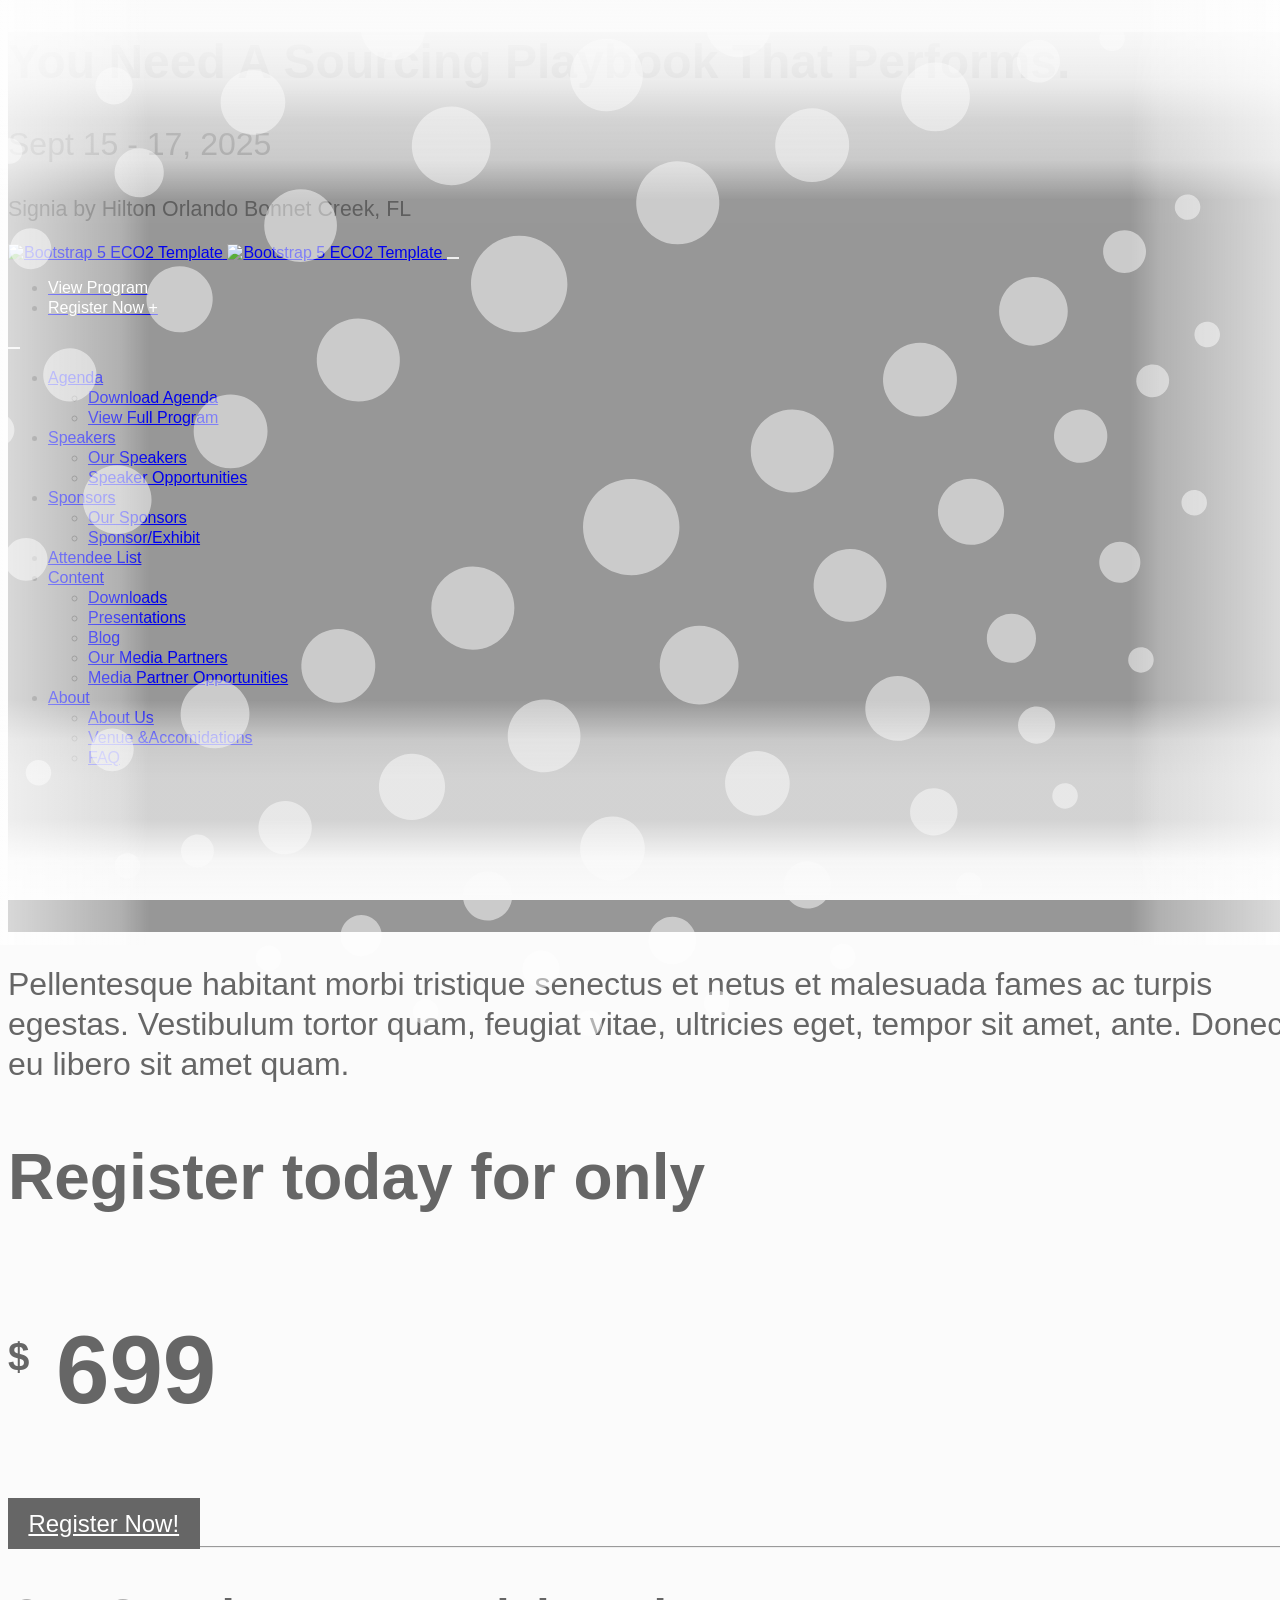
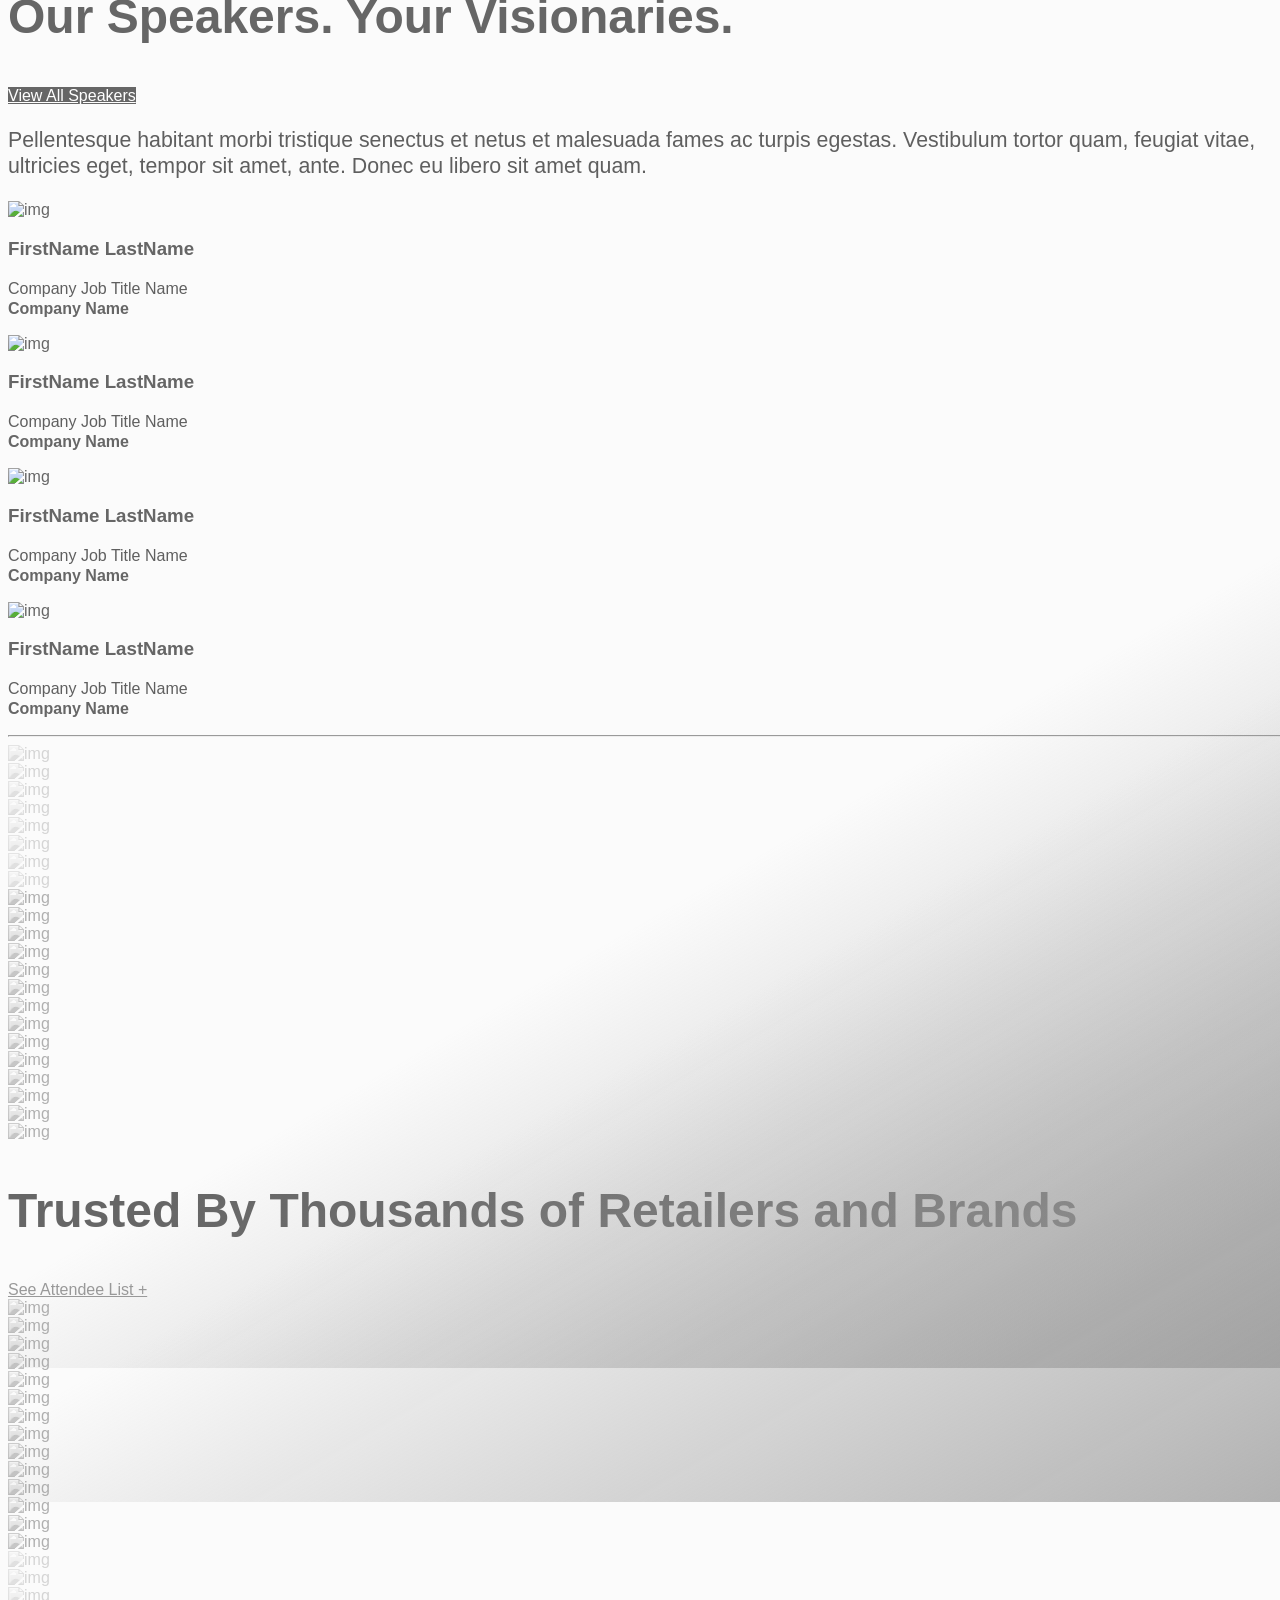
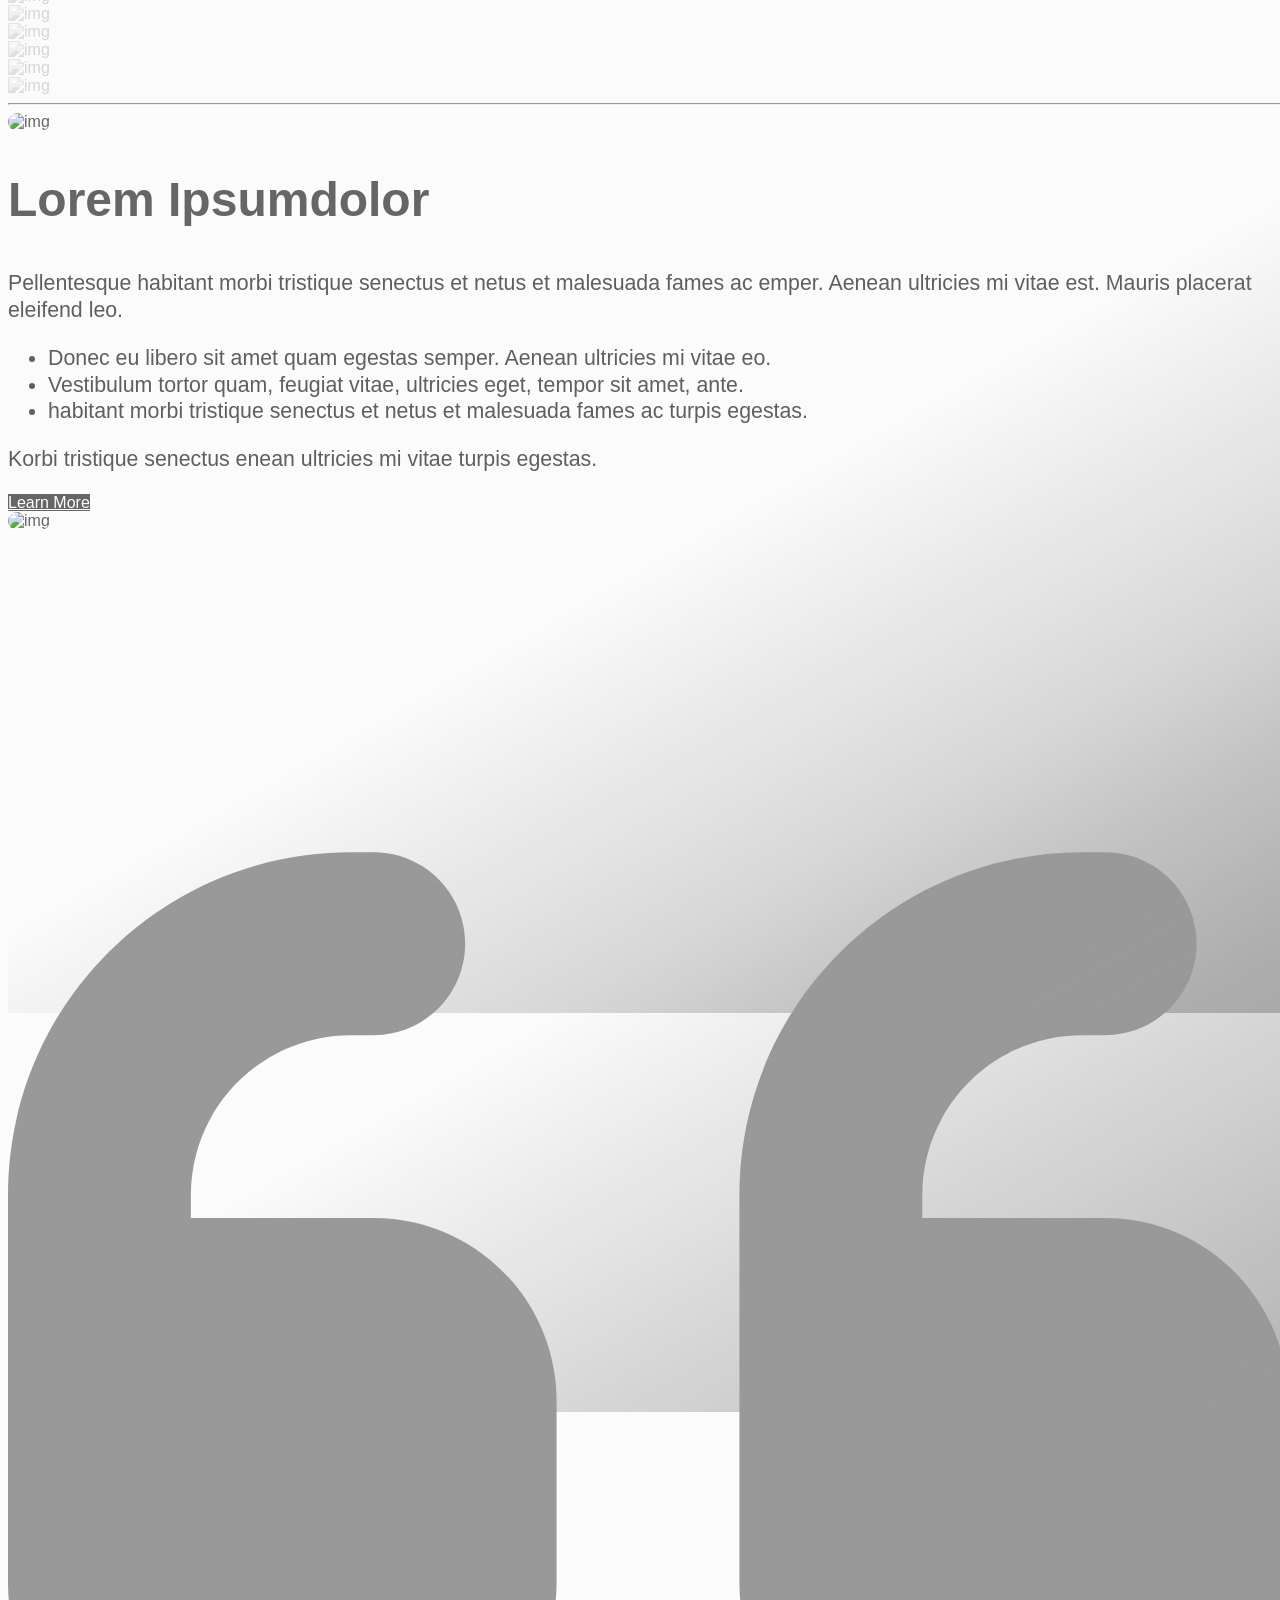
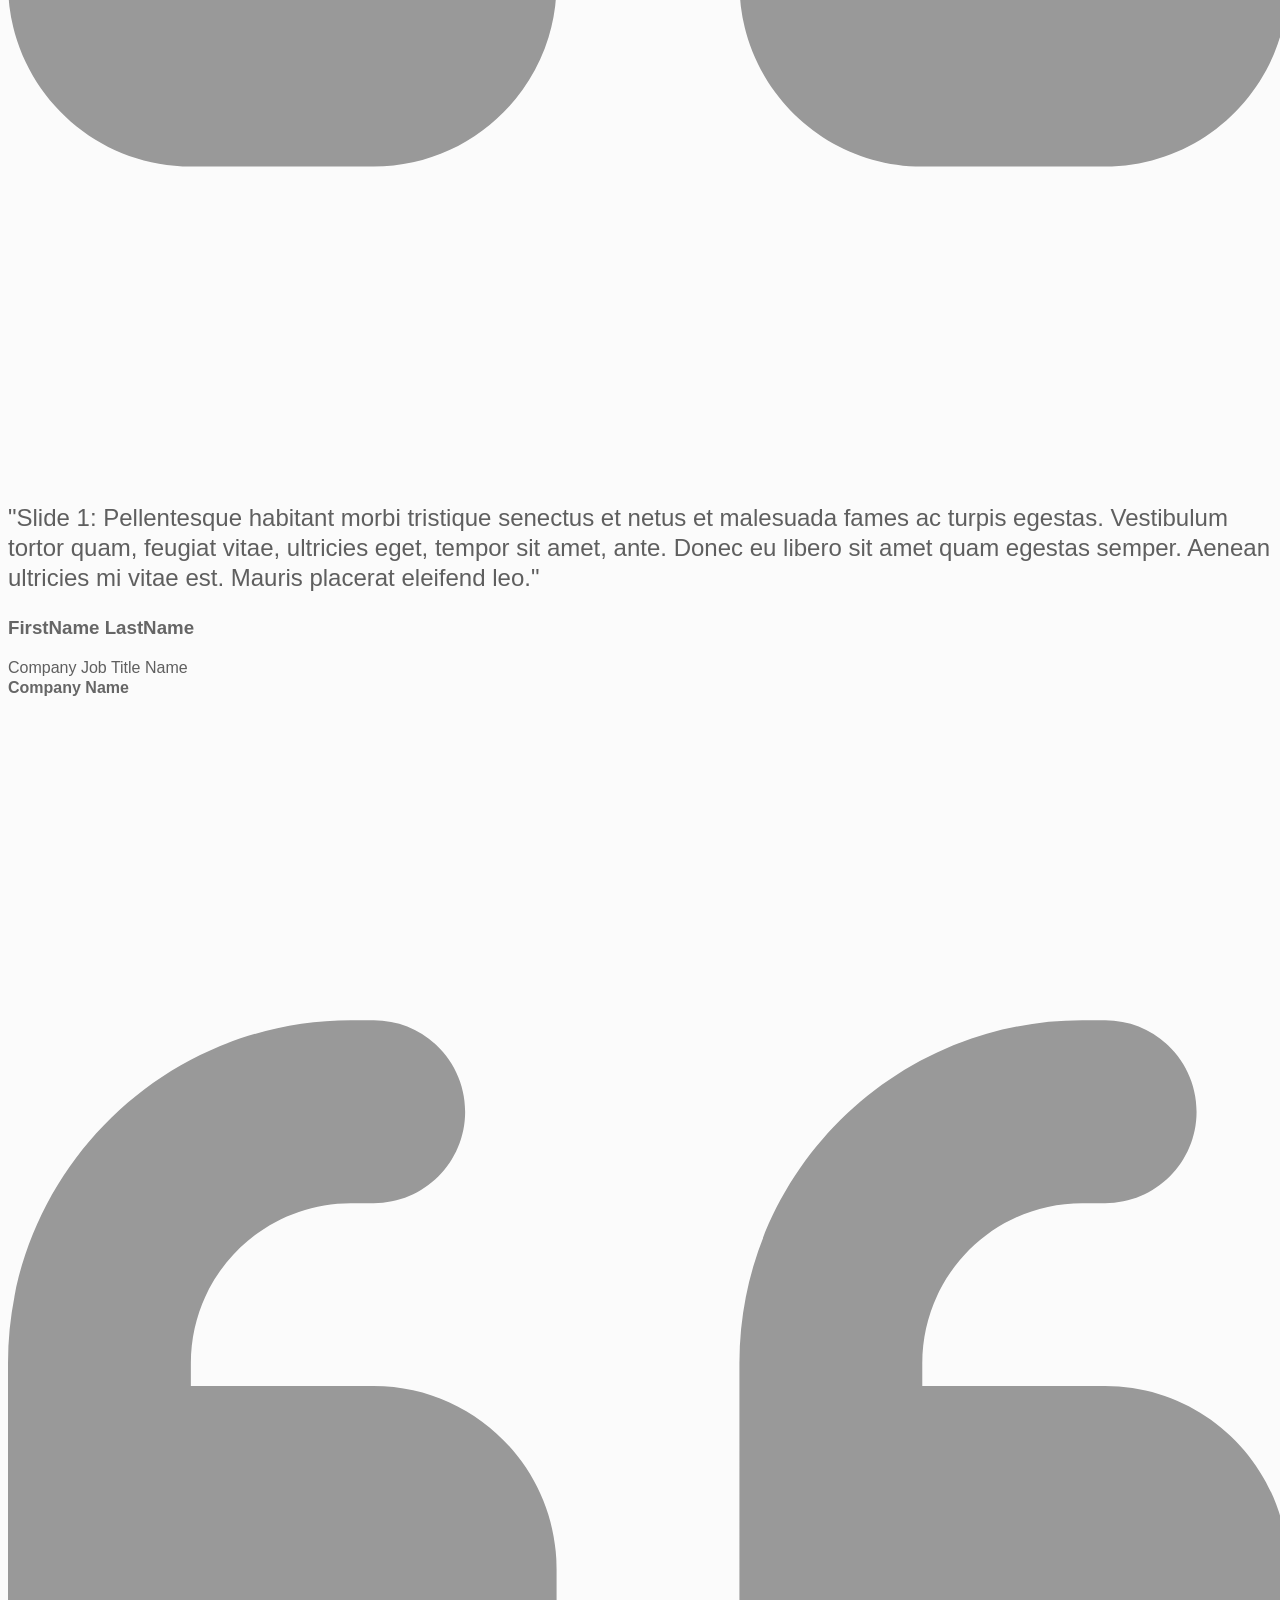
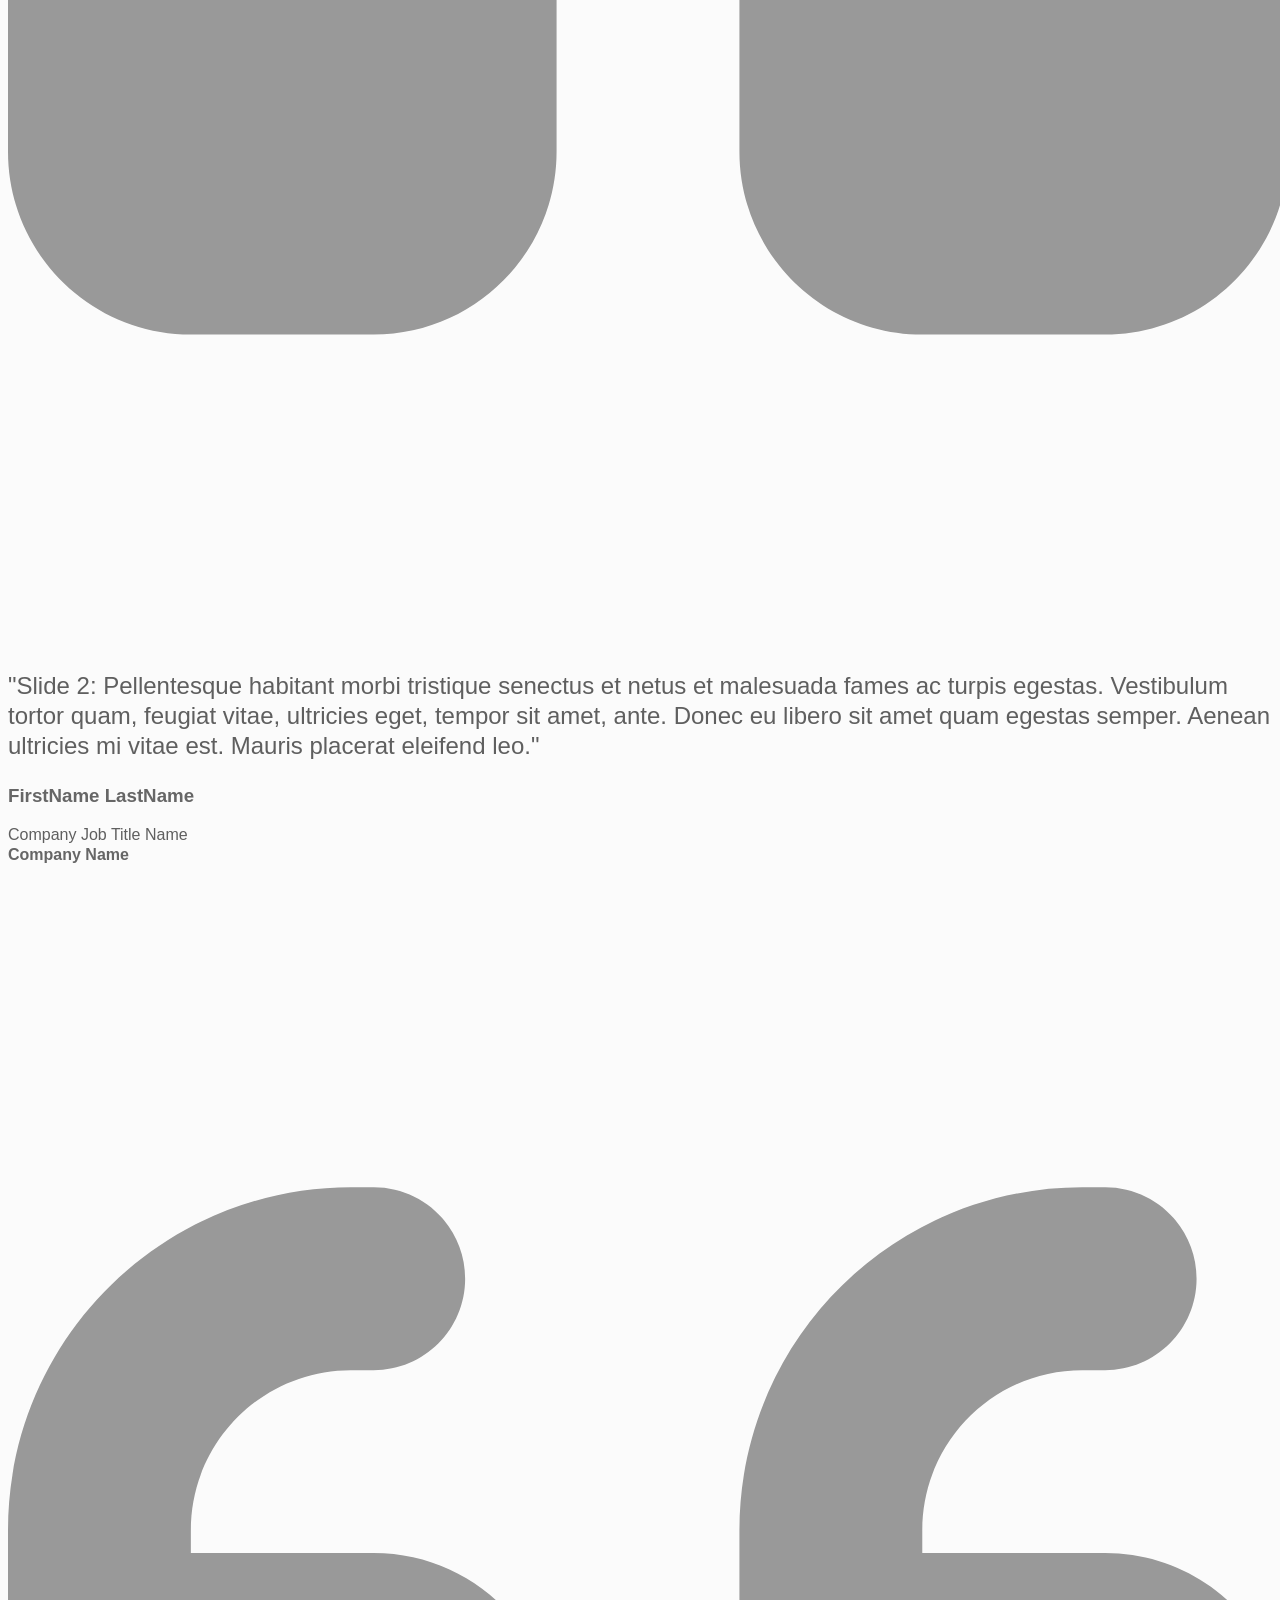
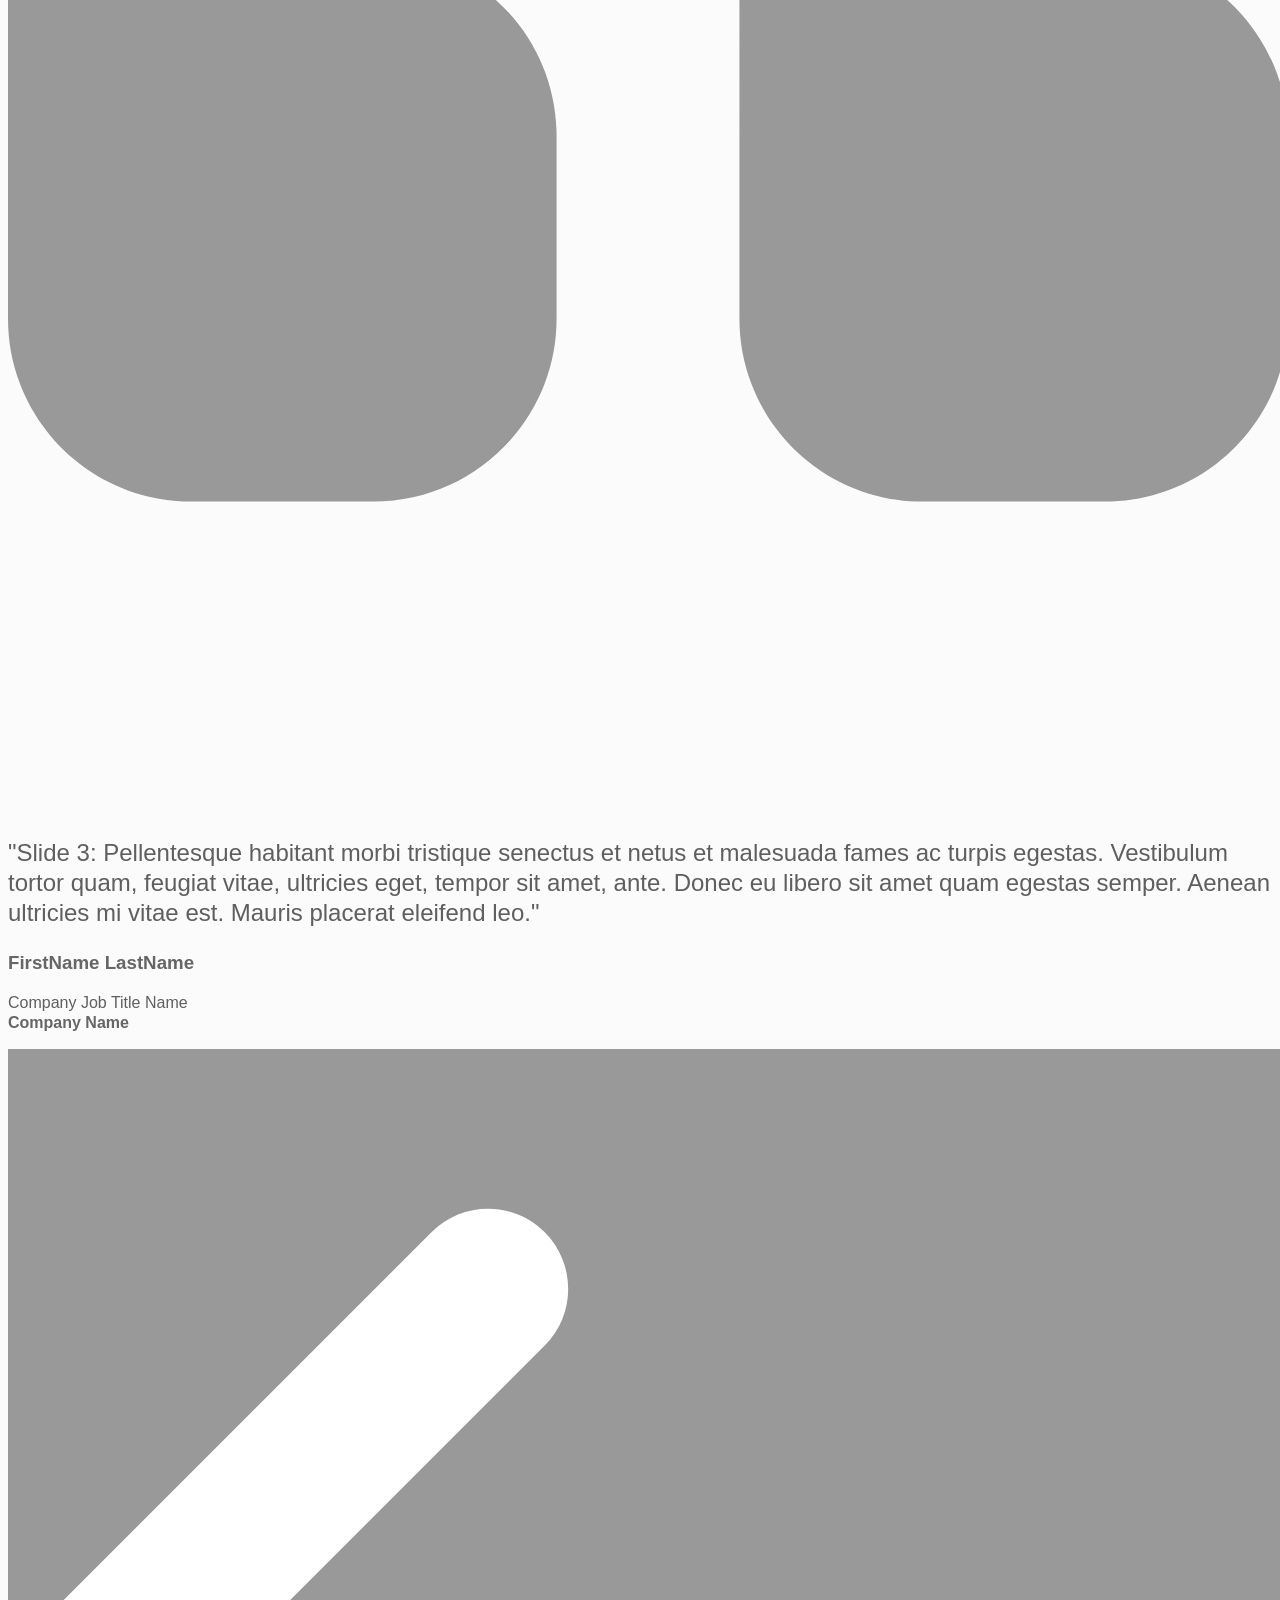
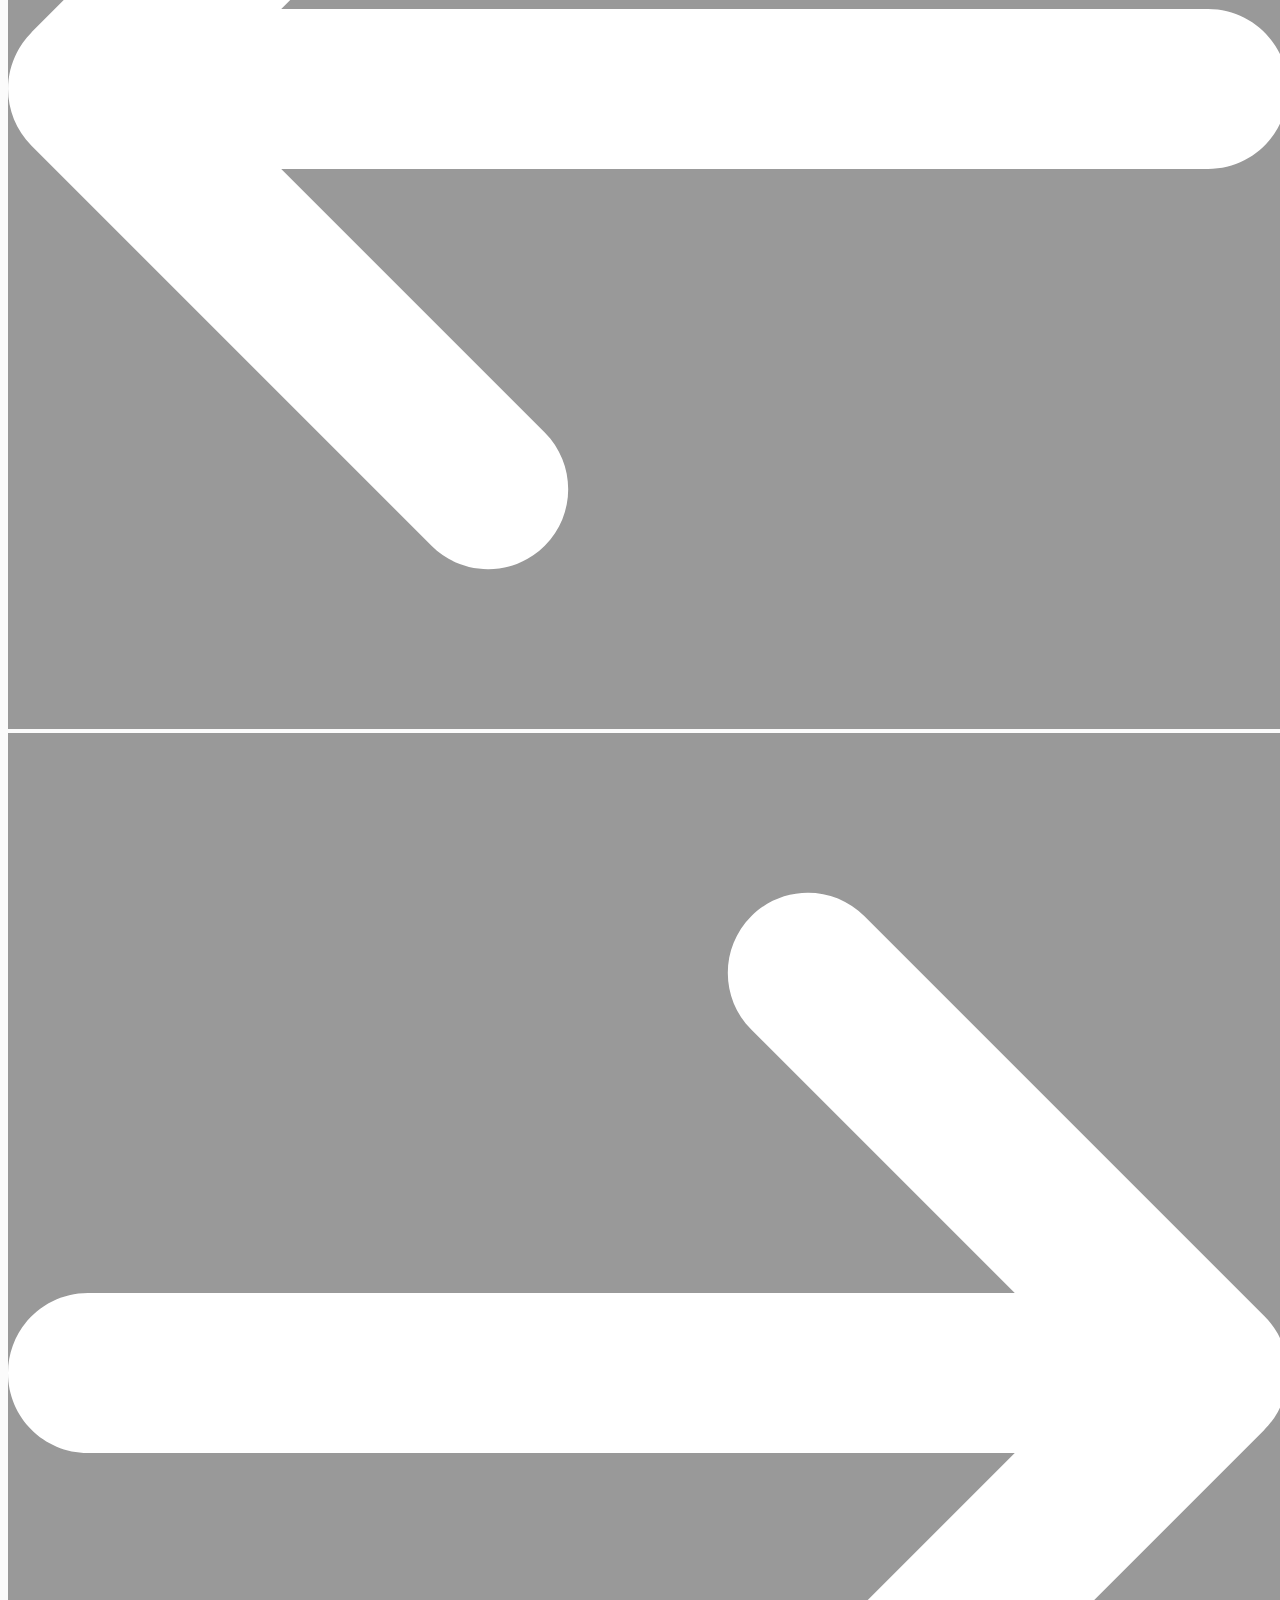
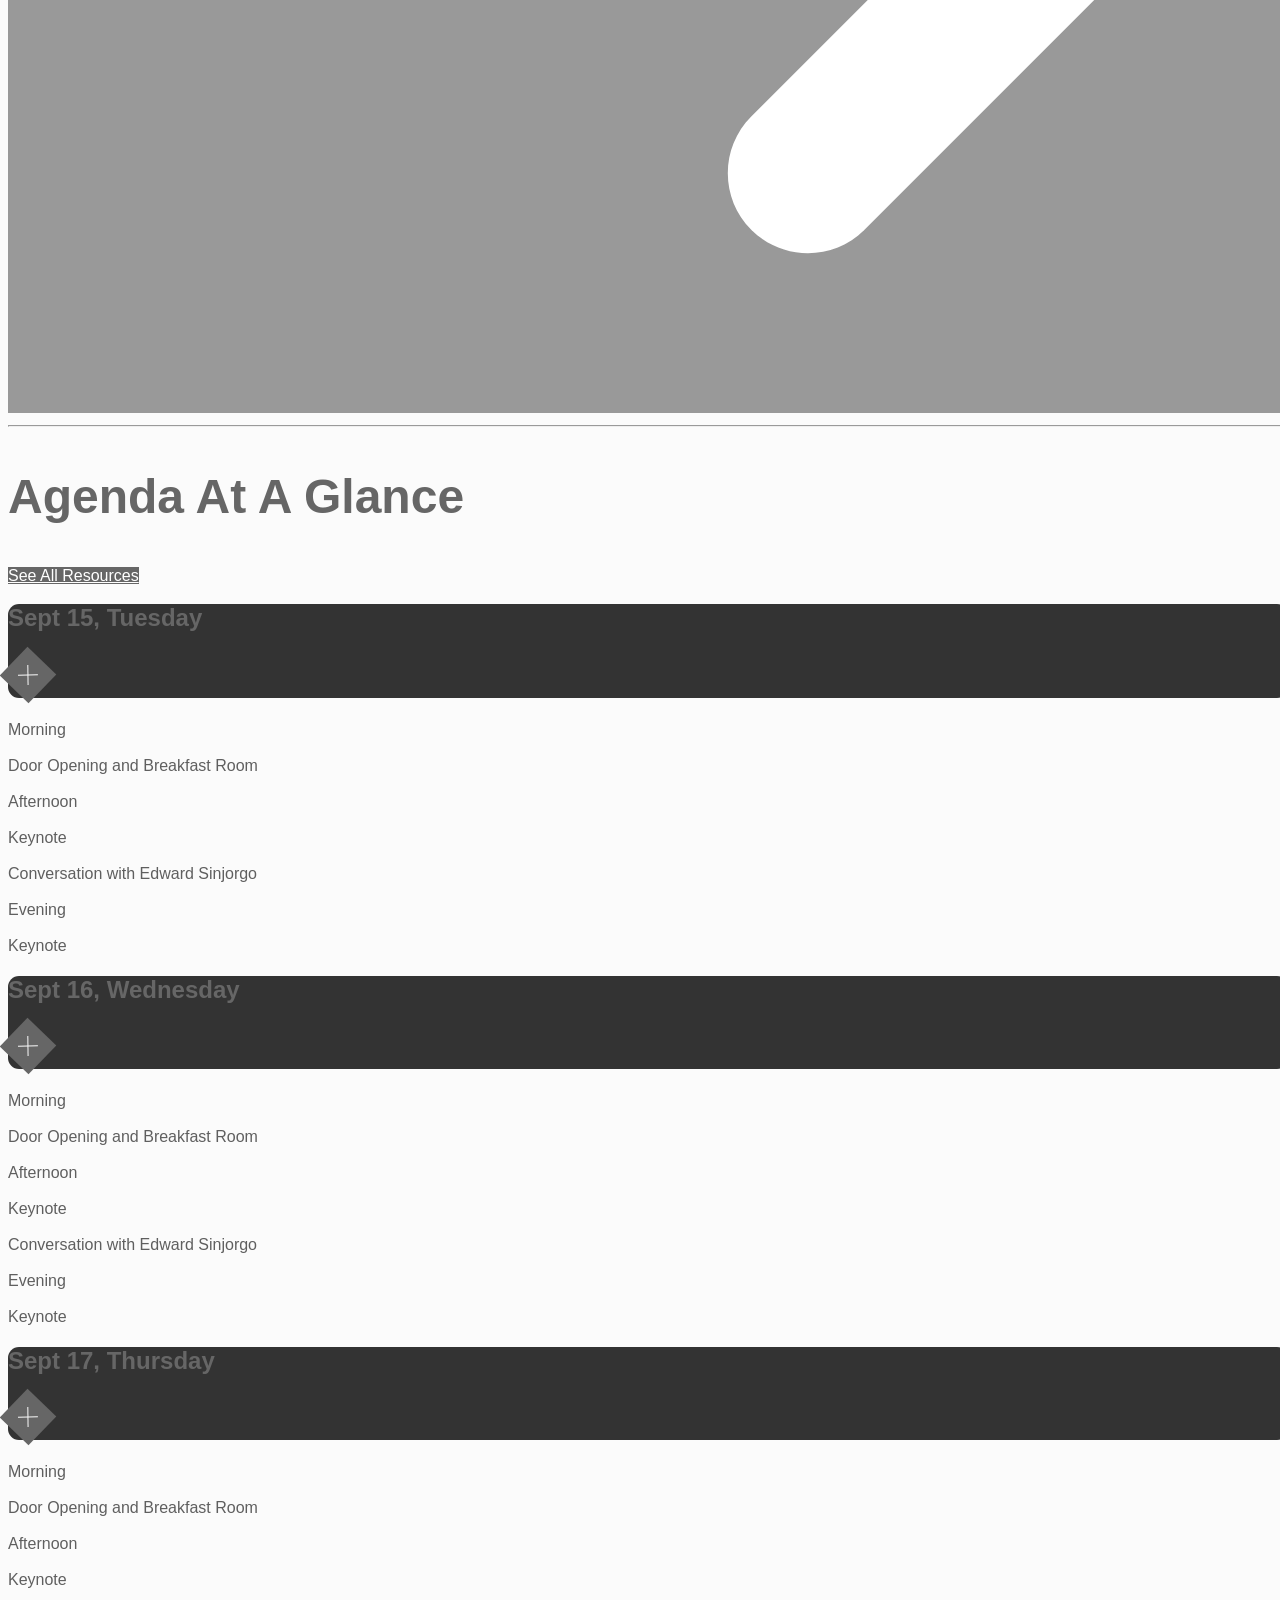
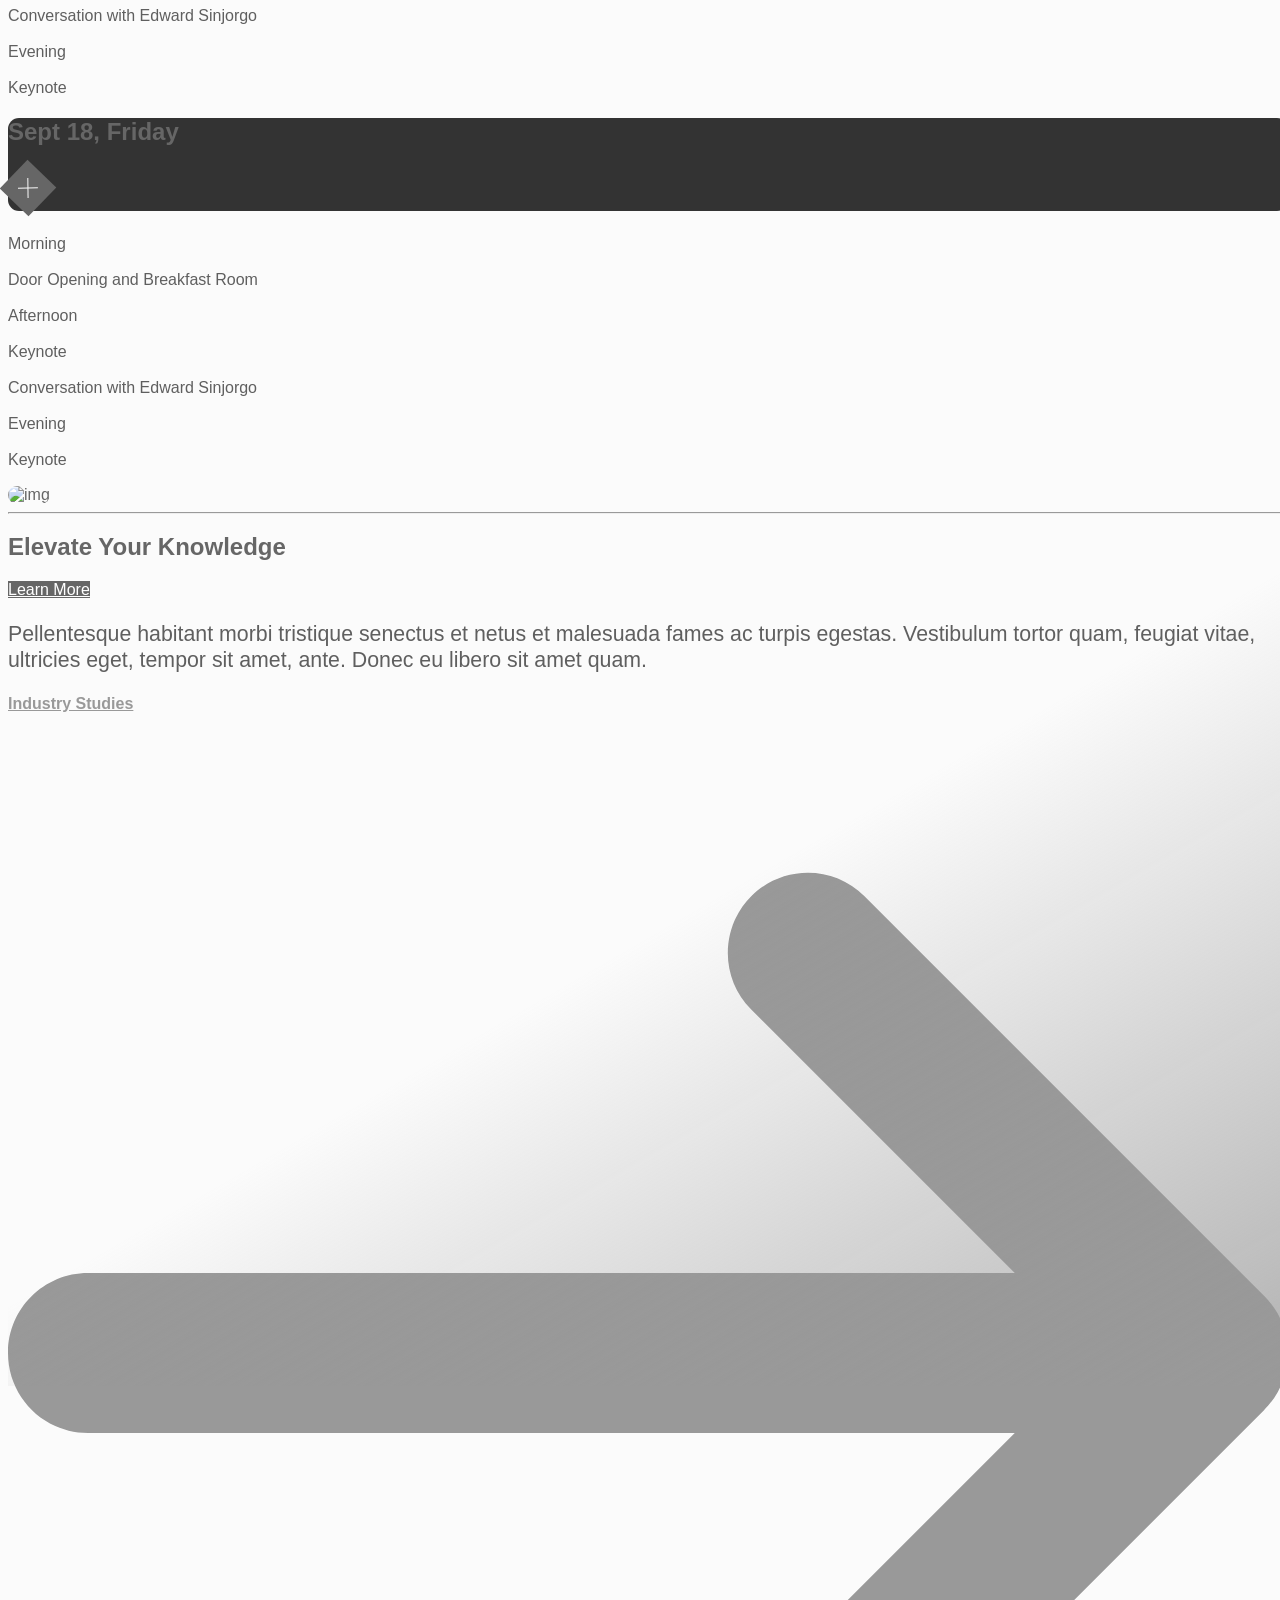
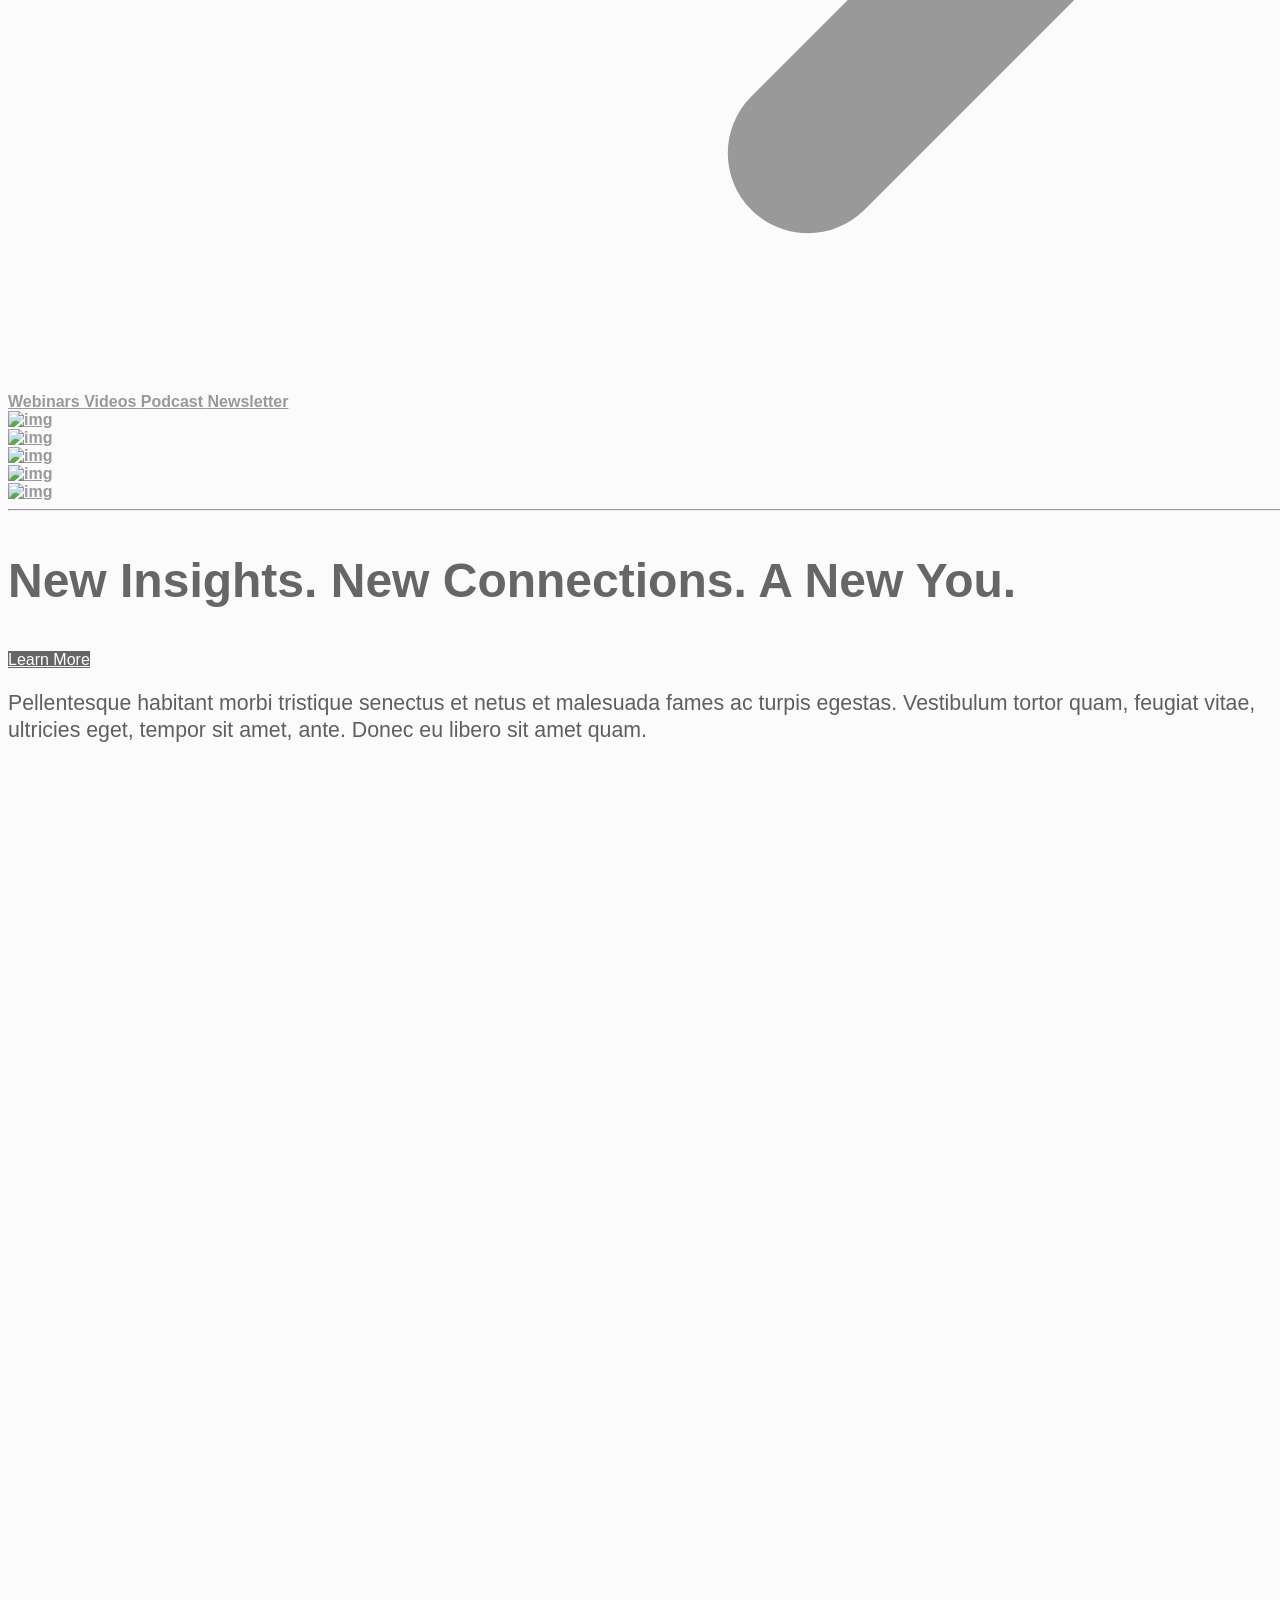
==== index.html @ 9654b540 "Add per-event customization hooks to the primary nav Gives every template area of the nav (container" ====
<!doctype html>
<html lang="en">

<head>
    <!-- jQuery -->
    <script rel="script" type="text/javascript" src="js/jquery.min.js"></script>
    <!-- Title -->
    <title>Bootstrap 5 ECO2 Template</title>
    <!-- Meta -->
    <meta name="viewport" content="width=device-width, initial-scale=1" />
    <meta name="author" content="Joshua Vining">
    <meta name="copyright" content="https://github.com/jvining">
    <meta name="description" content="Missing site slogan">
    <link rel="icon" type="image/png" href="img/favicon-32x32.svg">
    <!-- Open Graph -->
    <meta property="og:url" content="https://github.com/jvining" />
    <meta property="og:type" content="Product" />
    <meta property="og:title" content="Bootstrap 5 ECO2 Template" />
    <meta property="og:description" content="Missing site slogan" />
    <meta property="og:image" content="https://placehold.co/600x315/563d7c/ffffff?text=https://github.com/jvining" />
    <!-- CSS -->
    <link rel="stylesheet" type="text/css" href="css/bootstrap.min.css">
    <link rel="stylesheet" type="text/css" href="css/open-sans.css">
    <link rel="stylesheet" type="text/css" href="css/fontawesome.min.css">
    <link rel="stylesheet" type="text/css" href="css/slick.css">
    <link rel="stylesheet" type="text/css" href="css/base.css">
    <link rel="stylesheet" type="text/css" href="css/logo-dual-img.css">
    <link rel="stylesheet" type="text/css" href="style.css">
</head>

<body class="front-page">
    <header id="eco-header" class="px-0">
        <div class="video-container">
            <style>
                #eco-header {
                        background-image: unset!important;
                        background-color: unset!important;
                        box-shadow: inset 10000px 0 0 rgba(8 46 237 / 35%);
                    }

                    #eco-header:after {
                        z-index: 99;
                    }

                    #eco-header .video-container {
                        position: absolute;
                        top: 0em;
                        left: 0;
                        right: 0;
                        width: 100%;
                        height: 100vh;
                        overflow: hidden;
                        z-index: -999;
                        min-width: 400px;
                    }

                    #eco-header .video-container video {
                        min-height: 100%;
                        min-width: 100%;
                    }

                    #eco-header .video-container video::-webkit-media-controls-fullscreen-button {
                        display: none !important;
                    }

                    #eco-header .video-container video[poster] {
                        object-fit: cover;
                    }

                    @media(max-width: 550px) {
                        #eco-header .video-container {
                            display:none;
                        }

                        #eco-header {
                            background: url(https://procureconeast.wbresearch.com/UploadedFiles/EventPage/1005349/video/procureconeast-video-3.jpg)center center no-repeat!important;
                            background-size: cover !important;
                        }
                    }
                </style>
            <!-- <video hidden autoplay loop muted playsinline controlsList="nofullscreen" poster="https://www.wbresearch.com/UploadedFiles/EventPage/1005349/video/procureconeast-video-3.jpg" id="video-bg"><source src="https://procureconeast.wbresearch.com/UploadedFiles/EventPage/9999992/video/bg-video-hero.mp4" type="video/mp4"></video>-->
            <video autoplay loop muted playsinline controlsList="nofullscreen" poster="http://wbrftp.net/web/dev/video/8716579-uhd_3840_2160_25fps.jpg" id="video-bg">
                <source src="http://wbrftp.net/web/dev/video/8716579-uhd_3840_2160_25fps.mp4" type="video/mp4">
            </video>
        </div>
        <div class="container-fluid h-100 w-100  px-0 d-flex flex-column justify-content-end">
            <div class="container">
                <div class="row my-3 pb-5">
                    <div class="col-md-6 p-3 rounded-xl ms-auto" style="background-color: color-mix(in srgb, var(--event-color-primary) 75%, transparent);">
                        <h1 class="fa-3x text-white fw-light mb-5" data-attribute="Event Settings - Tagline">You Need A Sourcing Playbook That Performs.</h1>
                        <p class="fa-2x text-white fw-bolder mt-5 mb-0">Sept 15 - 17, 2025</p>
                        <p class="fa-lg text-white fw-light mt-0">Signia by Hilton Orlando Bonnet Creek, FL</p>
                    </div>
                </div>
            </div>
        </div>
        <!-- Logo: "dual image" version - see css/logo-dual-img.css.
             For the CSS-variable/background-image version instead, open
             nav-demo-bg-image-logo.html (uses css/logo-bg-image.css). -->
        <nav id="eco-primary-nav" class="navbar navbar-expand-lg fixed-top py-3 px-md-0 px-4  navbar-dark bg-transparent">
            <div class="container eco-nav-container" id="eco-nav-container">

                <!-- Col 1: Logo + cross-event dropdown caret + toggler (toggler only shown here below md) -->
                <div class="d-flex align-items-center justify-content-between flex-grow-1 flex-md-grow-0 eco-nav-col eco-nav-col-logo" id="eco-nav-col-logo">
                    <a href="index.php" class="navbar-brand eco-nav-logo-link" id="eco-nav-logo-link">
                        <img src="img/logo-knockout.svg" alt="Bootstrap 5 ECO2 Template" class="eco-logo eco-logo-knockout">
                        <img src="img/logo-color.svg" alt="Bootstrap 5 ECO2 Template" class="eco-logo eco-logo-color">
                    </a>
                    <button class="navbar-toggler ms-3 d-md-none eco-nav-toggler eco-nav-toggler-logo" id="eco-nav-toggler-logo" type="button" data-bs-toggle="collapse" data-bs-target="#primary-nav" aria-controls="primary-nav" aria-expanded="false" aria-label="Toggle navigation">
                        <span class="navbar-toggler-icon"></span>
                    </button>
                </div>

                <!-- Col 3: CTAs (stretch to fill the row + split evenly below md; add/remove <li class="eco-nav-cta"> items freely, flex-fill shares the row among however many are present) + mobile toggler (md-lg only; hidden below md since it lives in Col 1 there, hidden at lg+ by navbar-expand-lg) -->
                <div class="d-flex align-items-center justify-content-end order-lg-3 flex-grow-1 flex-lg-grow-0 eco-nav-col eco-nav-col-ctas" id="eco-nav-col-ctas">
                    <ul class="navbar-nav flex-row gap-2 flex-fill flex-md-grow-0 eco-nav-ctas" id="eco-nav-ctas">
                        <li class="nav-item flex-fill flex-md-grow-0 eco-nav-cta">
                            <a class="nav-link p-0" href="#">
                                <span class="btn btn-sm btn-primary d-block  text-white">View Program</span>
                            </a>
                        </li>
                        <li class="nav-item flex-fill flex-md-grow-0 eco-nav-cta">
                            <a class="nav-link p-0" href="#">
                                <span class="btn btn-sm btn-danger d-block   text-white">Register Now +</span>
                            </a>
                        </li>
                    </ul>
                    <button class="navbar-toggler ms-3 d-none d-md-block d-lg-none eco-nav-toggler eco-nav-toggler-ctas" id="eco-nav-toggler-ctas" type="button" data-bs-toggle="collapse" data-bs-target="#primary-nav" aria-controls="primary-nav" aria-expanded="false" aria-label="Toggle navigation">
                        <span class="navbar-toggler-icon"></span>
                    </button>
                </div>

                <!-- Col 2: Navigation items (own row below lg, inline between Col 1 and Col 3 at lg+) -->
                <div class="navbar-collapse collapse mt-3 mt-lg-0 eco-nav-col eco-nav-col-items" id="primary-nav" style="">
                    <ul class="navbar-nav mx-lg-auto eco-nav-items" id="eco-nav-items">
                        <li class="nav-item dropdown text-center text-lg-start eco-nav-item eco-nav-item-agenda" id="eco-nav-item-agenda">
                            <a class="nav-link dropdown-toggle mx-0 mx-lg-1 text-uppercase fw-semibold" href="#" data-bs-toggle="dropdown" aria-expanded="false">Agenda</a>
                            <ul class="dropdown-menu eco-nav-dropdown eco-nav-dropdown-agenda" id="eco-nav-dropdown-agenda">
                                <li class="my-1">
                                    <a class="dropdown-item" href="#">Download Agenda</a>
                                </li>
                                <li class="my-1">
                                    <a class="dropdown-item" href="#">View Full Program</a>
                                </li>
                            </ul>
                        </li>
                        <li class="nav-item dropdown text-center text-lg-start eco-nav-item eco-nav-item-speakers" id="eco-nav-item-speakers">
                            <a class="nav-link dropdown-toggle mx-0 mx-lg-1 text-uppercase fw-semibold" href="#" data-bs-toggle="dropdown" aria-expanded="false">Speakers</a>
                            <ul class="dropdown-menu eco-nav-dropdown eco-nav-dropdown-speakers" id="eco-nav-dropdown-speakers">
                                <li class="my-1">
                                    <a class="dropdown-item" href="#">Our Speakers</a>
                                </li>
                                <li class="my-1">
                                    <a class="dropdown-item" href="#">Speaker Opportunities</a>
                                </li>
                            </ul>
                        </li>
                        <li class="nav-item dropdown text-center text-lg-start eco-nav-item eco-nav-item-sponsors" id="eco-nav-item-sponsors">
                            <a class="nav-link dropdown-toggle mx-0 mx-lg-1 text-uppercase fw-semibold" href="#" data-bs-toggle="dropdown" aria-expanded="false">Sponsors</a>
                            <ul class="dropdown-menu eco-nav-dropdown eco-nav-dropdown-sponsors" id="eco-nav-dropdown-sponsors">
                                <li class="my-1">
                                    <a class="dropdown-item" href="sponsors.php">Our Sponsors</a>
                                </li>
                                <li class="my-1">
                                    <a class="dropdown-item" href="#">Sponsor/Exhibit </a>
                                </li>
                            </ul>
                        </li>
                        <li class="nav-item dropdown text-center text-lg-start eco-nav-item eco-nav-item-attendee-list" id="eco-nav-item-attendee-list">
                            <a class="nav-link mx-0 mx-lg-1 text-uppercase fw-semibold" href="#" data-bs-toggle="dropdown" aria-expanded="false">Attendee List</a>
                        </li>
                        <li class="nav-item dropdown text-center text-lg-start eco-nav-item eco-nav-item-content" id="eco-nav-item-content">
                            <a class="nav-link dropdown-toggle mx-0 mx-lg-1 text-uppercase fw-semibold" href="#" data-bs-toggle="dropdown" aria-expanded="false">Content</a>
                            <ul class="dropdown-menu eco-nav-dropdown eco-nav-dropdown-content" id="eco-nav-dropdown-content">
                                <li class="my-1">
                                    <a class="dropdown-item" href="#">Downloads</a>
                                </li>
                                <li class="my-1">
                                    <a class="dropdown-item" href="#">Presentations</a>
                                </li>
                                <li class="my-1">
                                    <a class="dropdown-item" href="#">Blog</a>
                                </li>
                                <li class="my-1">
                                    <a class="dropdown-item" href="#">Our Media Partners</a>
                                </li>
                                <li class="my-1">
                                    <a class="dropdown-item" href="#">Media Partner Opportunities</a>
                                </li>
                            </ul>
                        </li>
                        <li class="nav-item dropdown text-center text-lg-start eco-nav-item eco-nav-item-about" id="eco-nav-item-about">
                            <a class="nav-link dropdown-toggle mx-0 mx-lg-1 text-uppercase fw-semibold" href="#" data-bs-toggle="dropdown" aria-expanded="false">About</a>
                            <ul class="dropdown-menu eco-nav-dropdown eco-nav-dropdown-about" id="eco-nav-dropdown-about">
                                <li class="my-1">
                                    <a class="dropdown-item" href="#">About Us</a>
                                </li>
                                <li class="my-1">
                                    <a class="dropdown-item" href="#">Venue &amp;Accomidations</a>
                                </li>
                                <li class="my-1">
                                    <a class="dropdown-item" href="#">FAQ</a>
                                </li>
                            </ul>
                        </li>
                    </ul>
                </div>

            </div>
        </nav>
    </header>
    <main id="eco-content" class="container-fluid px-0" data-attribute="ECO2 Set/full-width Container dropdown">
        <section class="container-fluid my-3 py-3 px-md-0">
            <div class="row">
                <div class="col-md-11 mx-auto">
                    <div class="row my-3">
                        <div class="col-md-9">
                            <p class="fa-2x fw-bold" style="color:var(--event-header-color);">Pellentesque habitant morbi tristique senectus et netus et malesuada fames ac turpis egestas. Vestibulum tortor quam, feugiat vitae, ultricies eget, tempor sit amet, ante. Donec eu libero sit amet quam. </p>
                        </div>
                    </div>
                </div>
            </div>
        </section>
        <section class="container-fluid my-3 py-3 px-md-0">
            <div class="row">
                <div class="col-md-11 mx-auto px-0">
                    <div class="row my-3 d-flex align-items-stretch">
                        <div class="col-md-12">
                            <div class="card h-100 w-100 rounded-xl overflow-hidden" style="background:var(--gradient-event);">
                                <svg xmlns="http://www.w3.org/2000/svg" viewBox="0 0 454.52 454.94" style="position:absolute;height: 150%;width:auto;top: -25%;right: 0!important;opacity: 0.5;" width="900" height="900">
                                    <defs>
                                        <style>
                                            .cls-2 {
                                                    fill: #fff;
                                                }
                                            </style>
                                    </defs>
                                    <g>
                                        <path class="cls-2" d="M34.46,332.36c-2.14,1.05-3.01,3.62-1.97,5.75,1.06,2.12,3.63,3,5.75,1.96,2.13-1.04,3.01-3.62,1.96-5.75-1.05-2.12-3.62-3-5.74-1.95Z"></path>
                                        <path class="cls-2" d="M64.43,363.79c-2.13,1.05-3.01,3.62-1.96,5.75,1.04,2.13,3.62,3,5.74,1.95,2.13-1.05,3-3.62,1.96-5.74-1.05-2.13-3.62-3-5.74-1.96Z"></path>
                                        <path class="cls-2" d="M112.04,394.9c-2.12,1.05-3.01,3.62-1.96,5.74,1.05,2.13,3.62,3.01,5.75,1.96,2.13-1.05,3-3.62,1.96-5.75-1.05-2.13-3.62-3-5.75-1.95Z"></path>
                                        <path class="cls-2" d="M164.93,412.99c-2.13,1.05-3,3.62-1.96,5.75,1.05,2.13,3.62,3,5.75,1.95,2.12-1.04,3-3.62,1.95-5.75-1.05-2.13-3.62-3-5.74-1.95Z"></path>
                                        <path class="cls-2" d="M220.09,416.79c-2.13,1.05-3,3.62-1.96,5.75,1.05,2.13,3.63,3.01,5.75,1.96,2.12-1.05,3-3.62,1.95-5.75-1.05-2.13-3.61-3-5.74-1.96Z"></path>
                                        <path class="cls-2" d="M263,410.04c-2.12,1.05-3,3.62-1.95,5.75,1.05,2.13,3.62,3,5.74,1.96,2.13-1.05,3-3.62,1.96-5.75-1.04-2.13-3.62-3-5.75-1.96Z"></path>
                                        <path class="cls-2" d="M305.46,394.33c-2.13,1.06-3,3.62-1.96,5.75,1.04,2.13,3.61,3,5.74,1.96,2.13-1.05,3.01-3.62,1.96-5.75-1.05-2.13-3.62-3-5.74-1.96Z"></path>
                                        <path class="cls-2" d="M58.01,322.03c-3.59,1.76-5.05,6.09-3.29,9.67,1.76,3.58,6.09,5.05,9.67,3.29,3.58-1.76,5.05-6.09,3.29-9.67-1.76-3.58-6.08-5.06-9.66-3.29Z"></path>
                                        <path class="cls-2" d="M90.75,306.06c-5.74,2.82-8.1,9.76-5.27,15.49,2.83,5.73,9.76,8.1,15.5,5.27,5.74-2.82,8.1-9.76,5.27-15.49-2.83-5.73-9.76-8.1-15.5-5.27Z"></path>
                                        <path class="cls-2" d="M131.91,289.05c-6.16,3.03-8.71,10.49-5.67,16.66,3.04,6.16,10.51,8.7,16.67,5.67,6.16-3.04,8.71-10.5,5.67-16.66-3.04-6.17-10.5-8.71-16.67-5.67Z"></path>
                                        <path class="cls-2" d="M176.55,268.21c-6.94,3.41-9.8,11.8-6.38,18.73,3.41,6.93,11.8,9.79,18.73,6.38,6.93-3.41,9.79-11.8,6.38-18.74-3.41-6.93-11.8-9.79-18.73-6.37Z"></path>
                                        <path class="cls-2" d="M228.92,238.88c-8.05,3.96-11.36,13.69-7.4,21.74,3.96,8.04,13.69,11.36,21.75,7.4,8.04-3.96,11.36-13.69,7.4-21.74-3.96-8.04-13.69-11.36-21.74-7.4Z"></path>
                                        <path class="cls-2" d="M253.14,288.09c-6.57,3.23-9.27,11.18-6.04,17.75,3.24,6.57,11.19,9.28,17.76,6.04,6.57-3.23,9.28-11.18,6.04-17.75-3.23-6.58-11.19-9.28-17.76-6.04Z"></path>
                                        <path class="cls-2" d="M201.33,312.84c-6.07,2.99-8.57,10.33-5.58,16.4,2.98,6.07,10.33,8.57,16.4,5.58,6.07-2.98,8.57-10.33,5.58-16.4-2.99-6.07-10.33-8.57-16.4-5.58Z"></path>
                                        <path class="cls-2" d="M157.3,330.99c-5.52,2.71-7.79,9.4-5.08,14.92,2.72,5.53,9.4,7.8,14.92,5.08,5.53-2.72,7.8-9.4,5.08-14.93-2.72-5.52-9.4-7.79-14.92-5.07Z"></path>
                                        <path class="cls-2" d="M115.53,346.7c-4.44,2.19-6.27,7.56-4.09,12,2.19,4.45,7.56,6.28,12.01,4.09,4.44-2.19,6.27-7.56,4.09-12-2.19-4.45-7.57-6.28-12.01-4.09Z"></path>
                                        <path class="cls-2" d="M87.47,357.64c-2.75,1.35-3.87,4.67-2.52,7.41,1.34,2.75,4.67,3.88,7.41,2.53,2.75-1.35,3.88-4.67,2.53-7.42-1.34-2.75-4.67-3.88-7.41-2.53Z"></path>
                                        <path class="cls-2" d="M273.81,330.06c-5.4,2.66-7.62,9.18-4.96,14.58,2.65,5.4,9.18,7.61,14.58,4.96,5.4-2.65,7.61-9.18,4.96-14.57-2.66-5.4-9.18-7.62-14.58-4.96Z"></path>
                                        <path class="cls-2" d="M225,352.07c-5.4,2.66-7.62,9.18-4.96,14.58,2.66,5.4,9.18,7.61,14.58,4.96,5.4-2.66,7.61-9.18,4.96-14.58-2.66-5.4-9.18-7.62-14.58-4.96Z"></path>
                                        <path class="cls-2" d="M184.03,370.35c-4.1,2.02-5.8,6.98-3.77,11.08,2.02,4.11,6.98,5.8,11.08,3.78,4.1-2.02,5.8-6.98,3.78-11.09-2.02-4.1-6.98-5.8-11.09-3.77Z"></path>
                                        <path class="cls-2" d="M142.04,384.92c-3.43,1.69-4.84,5.83-3.15,9.26,1.69,3.43,5.83,4.84,9.26,3.15,3.43-1.68,4.84-5.83,3.16-9.25-1.69-3.43-5.84-4.84-9.26-3.16Z"></path>
                                        <path class="cls-2" d="M291.94,366.87c-3.95,1.95-5.58,6.73-3.63,10.68,1.94,3.96,6.72,5.58,10.68,3.64,3.95-1.94,5.58-6.73,3.63-10.68-1.94-3.95-6.73-5.58-10.68-3.64Z"></path>
                                        <path class="cls-2" d="M246.46,385.61c-3.95,1.95-5.58,6.73-3.64,10.68,1.95,3.96,6.73,5.58,10.69,3.64,3.95-1.95,5.58-6.73,3.63-10.69-1.94-3.95-6.72-5.58-10.68-3.63Z"></path>
                                        <path class="cls-2" d="M202.94,396.77c-3.1,1.52-4.38,5.27-2.85,8.37,1.52,3.1,5.28,4.38,8.38,2.85,3.1-1.52,4.38-5.27,2.85-8.37-1.52-3.1-5.27-4.38-8.38-2.85Z"></path>
                                        <path class="cls-2" d="M421.7,141.78c2.13-1.05,4.7-.17,5.75,1.95,1.04,2.13.17,4.71-1.96,5.75-2.12,1.04-4.69.17-5.75-1.96-1.04-2.13-.17-4.7,1.96-5.75Z"></path>
                                        <path class="cls-2" d="M428.33,184.7c2.12-1.05,4.7-.17,5.74,1.96,1.05,2.13.17,4.7-1.96,5.74-2.13,1.05-4.7.17-5.75-1.95-1.05-2.13-.17-4.7,1.96-5.75Z"></path>
                                        <path class="cls-2" d="M423.93,241.39c2.13-1.04,4.71-.17,5.75,1.96,1.04,2.13.17,4.7-1.96,5.75-2.13,1.05-4.7.17-5.75-1.96-1.05-2.13-.16-4.69,1.96-5.75Z"></path>
                                        <path class="cls-2" d="M405.99,294.35c2.13-1.05,4.7-.17,5.75,1.96,1.05,2.13.17,4.7-1.96,5.74-2.13,1.05-4.7.17-5.75-1.95-1.04-2.13-.18-4.7,1.95-5.75Z"></path>
                                        <path class="cls-2" d="M380.41,340.19c2.13-1.05,4.7-.17,5.75,1.95,1.05,2.13.16,4.71-1.96,5.75-2.13,1.05-4.7.17-5.75-1.96-1.05-2.12-.16-4.69,1.96-5.74Z"></path>
                                        <path class="cls-2" d="M348.08,370.26c2.12-1.05,4.7-.17,5.74,1.95,1.05,2.13.18,4.7-1.95,5.75-2.13,1.04-4.7.16-5.75-1.96-1.05-2.13-.18-4.7,1.96-5.75Z"></path>
                                        <path class="cls-2" d="M399.16,154.13c3.58-1.76,7.9-.29,9.67,3.29,1.76,3.58.28,7.91-3.29,9.67-3.59,1.76-7.92.29-9.67-3.29-1.77-3.58-.29-7.91,3.29-9.67Z"></path>
                                        <path class="cls-2" d="M366.53,170.34c5.74-2.82,12.67-.46,15.49,5.28,2.83,5.73.46,12.67-5.27,15.49-5.73,2.82-12.67.46-15.49-5.27-2.83-5.73-.47-12.67,5.26-15.49Z"></path>
                                        <path class="cls-2" d="M327.93,192.58c6.17-3.03,13.63-.5,16.66,5.67,3.03,6.17.5,13.63-5.67,16.67-6.16,3.04-13.62.5-16.66-5.67-3.03-6.17-.5-13.63,5.67-16.67Z"></path>
                                        <path class="cls-2" d="M284.19,215.23c6.93-3.41,15.32-.56,18.74,6.38,3.41,6.93.55,15.32-6.38,18.73-6.93,3.42-15.32.56-18.73-6.38-3.41-6.93-.56-15.32,6.38-18.73Z"></path>
                                        <path class="cls-2" d="M304.44,262.1c6.07-2.99,13.41-.49,16.4,5.58,2.98,6.07.48,13.42-5.59,16.4-6.06,2.98-13.41.48-16.4-5.59-2.99-6.06-.48-13.41,5.59-16.4Z"></path>
                                        <path class="cls-2" d="M345.68,238.28c5.52-2.71,12.2-.45,14.92,5.08,2.72,5.52.44,12.2-5.07,14.92-5.52,2.72-12.21.44-14.93-5.08-2.71-5.52-.44-12.2,5.08-14.92Z"></path>
                                        <path class="cls-2" d="M383.62,214.77c4.44-2.19,9.81-.36,12,4.09,2.19,4.44.36,9.81-4.08,12-4.44,2.19-9.82.36-12.01-4.09-2.18-4.44-.35-9.81,4.09-12Z"></path>
                                        <path class="cls-2" d="M409.39,199.2c2.75-1.35,6.07-.22,7.42,2.53,1.35,2.74.22,6.06-2.53,7.41-2.74,1.35-6.06.23-7.41-2.52-1.35-2.75-.22-6.06,2.52-7.42Z"></path>
                                        <path class="cls-2" d="M321.09,304.79c5.39-2.66,11.91-.43,14.57,4.96,2.66,5.4.43,11.93-4.96,14.58-5.39,2.66-11.92.44-14.58-4.95-2.65-5.4-.43-11.93,4.97-14.58Z"></path>
                                        <path class="cls-2" d="M360.56,283.47c4.11-2.02,9.07-.34,11.09,3.77,2.02,4.1.33,9.07-3.77,11.09-4.1,2.02-9.07.33-11.09-3.77-2.02-4.1-.33-9.07,3.77-11.08Z"></path>
                                        <path class="cls-2" d="M397.72,259.09c3.42-1.68,7.56-.28,9.25,3.15,1.69,3.43.28,7.57-3.15,9.26-3.43,1.69-7.57.28-9.26-3.15-1.69-3.43-.28-7.57,3.16-9.26Z"></path>
                                        <path class="cls-2" d="M334.56,342.26c3.96-1.95,8.74-.32,10.68,3.63,1.95,3.96.32,8.74-3.63,10.68-3.96,1.95-8.74.32-10.68-3.63-1.95-3.96-.32-8.74,3.63-10.68Z"></path>
                                        <path class="cls-2" d="M369.95,314.57c3.11-1.53,6.86-.25,8.38,2.85,1.52,3.1.25,6.85-2.85,8.38-3.11,1.52-6.85.25-8.38-2.85-1.52-3.1-.24-6.85,2.85-8.38Z"></path>
                                    </g>
                                    <g>
                                        <path class="cls-2" d="M12.82,283.16c-2.13,1.05-4.7.17-5.75-1.96-1.05-2.13-.17-4.7,1.96-5.75,2.12-1.05,4.7-.17,5.74,1.96,1.04,2.13.17,4.7-1.96,5.75Z"></path>
                                        <path class="cls-2" d="M6.19,240.24c-2.13,1.05-4.71.17-5.75-1.95-1.05-2.13-.17-4.71,1.96-5.75,2.13-1.05,4.7-.17,5.74,1.96,1.05,2.13.18,4.7-1.95,5.74Z"></path>
                                        <path class="cls-2" d="M10.59,183.54c-2.12,1.04-4.7.17-5.75-1.96-1.04-2.13-.17-4.7,1.96-5.74,2.13-1.05,4.69-.17,5.75,1.95,1.04,2.13.16,4.7-1.96,5.75Z"></path>
                                        <path class="cls-2" d="M28.52,130.59c-2.12,1.04-4.7.16-5.74-1.96-1.05-2.13-.17-4.7,1.96-5.75,2.13-1.05,4.7-.17,5.75,1.96,1.04,2.13.17,4.7-1.96,5.75Z"></path>
                                        <path class="cls-2" d="M59.16,84.56c-2.12,1.05-4.7.17-5.74-1.96-1.05-2.13-.17-4.7,1.95-5.75,2.13-1.05,4.71-.17,5.75,1.95,1.05,2.13.18,4.7-1.96,5.75Z"></path>
                                        <path class="cls-2" d="M90.68,54.68c-2.12,1.04-4.7.17-5.74-1.96-1.05-2.13-.18-4.7,1.95-5.74,2.13-1.04,4.7-.17,5.74,1.96,1.06,2.12.18,4.7-1.96,5.74Z"></path>
                                        <path class="cls-2" d="M129.03,30.62c-2.13,1.05-4.7.17-5.75-1.96-1.05-2.13-.17-4.7,1.95-5.74,2.13-1.05,4.7-.18,5.75,1.96,1.05,2.13.17,4.7-1.96,5.74Z"></path>
                                        <path class="cls-2" d="M35.37,270.8c-3.58,1.76-7.91.29-9.67-3.29-1.76-3.58-.28-7.91,3.29-9.67,3.59-1.77,7.91-.29,9.67,3.29,1.77,3.58.29,7.91-3.29,9.67Z"></path>
                                        <path class="cls-2" d="M67.99,254.6c-5.73,2.82-12.67.46-15.49-5.27-2.83-5.74-.46-12.67,5.27-15.5,5.73-2.82,12.66-.46,15.48,5.27,2.83,5.73.46,12.67-5.27,15.49Z"></path>
                                        <path class="cls-2" d="M106.59,232.35c-6.17,3.04-13.63.5-16.66-5.67-3.04-6.17-.5-13.63,5.67-16.67,6.17-3.03,13.62-.5,16.66,5.67,3.03,6.16.49,13.63-5.67,16.66Z"></path>
                                        <path class="cls-2" d="M150.33,209.71c-6.93,3.42-15.32.56-18.74-6.38-3.41-6.93-.55-15.32,6.38-18.73,6.93-3.42,15.33-.56,18.73,6.37,3.41,6.94.55,15.33-6.38,18.74Z"></path>
                                        <path class="cls-2" d="M205.52,186.1c-8.05,3.96-17.79.65-21.75-7.4-3.96-8.04-.65-17.78,7.4-21.74,8.05-3.96,17.78-.65,21.74,7.4,3.96,8.05.65,17.78-7.39,21.74Z"></path>
                                        <path class="cls-2" d="M181.3,136.89c-6.57,3.23-14.51.53-17.75-6.04-3.23-6.57-.52-14.52,6.04-17.75,6.57-3.24,14.52-.53,17.75,6.04,3.23,6.57.53,14.52-6.04,17.76Z"></path>
                                        <path class="cls-2" d="M130.08,162.84c-6.07,2.99-13.41.49-16.4-5.58-2.98-6.07-.48-13.41,5.58-16.4,6.08-2.99,13.42-.49,16.4,5.58,3,6.07.49,13.41-5.58,16.4Z"></path>
                                        <path class="cls-2" d="M88.84,186.66c-5.52,2.72-12.2.44-14.92-5.08-2.72-5.52-.44-12.2,5.07-14.93,5.52-2.71,12.21-.44,14.93,5.08,2.72,5.52.44,12.21-5.07,14.93Z"></path>
                                        <path class="cls-2" d="M50.9,210.17c-4.44,2.19-9.82.36-12-4.09-2.19-4.44-.37-9.81,4.08-12,4.44-2.19,9.82-.36,12,4.08,2.19,4.44.36,9.82-4.09,12.01Z"></path>
                                        <path class="cls-2" d="M25.13,225.73c-2.75,1.35-6.07.22-7.42-2.52-1.34-2.74-.21-6.06,2.53-7.42,2.74-1.35,6.06-.22,7.41,2.52,1.35,2.75.22,6.06-2.52,7.42Z"></path>
                                        <path class="cls-2" d="M160.65,94.91c-5.39,2.65-11.92.43-14.57-4.97-2.66-5.39-.44-11.92,4.95-14.57,5.4-2.66,11.92-.44,14.58,4.96,2.66,5.4.44,11.92-4.96,14.58Z"></path>
                                        <path class="cls-2" d="M113.44,120.15c-5.4,2.66-11.92.44-14.58-4.96-2.66-5.4-.43-11.92,4.96-14.58,5.39-2.65,11.92-.43,14.57,4.96,2.66,5.39.44,11.92-4.95,14.58Z"></path>
                                        <path class="cls-2" d="M73.96,141.46c-4.11,2.02-9.08.33-11.09-3.77-2.02-4.1-.33-9.07,3.77-11.09,4.1-2.02,9.07-.33,11.09,3.77,2.02,4.1.33,9.07-3.77,11.09Z"></path>
                                        <path class="cls-2" d="M36.8,165.84c-3.42,1.7-7.56.28-9.26-3.14-1.69-3.43-.27-7.57,3.15-9.26,3.43-1.68,7.57-.28,9.26,3.15,1.69,3.43.28,7.57-3.15,9.26Z"></path>
                                        <path class="cls-2" d="M142.53,58.08c-3.95,1.95-8.73.32-10.68-3.63-1.95-3.95-.32-8.74,3.63-10.68,3.96-1.95,8.74-.32,10.68,3.63,1.95,3.96.31,8.74-3.64,10.68Z"></path>
                                        <path class="cls-2" d="M99.96,82.69c-3.96,1.94-8.74.32-10.69-3.64-1.94-3.95-.31-8.74,3.64-10.68,3.95-1.95,8.73-.32,10.68,3.64,1.94,3.95.31,8.73-3.64,10.68Z"></path>
                                        <path class="cls-2" d="M64.57,110.36c-3.11,1.53-6.85.25-8.38-2.85-1.53-3.1-.25-6.85,2.85-8.38,3.1-1.52,6.85-.25,8.38,2.85,1.52,3.09.24,6.85-2.85,8.37Z"></path>
                                        <path class="cls-2" d="M400.06,92.58c2.12-1.05,3-3.62,1.96-5.75-1.05-2.13-3.62-3-5.74-1.96-2.13,1.05-3,3.62-1.96,5.75,1.05,2.12,3.62,3,5.75,1.95Z"></path>
                                        <path class="cls-2" d="M370.09,61.14c2.12-1.04,3-3.62,1.96-5.75-1.04-2.13-3.62-3-5.74-1.96-2.12,1.04-3,3.62-1.96,5.75,1.05,2.13,3.62,3,5.74,1.96Z"></path>
                                        <path class="cls-2" d="M322.48,30.04c2.12-1.05,3.01-3.62,1.96-5.75-1.05-2.13-3.63-3-5.75-1.96-2.13,1.05-3.01,3.62-1.96,5.75,1.05,2.13,3.62,3,5.75,1.96Z"></path>
                                        <path class="cls-2" d="M269.59,11.95c2.13-1.04,3.01-3.62,1.96-5.75-1.05-2.13-3.62-3-5.75-1.96-2.12,1.05-3.01,3.62-1.96,5.75,1.05,2.13,3.62,3,5.75,1.96Z"></path>
                                        <path class="cls-2" d="M214.43,8.14c2.13-1.04,3-3.62,1.96-5.74-1.05-2.13-3.62-3-5.75-1.96-2.12,1.04-3,3.62-1.95,5.74,1.04,2.13,3.61,3,5.74,1.96Z"></path>
                                        <path class="cls-2" d="M171.52,14.9c2.13-1.05,3-3.62,1.96-5.75-1.04-2.13-3.61-3-5.74-1.96-2.13,1.05-3,3.62-1.96,5.75,1.05,2.13,3.62,3,5.74,1.96Z"></path>
                                        <path class="cls-2" d="M376.51,102.91c3.59-1.76,5.06-6.09,3.29-9.67-1.76-3.58-6.09-5.05-9.67-3.3-3.58,1.76-5.05,6.1-3.29,9.68,1.76,3.58,6.09,5.05,9.67,3.29Z"></path>
                                        <path class="cls-2" d="M343.77,118.88c5.73-2.83,8.09-9.76,5.27-15.49-2.83-5.74-9.76-8.1-15.5-5.27-5.74,2.82-8.1,9.76-5.27,15.49,2.82,5.74,9.76,8.1,15.5,5.28Z"></path>
                                        <path class="cls-2" d="M302.6,135.89c6.17-3.04,8.71-10.5,5.67-16.67-3.04-6.16-10.5-8.7-16.67-5.67-6.16,3.03-8.71,10.5-5.67,16.66,3.04,6.16,10.5,8.71,16.67,5.67Z"></path>
                                        <path class="cls-2" d="M257.97,156.73c6.93-3.41,9.8-11.8,6.39-18.74-3.42-6.93-11.81-9.79-18.74-6.38-6.94,3.42-9.8,11.8-6.38,18.74,3.41,6.93,11.8,9.79,18.73,6.38Z"></path>
                                        <path class="cls-2" d="M233.19,112.09c6.07-2.98,8.57-10.33,5.58-16.4-2.98-6.07-10.33-8.57-16.4-5.58-6.07,2.99-8.57,10.33-5.58,16.4,2.99,6.07,10.32,8.57,16.4,5.58Z"></path>
                                        <path class="cls-2" d="M277.22,93.94c5.53-2.71,7.8-9.4,5.09-14.92-2.72-5.52-9.4-7.8-14.93-5.08-5.52,2.72-7.79,9.4-5.07,14.92,2.72,5.52,9.4,7.8,14.92,5.07Z"></path>
                                        <path class="cls-2" d="M318.99,78.24c4.44-2.19,6.27-7.56,4.09-12.01-2.19-4.44-7.57-6.27-12.01-4.08-4.44,2.18-6.27,7.56-4.09,12.01,2.19,4.44,7.57,6.27,12.01,4.09Z"></path>
                                        <path class="cls-2" d="M347.05,67.3c2.74-1.35,3.87-4.67,2.52-7.42-1.34-2.74-4.67-3.87-7.41-2.52-2.75,1.35-3.88,4.67-2.53,7.41,1.34,2.74,4.67,3.87,7.42,2.52Z"></path>
                                        <path class="cls-2" d="M209.52,72.86c5.4-2.66,7.62-9.19,4.96-14.58-2.66-5.4-9.18-7.62-14.58-4.96-5.4,2.66-7.61,9.18-4.96,14.58,2.65,5.39,9.18,7.62,14.58,4.96Z"></path>
                                        <path class="cls-2" d="M250.49,54.58c4.1-2.02,5.8-6.98,3.77-11.09-2.01-4.1-6.98-5.79-11.09-3.77-4.1,2.02-5.79,6.98-3.77,11.09,2.02,4.1,6.98,5.8,11.09,3.77Z"></path>
                                        <path class="cls-2" d="M292.48,40.02c3.42-1.69,4.84-5.84,3.15-9.27-1.69-3.43-5.84-4.84-9.26-3.15-3.43,1.68-4.84,5.83-3.15,9.26,1.69,3.42,5.84,4.84,9.26,3.15Z"></path>
                                        <path class="cls-2" d="M188.06,39.32c3.95-1.94,5.58-6.73,3.63-10.68-1.95-3.95-6.74-5.58-10.68-3.64-3.95,1.95-5.58,6.73-3.64,10.68,1.95,3.95,6.73,5.58,10.69,3.64Z"></path>
                                        <path class="cls-2" d="M231.58,28.17c3.1-1.52,4.37-5.27,2.84-8.38-1.52-3.1-5.27-4.37-8.37-2.85-3.1,1.52-4.38,5.27-2.85,8.37,1.52,3.1,5.27,4.38,8.38,2.85Z"></path>
                                    </g>
                                </svg>
                                <div class="card-body">
                                    <div class="row d-flex align-items-center h-50 ps-3 py-3">
                                        <div class="row d-flex align-items-center h-100 w-100">
                                            <div class="col-md-12">
                                                <h2 class="fa-4x text-white fw-light">Register today for only</h2>
                                                <h2 class="fa-6x text-white fw-bold">
                                                    <sup class="fw-light" style="font-size:.4em; top:-1em;">$</sup>
                                                    699
                                                </h2>
                                            </div>
                                        </div>
                                    </div>
                                    <div class="row d-flex align-items-center h-50 ps-3 py-3">
                                        <div class="row d-flex align-items-end h-100 w-100">
                                            <div class="col-md-3">
                                                <a href="#" class="btn btn-inverse btn-xl w-100">Register Now!</a>
                                            </div>
                                        </div>
                                    </div>
                                </div>
                            </div>
                        </div>
                    </div>
                </div>
            </div>
        </section>
        <section class="container-fluid my-3 py-3 px-md-0">
            <div class="row">
                <div class="col-md-11 mx-auto">
                    <div class="row d-flex align-items-center my-3">
                        <div class="col-md-6">
                            <hr>
                            <h2 class="fa-3x fw-bold">Our Speakers. Your Visionaries.</h2>
                            <a href="#" class="btn btn-inverse btn-lg py-2 px-4 my-2">
                                View All Speakers <i class="fa-solid fa-arrow-right"></i>
                            </a>
                        </div>
                        <div class="col-md-6">
                            <p class="fa-lg">Pellentesque habitant morbi tristique senectus et netus et malesuada fames ac turpis egestas. Vestibulum tortor quam, feugiat vitae, ultricies eget, tempor sit amet, ante. Donec eu libero sit amet quam.</p>
                        </div>
                    </div>
                    <div class="row my-3">
                        <div class="col-md-3 col-6">
                            <div class="card bg-transparent border-0">
                                <div class="card-img-top border-bottom border-primary rounded" style="border-width:.25em!important;border-color:var(--event-color-primary)!important;">
                                    <img alt="img" loading="lazy" class="img-fluid mx-auto d-block rounded-top h-100 w-100" src="https://placehold.co/250x250/999999/ffffff?text=Headshot">
                                </div>
                                <div class="card-body px-1">
                                    <h3 class="card-title my-0">FirstName LastName</h3>
                                    <p class="card-text">
                                        Company Job Title Name<br>
                                        <strong class="h3 fw-bold" style="color:var(--event-color-secondary)!important;">Company Name</strong>
                                    </p>
                                </div>
                            </div>
                        </div>
                        <div class="col-md-3 col-6">
                            <div class="card bg-transparent border-0">
                                <div class="card-img-top border-bottom border-primary rounded " style="border-width:.25em!important;border-color:var(--event-color-primary)!important;">
                                    <img alt="img" loading="lazy" class="img-fluid mx-auto d-block rounded-top h-100 w-100" src="https://placehold.co/250x250/999999/ffffff?text=Headshot">
                                </div>
                                <div class="card-body px-1">
                                    <h3 class="card-title my-0">FirstName LastName</h3>
                                    <p class="card-text">
                                        Company Job Title Name<br>
                                        <strong class="h3 fw-bold" style="color:var(--event-color-secondary)!important;">Company Name</strong>
                                    </p>
                                </div>
                            </div>
                        </div>
                        <div class="col-md-3 col-6">
                            <div class="card bg-transparent border-0">
                                <div class="card-img-top border-bottom border-primary rounded img-gradient position-relative" style="border-width:.25em!important;border-color:var(--event-color-primary)!important;">
                                    <img alt="img" loading="lazy" class="img-fluid mx-auto d-block rounded-top h-100 w-100" src="https://placehold.co/250x250/999999/ffffff?text=Headshot">
                                </div>
                                <div class="card-body px-1">
                                    <h3 class="card-title my-0">FirstName LastName</h3>
                                    <p class="card-text">
                                        Company Job Title Name<br>
                                        <strong class="h3 fw-bold" style="color:var(--event-color-secondary)!important;">Company Name</strong>
                                    </p>
                                </div>
                            </div>
                        </div>
                        <div class="col-md-3 col-6">
                            <div class="card bg-transparent border-0">
                                <div class="card-img-top border-bottom border-primary rounded img-gradient position-relative" style="border-width:.25em!important;border-color:var(--event-color-primary)!important;">
                                    <img alt="img" loading="lazy" class="img-fluid mx-auto d-block rounded-top h-100 w-100" src="https://placehold.co/250x250/999999/ffffff?text=Headshot">
                                </div>
                                <div class="card-body px-1">
                                    <h3 class="card-title my-0">FirstName LastName</h3>
                                    <p class="card-text">
                                        Company Job Title Name<br>
                                        <strong class="h3 fw-bold" style="color:var(--event-color-secondary)!important;">Company Name</strong>
                                    </p>
                                </div>
                            </div>
                        </div>
                    </div>
                    <div class="row my-3" hidden>
                        <div class="col-md-3 col-6 text-center">
                            <div class="card bg-transparent border-0">
                                <div class="card-img-top border-bottom border-primary rounded-circle" style="border-width:.25em!important;border-color:var(--event-color-primary)!important;">
                                    <img alt="img" loading="lazy" class="img-fluid mx-auto d-block h-100 w-100 rounded-circle" src="https://placehold.co/250x250/999999/ffffff?text=Headshot">
                                </div>
                                <div class="card-body px-1">
                                    <h3 class="card-title my-0">FirstName LastName</h3>
                                    <p class="card-text">
                                        Company Job Title Name<br>
                                        <strong class="h3 fw-bold" style="color:var(--event-color-secondary)!important;">Company Name</strong>
                                    </p>
                                </div>
                            </div>
                        </div>
                        <div class="col-md-3 col-6 text-center">
                            <div class="card bg-transparent border-0">
                                <div class="card-img-top border-bottom border-primary rounded-circle" style="border-width:.25em!important;border-color:var(--event-color-primary)!important;">
                                    <img alt="img" loading="lazy" class="img-fluid mx-auto d-block h-100 w-100 rounded-circle" src="https://placehold.co/250x250/999999/ffffff?text=Headshot">
                                </div>
                                <div class="card-body px-1">
                                    <h3 class="card-title my-0">FirstName LastName</h3>
                                    <p class="card-text">
                                        Company Job Title Name<br>
                                        <strong class="h3 fw-bold" style="color:var(--event-color-secondary)!important;">Company Name</strong>
                                    </p>
                                </div>
                            </div>
                        </div>
                        <div class="col-md-3 col-6 text-center">
                            <div class="card bg-transparent border-0">
                                <div class="card-img-top border-bottom border-primary rounded img-gradient position-relative rounded-circle" style="border-width:.25em!important;border-color:var(--event-color-primary)!important;">
                                    <img alt="img" loading="lazy" class="img-fluid mx-auto d-block h-100 w-100 rounded-circle" src="https://placehold.co/250x250/999999/ffffff?text=Headshot">
                                </div>
                                <div class="card-body px-1">
                                    <h3 class="card-title my-0">FirstName LastName</h3>
                                    <p class="card-text">
                                        Company Job Title Name<br>
                                        <strong class="h3 fw-bold" style="color:var(--event-color-secondary)!important;">Company Name</strong>
                                    </p>
                                </div>
                            </div>
                        </div>
                        <div class="col-md-3 col-6 text-center">
                            <div class="card bg-transparent border-0">
                                <div class="card-img-top border-bottom border-primary rounded img-gradient position-relative rounded-circle" style="border-width:.25em!important;border-color:var(--event-color-primary)!important;">
                                    <img alt="img" loading="lazy" class="img-fluid mx-auto d-block h-100 w-100 rounded-circle" src="https://placehold.co/250x250/999999/ffffff?text=Headshot">
                                </div>
                                <div class="card-body px-1">
                                    <h3 class="card-title my-0">FirstName LastName</h3>
                                    <p class="card-text">
                                        Company Job Title Name<br>
                                        <strong class="h3 fw-bold" style="color:var(--event-color-secondary)!important;">Company Name</strong>
                                    </p>
                                </div>
                            </div>
                        </div>
                    </div>
                </div>
            </div>
        </section>
        <section class="container-fluid my-3 py-3 px-md-0">
            <div class="row">
                <div class="col-md-11 mx-auto">
                    <div class="row my-3">
                        <div class="col-md-12">
                            <hr>
                        </div>
                    </div>
                    <div class="row d-flex align-items-center my-3">
                        <div class="col-md col-4 d-none d-md-block">
                            <img alt="img" loading="lazy" style="mix-blend-mode:multiply; opacity:.25;" class="img-fluid d-block mx-auto img-grey w-75 my-2" src="https://www.wbresearch.com/UploadedFiles/EventPage/1005340/uploads/2025-0045-1800flowers.jpg">
                        </div>
                        <div class="col-md col-4 d-none d-md-block">
                            <img alt="img" loading="lazy" style="mix-blend-mode:multiply; opacity:.25;" class="img-fluid d-block mx-auto img-grey w-75 my-2" src="https://www.wbresearch.com/UploadedFiles/EventPage/1005340/uploads/2025-0044-Abercrombie-&amp;-Fitch-logo1.jpg">
                        </div>
                        <div class="col-md col-4 d-none d-md-block">
                            <img alt="img" loading="lazy" style="mix-blend-mode:multiply; opacity:.25;" class="img-fluid d-block mx-auto img-grey w-75 my-2" src="https://www.wbresearch.com/UploadedFiles/EventPage/1005340/uploads/2025-0043-adidas.jpg">
                        </div>
                        <div class="col-md col-4 d-none d-md-block">
                            <img alt="img" loading="lazy" style="mix-blend-mode:multiply; opacity:.25;" class="img-fluid d-block mx-auto img-grey w-75 my-2" src="https://www.wbresearch.com/UploadedFiles/EventPage/1005340/uploads/2025-0042-amazonlogo.jpg">
                        </div>
                        <div class="col-md col-4 d-none d-md-block">
                            <img alt="img" loading="lazy" style="mix-blend-mode:multiply; opacity:.25;" class="img-fluid d-block mx-auto img-grey w-75 my-2" src="https://www.wbresearch.com/UploadedFiles/EventPage/1005340/uploads/2025-0041-asics.jpg">
                        </div>
                        <div class="col-md col-4 d-none d-md-block">
                            <img alt="img" loading="lazy" style="mix-blend-mode:multiply; opacity:.25;" class="img-fluid d-block mx-auto img-grey w-75 my-2" src="https://www.wbresearch.com/UploadedFiles/EventPage/1005340/uploads/2025-0040-baublebarlogo.jpg">
                        </div>
                        <div class="col-md col-4 d-none d-md-block">
                            <img alt="img" loading="lazy" style="mix-blend-mode:multiply; opacity:.25;" class="img-fluid d-block mx-auto img-grey w-75 my-2" src="https://www.wbresearch.com/UploadedFiles/EventPage/1005340/uploads/2025-0039-Best-Buy-Logo.jpg">
                        </div>
                        <div class="col-md col-4 d-none d-md-block">
                            <img alt="img" loading="lazy" style="mix-blend-mode:multiply; opacity:.25;" class="img-fluid d-block mx-auto img-grey w-75 my-2" src="https://www.wbresearch.com/UploadedFiles/EventPage/1005340/uploads/2025-0038-casper.jpg">
                        </div>
                    </div>
                    <div class="row d-flex align-items-center my-3">
                        <div class="col-md col-3">
                            <img alt="img" loading="lazy" style="mix-blend-mode:multiply; opacity:.5;" class="img-fluid d-block mx-auto img-grey w-75 my-2" src="https://www.wbresearch.com/UploadedFiles/EventPage/1005340/uploads/2025-0037-Coca-Cola-logo.jpg">
                        </div>
                        <div class="col-md col-3">
                            <img alt="img" loading="lazy" style="mix-blend-mode:multiply; opacity:.5;" class="img-fluid d-block mx-auto img-grey w-75 my-2" src="https://www.wbresearch.com/UploadedFiles/EventPage/1005340/uploads/2025-0036-crocs.jpg">
                        </div>
                        <div class="col-md col-3">
                            <img alt="img" loading="lazy" style="mix-blend-mode:multiply; opacity:.5;" class="img-fluid d-block mx-auto img-grey w-75 my-2" src="https://www.wbresearch.com/UploadedFiles/EventPage/1005340/uploads/2025-0035-cvs-health-logo-stacked-1920x971.jpg">
                        </div>
                        <div class="col-md col-3">
                            <img alt="img" loading="lazy" style="mix-blend-mode:multiply; opacity:.5;" class="img-fluid d-block mx-auto img-grey w-75 my-2" src="https://www.wbresearch.com/UploadedFiles/EventPage/1005340/uploads/2025-0034-dicks-sporting-goods.jpg">
                        </div>
                        <div class="col-md col-3">
                            <img alt="img" loading="lazy" style="mix-blend-mode:multiply; opacity:.5;" class="img-fluid d-block mx-auto img-grey w-75 my-2" src="https://www.wbresearch.com/UploadedFiles/EventPage/1005340/uploads/2025-0033-disneylogo.jpg">
                        </div>
                        <div class="col-md col-3">
                            <img alt="img" loading="lazy" style="mix-blend-mode:multiply; opacity:.5;" class="img-fluid d-block mx-auto img-grey w-75 my-2" src="https://www.wbresearch.com/UploadedFiles/EventPage/1005340/uploads/2025-0032-fanaticslogo.jpg">
                        </div>
                        <div class="col-md col-3">
                            <img alt="img" loading="lazy" style="mix-blend-mode:multiply; opacity:.5;" class="img-fluid d-block mx-auto img-grey w-75 my-2" src="https://www.wbresearch.com/UploadedFiles/EventPage/1005340/uploads/2025-0031-footlocker1.jpg">
                        </div>
                        <div class="col-md col-3">
                            <img alt="img" loading="lazy" style="mix-blend-mode:multiply; opacity:.5;" class="img-fluid d-block mx-auto img-grey w-75 my-2" src="https://www.wbresearch.com/UploadedFiles/EventPage/1005340/uploads/2025-0030-HarleyDavidson.jpg">
                        </div>
                    </div>
                    <div class="row d-flex align-items-center mt-3">
                        <div class="col-md pe-0 col-md col-4 d-none d-md-block">
                            <div class="row my-3">
                                <div class="col-md-6 col-4">
                                    <img alt="img" loading="lazy" style="mix-blend-mode:multiply; opacity:.5;" class="img-fluid d-block mx-auto img-grey w-75 my-2" src="https://www.wbresearch.com/UploadedFiles/EventPage/1005340/uploads/2025-0029-harryslogo.jpg">
                                </div>
                                <div class="col-md-6 col-4">
                                    <img alt="img" loading="lazy" style="mix-blend-mode:multiply; opacity:.5;" class="img-fluid d-block mx-auto img-grey w-75 my-2" src="https://www.wbresearch.com/UploadedFiles/EventPage/1005340/uploads/2025-0028-ikea-logo1.jpg">
                                </div>
                                <div class="col-md-6 col-4">
                                    <img alt="img" loading="lazy" style="mix-blend-mode:multiply; opacity:.5;" class="img-fluid d-block mx-auto img-grey w-75 my-2" src="https://www.wbresearch.com/UploadedFiles/EventPage/1005340/uploads/2025-0027-indochino2.jpg">
                                </div>
                                <div class="col-md-6 col-4">
                                    <img alt="img" loading="lazy" style="mix-blend-mode:multiply; opacity:.5;" class="img-fluid d-block mx-auto img-grey w-75 my-2" src="https://www.wbresearch.com/UploadedFiles/EventPage/1005340/uploads/2025-0026-keds1.jpg">
                                </div>
                                <div class="col-md-6 col-4">
                                    <img alt="img" loading="lazy" style="mix-blend-mode:multiply; opacity:.5;" class="img-fluid d-block mx-auto img-grey w-75 my-2" src="https://www.wbresearch.com/UploadedFiles/EventPage/1005340/uploads/2025-0025-kendra-scott.jpg">
                                </div>
                                <div class="col-md-6 col-4">
                                    <img alt="img" loading="lazy" style="mix-blend-mode:multiply; opacity:.5;" class="img-fluid d-block mx-auto img-grey w-75 my-2" src="https://www.wbresearch.com/UploadedFiles/EventPage/1005340/uploads/2025-0024-kohls.jpg">
                                </div>
                            </div>
                        </div>
                        <div class="col-md-6 col-10 mx-auto px-2">
                            <div class="row d-flex align-items-center my-3">
                                <div class="col-md-10 mx-auto text-center">
                                    <h2 class="fa-3x fw-bold">Trusted By Thousands of Retailers and Brands</h2>
                                    <div class="row my-3">
                                        <div class="col-md-8 mx-auto">
                                            <a href="#" class="btn btn-outline-event btn-lg d-block">See Attendee List +</a>
                                        </div>
                                    </div>
                                </div>
                            </div>
                        </div>
                        <div class="col-md ps-0 col-md col-4 d-none d-md-block">
                            <div class="row my-3">
                                <div class="col-md-6 col-4">
                                    <img alt="img" loading="lazy" style="mix-blend-mode:multiply; opacity:.5;" class="img-fluid d-block mx-auto img-grey w-75 my-2" src="https://www.wbresearch.com/UploadedFiles/EventPage/1005340/uploads/2025-0023-LEGO.jpg">
                                </div>
                                <div class="col-md-6 col-4">
                                    <img alt="img" loading="lazy" style="mix-blend-mode:multiply; opacity:.5;" class="img-fluid d-block mx-auto img-grey w-75 my-2" src="https://www.wbresearch.com/UploadedFiles/EventPage/1005340/uploads/2025-0022-levis.jpg">
                                </div>
                                <div class="col-md-6 col-4">
                                    <img alt="img" loading="lazy" style="mix-blend-mode:multiply; opacity:.5;" class="img-fluid d-block mx-auto img-grey w-75 my-2" src="https://www.wbresearch.com/UploadedFiles/EventPage/1005340/uploads/2025-0021-loreal.jpg">
                                </div>
                                <div class="col-md-6 col-4">
                                    <img alt="img" loading="lazy" style="mix-blend-mode:multiply; opacity:.5;" class="img-fluid d-block mx-auto img-grey w-75 my-2" src="https://www.wbresearch.com/UploadedFiles/EventPage/1005340/uploads/2025-0020-manscaped1.jpg">
                                </div>
                                <div class="col-md-6 col-4">
                                    <img alt="img" loading="lazy" style="mix-blend-mode:multiply; opacity:.5;" class="img-fluid d-block mx-auto img-grey w-75 my-2" src="https://www.wbresearch.com/UploadedFiles/EventPage/1005340/uploads/2025-0019-nike.jpg">
                                </div>
                                <div class="col-md-6 col-4">
                                    <img alt="img" loading="lazy" style="mix-blend-mode:multiply; opacity:.5;" class="img-fluid d-block mx-auto img-grey w-75 my-2" src="https://www.wbresearch.com/UploadedFiles/EventPage/1005340/uploads/2025-0018-nordstrom.jpg">
                                </div>
                            </div>
                        </div>
                    </div>
                    <div class="row d-flex align-items-center my-3">
                        <div class="col-md col-3">
                            <img alt="img" loading="lazy" style="mix-blend-mode:multiply; opacity:.5;" class="img-fluid d-block mx-auto img-grey w-75 my-2" src="https://www.wbresearch.com/UploadedFiles/EventPage/1005340/uploads/2025-0017-petsmart1.jpg">
                        </div>
                        <div class="col-md col-3">
                            <img alt="img" loading="lazy" style="mix-blend-mode:multiply; opacity:.5;" class="img-fluid d-block mx-auto img-grey w-75 my-2" src="https://www.wbresearch.com/UploadedFiles/EventPage/1005340/uploads/2025-0016-poshmark1.jpg">
                        </div>
                        <div class="col-md col-3">
                            <img alt="img" loading="lazy" style="mix-blend-mode:multiply; opacity:.5;" class="img-fluid d-block mx-auto img-grey w-75 my-2" src="https://www.wbresearch.com/UploadedFiles/EventPage/1005340/uploads/2025-0015-reebok.jpg">
                        </div>
                        <div class="col-md col-3">
                            <img alt="img" loading="lazy" style="mix-blend-mode:multiply; opacity:.5;" class="img-fluid d-block mx-auto img-grey w-75 my-2" src="https://www.wbresearch.com/UploadedFiles/EventPage/1005340/uploads/2025-0014-rei.jpg">
                        </div>
                        <div class="col-md col-3">
                            <img alt="img" loading="lazy" style="mix-blend-mode:multiply; opacity:.5;" class="img-fluid d-block mx-auto img-grey w-75 my-2" src="https://www.wbresearch.com/UploadedFiles/EventPage/1005340/uploads/2025-0013-Revlon-logo.svg.jpg">
                        </div>
                        <div class="col-md col-3">
                            <img alt="img" loading="lazy" style="mix-blend-mode:multiply; opacity:.5;" class="img-fluid d-block mx-auto img-grey w-75 my-2" src="https://www.wbresearch.com/UploadedFiles/EventPage/1005340/uploads/2025-0012-sephora.jpg">
                        </div>
                        <div class="col-md col-3">
                            <img alt="img" loading="lazy" style="mix-blend-mode:multiply; opacity:.5;" class="img-fluid d-block mx-auto img-grey w-75 my-2" src="https://www.wbresearch.com/UploadedFiles/EventPage/1005340/uploads/2025-0011-sonos.jpg">
                        </div>
                        <div class="col-md col-3">
                            <img alt="img" loading="lazy" style="mix-blend-mode:multiply; opacity:.5;" class="img-fluid d-block mx-auto img-grey w-75 my-2" src="https://www.wbresearch.com/UploadedFiles/EventPage/1005340/uploads/2025-0010-sperry1.jpg">
                        </div>
                    </div>
                    <div class="row d-flex align-items-center my-3">
                        <div class="col-md col-4 d-none d-md-block">
                            <img alt="img" loading="lazy" style="mix-blend-mode:multiply; opacity:.25;" class="img-fluid d-block mx-auto img-grey w-75 my-2" src="https://www.wbresearch.com/UploadedFiles/EventPage/1005340/uploads/2025-0008-thehomedepot.jpg">
                        </div>
                        <div class="col-md col-4 d-none d-md-block">
                            <img alt="img" loading="lazy" style="mix-blend-mode:multiply; opacity:.25;" class="img-fluid d-block mx-auto img-grey w-75 my-2" src="https://www.wbresearch.com/UploadedFiles/EventPage/1005340/uploads/2025-0007-thirdlove1.jpg">
                        </div>
                        <div class="col-md col-4 d-none d-md-block">
                            <img alt="img" loading="lazy" style="mix-blend-mode:multiply; opacity:.25;" class="img-fluid d-block mx-auto img-grey w-75 my-2" src="https://www.wbresearch.com/UploadedFiles/EventPage/1005340/uploads/2025-0006-toms.jpg">
                        </div>
                        <div class="col-md col-4 d-none d-md-block">
                            <img alt="img" loading="lazy" style="mix-blend-mode:multiply; opacity:.25;" class="img-fluid d-block mx-auto img-grey w-75 my-2" src="https://www.wbresearch.com/UploadedFiles/EventPage/1005340/uploads/2025-0005-ulta.jpg">
                        </div>
                        <div class="col-md col-4 d-none d-md-block">
                            <img alt="img" loading="lazy" style="mix-blend-mode:multiply; opacity:.25;" class="img-fluid d-block mx-auto img-grey w-75 my-2" src="https://www.wbresearch.com/UploadedFiles/EventPage/1005340/uploads/2025-0004-Victoria-Secret-Logo.jpg">
                        </div>
                        <div class="col-md col-4 d-none d-md-block">
                            <img alt="img" loading="lazy" style="mix-blend-mode:multiply; opacity:.25;" class="img-fluid d-block mx-auto img-grey w-75 my-2" src="https://www.wbresearch.com/UploadedFiles/EventPage/1005340/uploads/2025-0003-walgreens.jpg">
                        </div>
                        <div class="col-md col-4 d-none d-md-block">
                            <img alt="img" loading="lazy" style="mix-blend-mode:multiply; opacity:.25;" class="img-fluid d-block mx-auto img-grey w-75 my-2" src="https://www.wbresearch.com/UploadedFiles/EventPage/1005340/uploads/2025-0002-walmart1.jpg">
                        </div>
                        <div class="col-md col-4 d-none d-md-block">
                            <img alt="img" loading="lazy" style="mix-blend-mode:multiply; opacity:.25;" class="img-fluid d-block mx-auto img-grey w-75 my-2" src="https://www.wbresearch.com/UploadedFiles/EventPage/1005340/uploads/2025-0001-Warby-Parker.jpg">
                        </div>
                    </div>
                </div>
            </div>
        </section>
        <section class="container-fluid my-3 py-3 px-md-0">
            <div class="row">
                <div class="col-md-11 mx-auto">
                    <div class="row">
                        <div class="col-md-6">
                            <hr>
                        </div>
                    </div>
                    <div class="row d-flex align-items-stretch">
                        <div class="col-md-6 order-md-2 my-3">
                            <div class="img-gradient position-relative rounded-xl overflow-hidden">
                                <img alt="img" loading="lazy" class="img-fluid mx-auto d-block rounded-xl h-100 w-100" src="https://picsum.photos/600/400">
                            </div>
                        </div>
                        <div class="col-md-6 order-md-1 my-3">
                            <h2 class="fa-3x">Lorem Ipsumdolor</h2>
                            <p class="fa-lg">Pellentesque habitant morbi tristique senectus et netus et malesuada fames ac emper. Aenean ultricies mi vitae est. Mauris placerat eleifend leo.</p>
                            <ul class="my-2">
                                <li class="fa-lg my-2">Donec eu libero sit amet quam egestas semper. Aenean ultricies mi vitae eo.</li>
                                <li class="fa-lg my-2">Vestibulum tortor quam, feugiat vitae, ultricies eget, tempor sit amet, ante. </li>
                                <li class="fa-lg my-2">habitant morbi tristique senectus et netus et malesuada fames ac turpis egestas. </li>
                            </ul>
                            <p class="fa-lg mt-3">Korbi tristique senectus enean ultricies mi vitae turpis egestas.</p>
                            <a href="#" class="btn btn-inverse btn-lg py-2 px-4 my-2">
                                Learn More <i class="fa-solid fa-arrow-right"></i>
                            </a>
                        </div>
                    </div>
                </div>
            </div>
        </section>
        <section class="container-fluid my-3 py-3 px-md-0">
            <div class="row">
                <div class="col-md-11 mx-auto">
                    <div class="row my-3 d-flex align-items-stretch">
                        <div class="col-md-5 px-md-1">
                            <div class="img-gradient position-relative rounded-xl overflow-hidden h-100 w-100">
                                <img alt="img" loading="lazy" class="img-fluid mx-auto d-block rounded-xl h-100 w-100" src="https://picsum.photos/600/401">
                            </div>
                        </div>
                        <div class="col-md-7 px-md-0">
                            <div class="card rounded-xl w-100 h-100">
                                <div class="card-body">
                                    <script>
                                        $(document).ready(function() {
                                                let maxHeight = 0;
                                                $('.carousel#carousel-testimonial-1 .carousel-inner').children(".carousel-item").each(function() {
                                                    maxHeight = Math.max(maxHeight, $(this).height());
                                                });
                                                $('.carousel#carousel-testimonial-1 .carousel-inner').children(".carousel-item").css('min-height', maxHeight + 'px');
                                            });
                                        </script>
                                    <div id="carousel-testimonial-1" class="carousel slide" data-bs-ride="true" data-bs-touch="true">
                                        <div class="carousel-inner">
                                            <div class="carousel-item active">
                                                <div class="card h-100 rounded-xl border-0 bg-transparent">
                                                    <div class="card-body">
                                                        <div class="d-flex align-items-start flex-column bd-highlight h-md-50 mb-5">
                                                            <p class="fa-3x">
                                                                <svg class="svg-inline--fa fa-quote-left" style="color:var(--event-color-primary);" data-prefix="fas" data-icon="quote-left" role="img" viewBox="0 0 448 512" aria-hidden="true" data-fa-i2svg="">
                                                                    <path fill="currentColor" d="M0 216C0 149.7 53.7 96 120 96l8 0c17.7 0 32 14.3 32 32s-14.3 32-32 32l-8 0c-30.9 0-56 25.1-56 56l0 8 64 0c35.3 0 64 28.7 64 64l0 64c0 35.3-28.7 64-64 64l-64 0c-35.3 0-64-28.7-64-64L0 216zm256 0c0-66.3 53.7-120 120-120l8 0c17.7 0 32 14.3 32 32s-14.3 32-32 32l-8 0c-30.9 0-56 25.1-56 56l0 8 64 0c35.3 0 64 28.7 64 64l0 64c0 35.3-28.7 64-64 64l-64 0c-35.3 0-64-28.7-64-64l0-136z"></path>
                                                                </svg>
                                                                <!-- <i class="fa-solid fa-quote-left"></i> Font Awesome fontawesome.com -->
                                                            </p>
                                                            <p class="fa-1x fw-light">"Slide 1: Pellentesque habitant morbi tristique senectus et netus et malesuada fames ac turpis egestas. Vestibulum tortor quam, feugiat vitae, ultricies eget, tempor sit amet, ante. Donec eu libero sit amet quam egestas semper. Aenean ultricies mi vitae est. Mauris placerat eleifend leo."</p>
                                                        </div>
                                                        <div class="d-flex align-items-start flex-column bd-highlight h-md-50 mb-4">
                                                            <div class="row d-flex align-items-center">
                                                                <div class="col-md-12">
                                                                    <h3 class="card-title my-0">FirstName LastName</h3>
                                                                    <p class="card-text">
                                                                        Company Job Title Name<br>
                                                                        <strong class="h3 fw-bold" style="color:var(--event-color-secondary)!important;">Company Name</strong>
                                                                    </p>
                                                                </div>
                                                            </div>
                                                        </div>
                                                    </div>
                                                </div>
                                            </div>
                                            <div class="carousel-item">
                                                <div class="card h-100 rounded-xl border-0 bg-transparent">
                                                    <div class="card-body">
                                                        <div class="d-flex align-items-start flex-column bd-highlight h-md-50 mb-5">
                                                            <p class="fa-3x">
                                                                <svg class="svg-inline--fa fa-quote-left" style="color:var(--event-color-primary);" data-prefix="fas" data-icon="quote-left" role="img" viewBox="0 0 448 512" aria-hidden="true" data-fa-i2svg="">
                                                                    <path fill="currentColor" d="M0 216C0 149.7 53.7 96 120 96l8 0c17.7 0 32 14.3 32 32s-14.3 32-32 32l-8 0c-30.9 0-56 25.1-56 56l0 8 64 0c35.3 0 64 28.7 64 64l0 64c0 35.3-28.7 64-64 64l-64 0c-35.3 0-64-28.7-64-64L0 216zm256 0c0-66.3 53.7-120 120-120l8 0c17.7 0 32 14.3 32 32s-14.3 32-32 32l-8 0c-30.9 0-56 25.1-56 56l0 8 64 0c35.3 0 64 28.7 64 64l0 64c0 35.3-28.7 64-64 64l-64 0c-35.3 0-64-28.7-64-64l0-136z"></path>
                                                                </svg>
                                                                <!-- <i class="fa-solid fa-quote-left"></i> Font Awesome fontawesome.com -->
                                                            </p>
                                                            <p class="fa-1x fw-light">"Slide 2: Pellentesque habitant morbi tristique senectus et netus et malesuada fames ac turpis egestas. Vestibulum tortor quam, feugiat vitae, ultricies eget, tempor sit amet, ante. Donec eu libero sit amet quam egestas semper. Aenean ultricies mi vitae est. Mauris placerat eleifend leo."</p>
                                                        </div>
                                                        <div class="d-flex align-items-start flex-column bd-highlight h-md-50 mb-4">
                                                            <div class="row d-flex align-items-center">
                                                                <div class="col-md-12">
                                                                    <h3 class="card-title my-0">FirstName LastName</h3>
                                                                    <p class="card-text">
                                                                        Company Job Title Name<br>
                                                                        <strong class="h3 fw-bold" style="color:var(--event-color-secondary)!important;">Company Name</strong>
                                                                    </p>
                                                                </div>
                                                            </div>
                                                        </div>
                                                    </div>
                                                </div>
                                            </div>
                                            <div class="carousel-item ">
                                                <div class="card h-100 rounded-xl border-0 bg-transparent">
                                                    <div class="card-body">
                                                        <div class="d-flex align-items-start flex-column bd-highlight h-md-50 mb-5">
                                                            <p class="fa-3x">
                                                                <svg class="svg-inline--fa fa-quote-left" style="color:var(--event-color-primary);" data-prefix="fas" data-icon="quote-left" role="img" viewBox="0 0 448 512" aria-hidden="true" data-fa-i2svg="">
                                                                    <path fill="currentColor" d="M0 216C0 149.7 53.7 96 120 96l8 0c17.7 0 32 14.3 32 32s-14.3 32-32 32l-8 0c-30.9 0-56 25.1-56 56l0 8 64 0c35.3 0 64 28.7 64 64l0 64c0 35.3-28.7 64-64 64l-64 0c-35.3 0-64-28.7-64-64L0 216zm256 0c0-66.3 53.7-120 120-120l8 0c17.7 0 32 14.3 32 32s-14.3 32-32 32l-8 0c-30.9 0-56 25.1-56 56l0 8 64 0c35.3 0 64 28.7 64 64l0 64c0 35.3-28.7 64-64 64l-64 0c-35.3 0-64-28.7-64-64l0-136z"></path>
                                                                </svg>
                                                                <!-- <i class="fa-solid fa-quote-left"></i> Font Awesome fontawesome.com -->
                                                            </p>
                                                            <p class="fa-1x fw-light">"Slide 3: Pellentesque habitant morbi tristique senectus et netus et malesuada fames ac turpis egestas. Vestibulum tortor quam, feugiat vitae, ultricies eget, tempor sit amet, ante. Donec eu libero sit amet quam egestas semper. Aenean ultricies mi vitae est. Mauris placerat eleifend leo."</p>
                                                        </div>
                                                        <div class="d-flex align-items-start flex-column bd-highlight h-md-50 mb-4">
                                                            <div class="row d-flex align-items-center">
                                                                <div class="col-md-12">
                                                                    <h3 class="card-title my-0">FirstName LastName</h3>
                                                                    <p class="card-text">
                                                                        Company Job Title Name<br>
                                                                        <strong class="h3 fw-bold" style="color:var(--event-color-secondary)!important;">Company Name</strong>
                                                                    </p>
                                                                </div>
                                                            </div>
                                                        </div>
                                                    </div>
                                                </div>
                                            </div>
                                        </div>
                                    </div>
                                    <div class="carousel slide p-0" data-ride="carousel" id="carousel-testimonial-1" data-interval="false" data-touch="true">
                                        <div class="row mt-n5">
                                            <div class="col-md-3">
                                                <svg class="svg-inline--fa fa-arrow-left btn btn-event btn-md fa-lg fw-bold p-3 rounded-circle" data-bs-target="#carousel-testimonial-1" data-bs-slide="prev" data-prefix="fas" data-icon="arrow-left" role="img" viewBox="0 0 512 512" aria-hidden="true" data-fa-i2svg="">
                                                    <path fill="currentColor" d="M9.4 233.4c-12.5 12.5-12.5 32.8 0 45.3l160 160c12.5 12.5 32.8 12.5 45.3 0s12.5-32.8 0-45.3L109.3 288 480 288c17.7 0 32-14.3 32-32s-14.3-32-32-32l-370.7 0 105.4-105.4c12.5-12.5 12.5-32.8 0-45.3s-32.8-12.5-45.3 0l-160 160z"></path>
                                                </svg>
                                                <!-- <i class="fa-lg fw-bold fa-solid fa-arrow-left btn btn-event p-3 rounded-circle btn-md" data-bs-target="#carousel-testimonial-1" data-bs-slide="prev"></i> Font Awesome fontawesome.com -->
                                                <svg class="svg-inline--fa fa-arrow-right btn btn-event btn-md fa-lg fw-bold p-3 rounded-circle" data-bs-target="#carousel-testimonial-1" data-bs-slide="next" data-prefix="fas" data-icon="arrow-right" role="img" viewBox="0 0 512 512" aria-hidden="true" data-fa-i2svg="">
                                                    <path fill="currentColor" d="M502.6 278.6c12.5-12.5 12.5-32.8 0-45.3l-160-160c-12.5-12.5-32.8-12.5-45.3 0s-12.5 32.8 0 45.3L402.7 224 32 224c-17.7 0-32 14.3-32 32s14.3 32 32 32l370.7 0-105.4 105.4c-12.5 12.5-12.5 32.8 0 45.3s32.8 12.5 45.3 0l160-160z"></path>
                                                </svg>
                                                <!-- <i class="fa-lg fw-bold fa-solid fa-arrow-right btn btn-event p-3 rounded-circle btn-md" data-bs-target="#carousel-testimonial-1" data-bs-slide="next"></i> Font Awesome fontawesome.com -->
                                            </div>
                                        </div>
                                    </div>
                                </div>
                            </div>
                        </div>
                    </div>
                </div>
            </div>
        </section>
        <section class="container-fluid my-3 py-3 px-md-0">
            <style>
                .btn-accordion svg {
                        transition: all .3s ease-in-out;
                    }

                    .btn-accordian.collapsed svg {
                        rotate: 0deg;
                    }

                    .btn-accordian.collapsed svg {
                        rotate: 44deg;
                    }
                </style>
            <div class="row">
                <div class="col-md-11 mx-auto my-md-5">
                    <div class="row">
                        <div class="col-md-6">
                            <hr>
                        </div>
                    </div>
                    <div class="row">
                        <div class="col-md-7">
                            <h2 class="fa-3x fw-bold">Agenda At A Glance</h2>
                            <a href="#" class="btn btn-inverse btn-lg py-2 px-4 my-2">
                                See All Resources <i class="fa-solid fa-arrow-right"></i>
                            </a>
                        </div>
                    </div>
                    <div class="row d-flex align-items-center my-3">
                        <div class="col-md-7">
                            <div class="accordion accordion-flush">
                                <div class="accordion-item rounded-xl my-2">
                                    <div class="accordion-header rounded-xl ps-3 pe-0" style="background: var(--event-color-accent);">
                                        <div class="card-header d-flex justify-content-between align-items-center py-3 rounded-xl bg-transparent border-0 btn-accordian collapsed" data-bs-toggle="collapse" data-bs-target="#aag-accorian-1" aria-expanded="false" aria-controls="aag-accorian-1">
                                            <h2 class="mb-3 fw-light text-white">Sept 15, Tuesday</h2>
                                            <h5 class="mb-0 btn btn-accordion">
                                                <svg xmlns="http://www.w3.org/2000/svg" fill="none" viewBox="0 0 40 40" height="40" width="40" class="btn-inverse rounded-circle">
                                                    <path d="M26.9689 27.1135L12.9462 12.9714" stroke="#F9F9F9"></path>
                                                    <path d="M12.8864 27.0539L27.0283 13.031" stroke="#F9F9F9"></path>
                                                </svg>
                                            </h5>
                                        </div>
                                    </div>
                                    <div id="aag-accorian-1" class="accordion-collapse collapse">
                                        <div class="accordion-body py-0">
                                            <div class="card-body bg-white py-2 rounded">
                                                <div class="row bg-light bg-white">
                                                    <div class="col-md-12">
                                                        <div class="row border rounded-xl py-2 my-2">
                                                            <div class="col-md-5">
                                                                <p class="fw-normal">Morning</p>
                                                            </div>
                                                            <div class="col-md-7">
                                                                <p class="fw-light">Door Opening and Breakfast Room</p>
                                                            </div>
                                                        </div>
                                                        <div class="row border rounded-xl py-2 my-2">
                                                            <div class="col-md-5">
                                                                <p class="fw-normal">Afternoon</p>
                                                            </div>
                                                            <div class="col-md-7">
                                                                <p class="fw-light">Keynote</p>
                                                                <p class="fw-light">Conversation with Edward Sinjorgo</p>
                                                            </div>
                                                        </div>
                                                        <div class="row border rounded-xl py-2 my-2">
                                                            <div class="col-md-5">
                                                                <p class="fw-normal">Evening</p>
                                                            </div>
                                                            <div class="col-md-7">
                                                                <p class="fw-light">Keynote</p>
                                                            </div>
                                                        </div>
                                                    </div>
                                                </div>
                                            </div>
                                        </div>
                                    </div>
                                </div>
                                <div class="accordion-item rounded-xl my-2">
                                    <div class="accordion-header rounded-xl ps-3 pe-0" style="background: var(--event-color-accent);">
                                        <div class="card-header d-flex justify-content-between align-items-center py-3 rounded-xl bg-transparent border-0 btn-accordian collapsed" data-bs-toggle="collapse" data-bs-target="#aag-accorian-2" aria-expanded="false" aria-controls="aag-accorian-2">
                                            <h2 class="mb-3 fw-light text-white">Sept 16, Wednesday</h2>
                                            <h5 class="mb-0 btn btn-accordion">
                                                <svg xmlns="http://www.w3.org/2000/svg" fill="none" viewBox="0 0 40 40" height="40" width="40" class="btn-inverse rounded-circle">
                                                    <path d="M26.9689 27.1135L12.9462 12.9714" stroke="#F9F9F9"></path>
                                                    <path d="M12.8864 27.0539L27.0283 13.031" stroke="#F9F9F9"></path>
                                                </svg>
                                            </h5>
                                        </div>
                                    </div>
                                    <div id="aag-accorian-2" class="accordion-collapse collapse">
                                        <div class="accordion-body py-0">
                                            <div class="card-body bg-white py-2 rounded">
                                                <div class="row bg-light bg-white">
                                                    <div class="col-md-12">
                                                        <div class="row border rounded-xl py-2 my-2">
                                                            <div class="col-md-5">
                                                                <p class="fw-normal">Morning</p>
                                                            </div>
                                                            <div class="col-md-7">
                                                                <p class="fw-light">Door Opening and Breakfast Room</p>
                                                            </div>
                                                        </div>
                                                        <div class="row border rounded-xl py-2 my-2">
                                                            <div class="col-md-5">
                                                                <p class="fw-normal">Afternoon</p>
                                                            </div>
                                                            <div class="col-md-7">
                                                                <p class="fw-light">Keynote</p>
                                                                <p class="fw-light">Conversation with Edward Sinjorgo</p>
                                                            </div>
                                                        </div>
                                                        <div class="row border rounded-xl py-2 my-2">
                                                            <div class="col-md-5">
                                                                <p class="fw-normal">Evening</p>
                                                            </div>
                                                            <div class="col-md-7">
                                                                <p class="fw-light">Keynote</p>
                                                            </div>
                                                        </div>
                                                    </div>
                                                </div>
                                            </div>
                                        </div>
                                    </div>
                                </div>
                                <div class="accordion-item rounded-xl my-2">
                                    <div class="accordion-header rounded-xl ps-3 pe-0" style="background: var(--event-color-accent);">
                                        <div class="card-header d-flex justify-content-between align-items-center py-3 rounded-xl bg-transparent border-0 btn-accordian collapsed" data-bs-toggle="collapse" data-bs-target="#aag-accorian-3" aria-expanded="false" aria-controls="aag-accorian-3">
                                            <h2 class="mb-3 fw-light text-white">Sept 17, Thursday</h2>
                                            <h5 class="mb-0 btn btn-accordion">
                                                <svg xmlns="http://www.w3.org/2000/svg" fill="none" viewBox="0 0 40 40" height="40" width="40" class="btn-inverse rounded-circle">
                                                    <path d="M26.9689 27.1135L12.9462 12.9714" stroke="#F9F9F9"></path>
                                                    <path d="M12.8864 27.0539L27.0283 13.031" stroke="#F9F9F9"></path>
                                                </svg>
                                            </h5>
                                        </div>
                                    </div>
                                    <div id="aag-accorian-3" class="accordion-collapse collapse">
                                        <div class="accordion-body py-0">
                                            <div class="card-body bg-white py-2 rounded">
                                                <div class="row bg-light bg-white">
                                                    <div class="col-md-12">
                                                        <div class="row border rounded-xl py-2 my-2">
                                                            <div class="col-md-5">
                                                                <p class="fw-normal">Morning</p>
                                                            </div>
                                                            <div class="col-md-7">
                                                                <p class="fw-light">Door Opening and Breakfast Room</p>
                                                            </div>
                                                        </div>
                                                        <div class="row border rounded-xl py-2 my-2">
                                                            <div class="col-md-5">
                                                                <p class="fw-normal">Afternoon</p>
                                                            </div>
                                                            <div class="col-md-7">
                                                                <p class="fw-light">Keynote</p>
                                                                <p class="fw-light">Conversation with Edward Sinjorgo</p>
                                                            </div>
                                                        </div>
                                                        <div class="row border rounded-xl py-2 my-2">
                                                            <div class="col-md-5">
                                                                <p class="fw-normal">Evening</p>
                                                            </div>
                                                            <div class="col-md-7">
                                                                <p class="fw-light">Keynote</p>
                                                            </div>
                                                        </div>
                                                    </div>
                                                </div>
                                            </div>
                                        </div>
                                    </div>
                                </div>
                                <div class="accordion-item rounded-xl my-2">
                                    <div class="accordion-header rounded-xl ps-3 pe-0" style="background: var(--event-color-accent);">
                                        <div class="card-header d-flex justify-content-between align-items-center py-3 rounded-xl bg-transparent border-0 btn-accordian collapsed" data-bs-toggle="collapse" data-bs-target="#aag-accorian-4" aria-expanded="false" aria-controls="aag-accorian-4">
                                            <h2 class="mb-3 fw-light text-white">Sept 18, Friday</h2>
                                            <h5 class="mb-0 btn btn-accordion">
                                                <svg xmlns="http://www.w3.org/2000/svg" fill="none" viewBox="0 0 40 40" height="40" width="40" class="btn-inverse rounded-circle">
                                                    <path d="M26.9689 27.1135L12.9462 12.9714" stroke="#F9F9F9"></path>
                                                    <path d="M12.8864 27.0539L27.0283 13.031" stroke="#F9F9F9"></path>
                                                </svg>
                                            </h5>
                                        </div>
                                    </div>
                                    <div id="aag-accorian-4" class="accordion-collapse collapse">
                                        <div class="accordion-body py-0">
                                            <div class="card-body bg-white py-2 rounded">
                                                <div class="row bg-light bg-white">
                                                    <div class="col-md-12">
                                                        <div class="row border rounded-xl py-2 my-2">
                                                            <div class="col-md-5">
                                                                <p class="fw-normal">Morning</p>
                                                            </div>
                                                            <div class="col-md-7">
                                                                <p class="fw-light">Door Opening and Breakfast Room</p>
                                                            </div>
                                                        </div>
                                                        <div class="row border rounded-xl py-2 my-2">
                                                            <div class="col-md-5">
                                                                <p class="fw-normal">Afternoon</p>
                                                            </div>
                                                            <div class="col-md-7">
                                                                <p class="fw-light">Keynote</p>
                                                                <p class="fw-light">Conversation with Edward Sinjorgo</p>
                                                            </div>
                                                        </div>
                                                        <div class="row border rounded-xl py-2 my-2">
                                                            <div class="col-md-5">
                                                                <p class="fw-normal">Evening</p>
                                                            </div>
                                                            <div class="col-md-7">
                                                                <p class="fw-light">Keynote</p>
                                                            </div>
                                                        </div>
                                                    </div>
                                                </div>
                                            </div>
                                        </div>
                                    </div>
                                </div>
                            </div>
                        </div>
                        <div class="col-md-5 d-none d-md-block">
                            <div class="img-gradient position-relative rounded-xl overflow-hidden">
                                <img alt="img" loading="lazy" class="img-fluid mx-auto d-block rounded-xl h-100 w-100" src="https://picsum.photos/600/402">
                            </div>
                        </div>
                    </div>
                </div>
            </div>
        </section>
        <section class="container-fluid my-3 py-3 px-md-0">
            <style>
                .list-group-item.active {
                        border-color: none!important;
                    }

                    .list-group-item {
                        background: unset!important;
                    }

                    .list-group-item.active svg {
                        display: block!important;
                    }

                    .list-group-item svg {
                        display: none!important;
                    }
                </style>
            <div class="row">
                <div class="col-lg-11 mx-auto">
                    <div class="row align-items-center mb-5">
                        <div class="col-lg-6">
                            <hr>
                            <h2 class="display-5 fw-bold">Elevate Your Knowledge</h2>
                            <a href="#" class="btn btn-inverse btn-lg py-2 px-4 my-2">
                                Learn More <i class="fa-solid fa-arrow-right"></i>
                            </a>
                        </div>
                        <div class="col-lg-6">
                            <p class="fa-lg">Pellentesque habitant morbi tristique senectus et netus et malesuada fames ac turpis egestas. Vestibulum tortor quam, feugiat vitae, ultricies eget, tempor sit amet, ante. Donec eu libero sit amet quam.</p>
                        </div>
                    </div>
                    <div class="row align-items-center">
                        <div class="col-lg-6">
                            <div class="list-group border border-light-subtle" role="tablist">
                                <a class="list-group-item list-group-item-action nav-link border border-light-subtle fs-3 py-4 active" data-bs-toggle="pill" href="#tab-content-1" aria-selected="true" role="tab">
                                    <span class="text-primary">
                                        Industry Studies
                                        <svg class="svg-inline--fa fa-arrow-right float-end" data-prefix="fas" data-icon="arrow-right" role="img" viewBox="0 0 512 512" aria-hidden="true" data-fa-i2svg="">
                                            <path fill="currentColor" d="M502.6 278.6c12.5-12.5 12.5-32.8 0-45.3l-160-160c-12.5-12.5-32.8-12.5-45.3 0s-12.5 32.8 0 45.3L402.7 224 32 224c-17.7 0-32 14.3-32 32s14.3 32 32 32l370.7 0-105.4 105.4c-12.5 12.5-12.5 32.8 0 45.3s32.8 12.5 45.3 0l160-160z"></path>
                                        </svg>
                                        <!-- <i class="fa-solid fa-arrow-right float-end"></i> Font Awesome fontawesome.com -->
                                    </span>
                                </a>
                                <a class="list-group-item list-group-item-action nav-link border border-light-subtle fs-3 py-4" data-bs-toggle="pill" href="#tab-content-2" aria-selected="false" tabindex="-1" role="tab">
                                    <span class="text-danger">
                                        Webinars
                                        <svg class="svg-inline--fa fa-arrow-right float-end" data-prefix="fas" data-icon="arrow-right" role="img" viewBox="0 0 512 512" aria-hidden="true" data-fa-i2svg="">
                                            <path fill="currentColor" d="M502.6 278.6c12.5-12.5 12.5-32.8 0-45.3l-160-160c-12.5-12.5-32.8-12.5-45.3 0s-12.5 32.8 0 45.3L402.7 224 32 224c-17.7 0-32 14.3-32 32s14.3 32 32 32l370.7 0-105.4 105.4c-12.5 12.5-12.5 32.8 0 45.3s32.8 12.5 45.3 0l160-160z"></path>
                                        </svg>
                                        <!-- <i class="fa-solid fa-arrow-right float-end"></i> Font Awesome fontawesome.com -->
                                    </span>
                                </a>
                                <a class="list-group-item list-group-item-action nav-link border border-light-subtle fs-3 py-4" data-bs-toggle="pill" href="#tab-content-3" aria-selected="false" tabindex="-1" role="tab">
                                    <span class="text-success">
                                        Videos
                                        <svg class="svg-inline--fa fa-arrow-right float-end" data-prefix="fas" data-icon="arrow-right" role="img" viewBox="0 0 512 512" aria-hidden="true" data-fa-i2svg="">
                                            <path fill="currentColor" d="M502.6 278.6c12.5-12.5 12.5-32.8 0-45.3l-160-160c-12.5-12.5-32.8-12.5-45.3 0s-12.5 32.8 0 45.3L402.7 224 32 224c-17.7 0-32 14.3-32 32s14.3 32 32 32l370.7 0-105.4 105.4c-12.5 12.5-12.5 32.8 0 45.3s32.8 12.5 45.3 0l160-160z"></path>
                                        </svg>
                                        <!-- <i class="fa-solid fa-arrow-right float-end"></i> Font Awesome fontawesome.com -->
                                    </span>
                                </a>
                                <a class="list-group-item list-group-item-action nav-link border border-light-subtle fs-3 py-4" data-bs-toggle="pill" href="#tab-content-4" aria-selected="false" tabindex="-1" role="tab">
                                    <span class="text-warning">
                                        Podcast
                                        <svg class="svg-inline--fa fa-arrow-right float-end" data-prefix="fas" data-icon="arrow-right" role="img" viewBox="0 0 512 512" aria-hidden="true" data-fa-i2svg="">
                                            <path fill="currentColor" d="M502.6 278.6c12.5-12.5 12.5-32.8 0-45.3l-160-160c-12.5-12.5-32.8-12.5-45.3 0s-12.5 32.8 0 45.3L402.7 224 32 224c-17.7 0-32 14.3-32 32s14.3 32 32 32l370.7 0-105.4 105.4c-12.5 12.5-12.5 32.8 0 45.3s32.8 12.5 45.3 0l160-160z"></path>
                                        </svg>
                                        <!-- <i class="fa-solid fa-arrow-right float-end"></i> Font Awesome fontawesome.com -->
                                    </span>
                                </a>
                                <a class="list-group-item list-group-item-action nav-link border border-light-subtle fs-3 py-4" data-bs-toggle="pill" href="#tab-content-5" aria-selected="false" tabindex="-1" role="tab">
                                    <span class="text-info">
                                        Newsletter
                                        <svg class="svg-inline--fa fa-arrow-right float-end" data-prefix="fas" data-icon="arrow-right" role="img" viewBox="0 0 512 512" aria-hidden="true" data-fa-i2svg="">
                                            <path fill="currentColor" d="M502.6 278.6c12.5-12.5 12.5-32.8 0-45.3l-160-160c-12.5-12.5-32.8-12.5-45.3 0s-12.5 32.8 0 45.3L402.7 224 32 224c-17.7 0-32 14.3-32 32s14.3 32 32 32l370.7 0-105.4 105.4c-12.5 12.5-12.5 32.8 0 45.3s32.8 12.5 45.3 0l160-160z"></path>
                                        </svg>
                                        <!-- <i class="fa-solid fa-arrow-right float-end"></i> Font Awesome fontawesome.com -->
                                    </span>
                                </a>
                            </div>
                        </div>
                        <div class="col-lg-6">
                            <div class="tab-content">
                                <div class="tab-pane fade show active" id="tab-content-1" role="tabpanel">
                                    <a href="#">
                                        <img alt="img" loading="lazy" src="https://placehold.co/600x400/007bff/ffffff?text=Industry+Studies" class="img-fluid rounded-4 shadow w-100">
                                    </a>
                                </div>
                                <div class="tab-pane fade" id="tab-content-2" role="tabpanel">
                                    <a href="#">
                                        <img alt="img" loading="lazy" src="https://placehold.co/600x400/dc3545/ffffff?text=Webinars" class="img-fluid rounded-4 shadow w-100">
                                    </a>
                                </div>
                                <div class="tab-pane fade" id="tab-content-3" role="tabpanel">
                                    <a href="#">
                                        <img alt="img" loading="lazy" src="https://placehold.co/600x400/28a745/ffffff?text=Videos" class="img-fluid rounded-4 shadow w-100">
                                    </a>
                                </div>
                                <div class="tab-pane fade" id="tab-content-4" role="tabpanel">
                                    <a href="#">
                                        <img alt="img" loading="lazy" src="https://placehold.co/600x400/ffc107/ffffff?text=Podcast" class="img-fluid rounded-4 shadow w-100">
                                    </a>
                                </div>
                                <div class="tab-pane fade" id="tab-content-5" role="tabpanel">
                                    <a href="#">
                                        <img alt="img" loading="lazy" src="https://placehold.co/600x400/17a2b8/ffffff?text=Newsletter" class="img-fluid rounded-4 shadow w-100">
                                    </a>
                                </div>
                            </div>
                        </div>
                    </div>
                </div>
            </div>
        </section>
        <section class="container-fluid my-3 py-3 px-md-0">
            <div class="row">
                <div class="col-md-11 mx-auto">
                    <style>
                        #hover-card-2 [class*="col-"] .card::before {
                                border-radius: calc(.75rem - 1px) !important;
                                content: "";
                                z-index: 10;
                                width: 100%;
                                height: 100%;
                                display: block;
                                position: absolute;
                            }

                            #hover-card-2 [class*="col-"] .card {
                                height: 50vh;
                                min-height: 450px;
                                max-height: 550px;
                            }

                            #hover-card-2 [class*="col-"] .card .card-body {
                                margin-top: 70%;
                                transition: all 0.2s ease;
                                background: #fff;
                                z-index: 15;
                            }

                            #hover-card-2 [class*="col-"] .card .card-body .card-text {
                                opacity: 0;
                            }

                            #hover-card-2 [class*="col-"]:hover .card .card-body .card-text {
                                opacity: 1;
                            }

                            #hover-card-2 [class*="col-"]:hover .card .card-body {
                                margin-top: 0%;
                                transition: all 0.4s ease;
                                z-index: 15!important;
                                border-radius: calc(.75rem - 1px) calc(.75rem - 1px) 0 0!important;
                            }

                            @media(max-width: 990px) {
                                #hover-card-2 [class*="col-"] .card .card-body {
                                    margin-top:90%!important;
                                }
                            }

                            @media(max-width: 768px) {
                                #hover-card-2 [class*="col-"] .card {
                                    border-top:0;
                                }

                                #hover-card-2 [class*="col-"] .card .card-body {
                                    margin-top: 0!important;
                                    background: #ffffffd9;
                                }

                                #hover-card-2 [class*="col-"] .card .card-body .card-text {
                                    opacity: 1;
                                }
                            }
                        </style>
                    <div class="row d-flex align-items-center my-3">
                        <div class="col-md-6">
                            <hr>
                            <h2 class="fa-3x">New Insights. New Connections. A New You.</h2>
                            <a href="#" class="btn btn-inverse btn-lg py-2 px-4 my-2">
                                Learn More <i class="fa-solid fa-arrow-right"></i>
                            </a>
                        </div>
                        <div class="col-md-6">
                            <p class="fa-lg">Pellentesque habitant morbi tristique senectus et netus et malesuada fames ac turpis egestas. Vestibulum tortor quam, feugiat vitae, ultricies eget, tempor sit amet, ante. Donec eu libero sit amet quam.</p>
                        </div>
                    </div>
                    <div class="row d-flex align-items-stretch my-3" id="hover-card-2">
                        <div class="col-md col-12 mx-md-1 my-3 overflow-hidden">
                            <div class="card border-0 rounded-xl p-0 bg-transparent img-gradient" style="background: url(https://picsum.photos/600/600)center center no-repeat;background-size:cover;">
                                <div class="card-body">
                                    <p class="mb-2 text-capitalize" style="color:var(--event-color-secondary);">malesuada</p>
                                    <h4 class="card-title mb-3">Pellentesque habitant morbi tristique senectus et morbi</h4>
                                    <p class="card-text">Pellentesque habitant morbi tristique senectus et netus et malesuada fames ac turpis egestas. Vestibulum tortor quam, feugiat vitae, ultricies eget, tempor sit amet, ante. Donec eu libero sit amet quam egestas semper. Aenean ultricies mi vitae est. Mauris placerat eleifend leo.</p>
                                </div>
                            </div>
                        </div>
                        <div class="col-md col-12 mx-md-1 my-3 overflow-hidden">
                            <div class="card border-0 rounded-xl p-0 bg-transparent img-gradient" style="background: url(https://picsum.photos/600/601)center center no-repeat;background-size:cover;">
                                <div class="card-body">
                                    <p class="mb-2 text-capitalize" style="color:var(--event-color-secondary);">malesuada</p>
                                    <h4 class="card-title mb-3">Pellentesque habitant morbi tristique senectus et morbi</h4>
                                    <p class="card-text">Pellentesque habitant morbi tristique senectus et netus et malesuada fames ac turpis egestas. Vestibulum tortor quam, feugiat vitae, ultricies eget, tempor sit amet, ante. Donec eu libero sit amet quam egestas semper. Aenean ultricies mi vitae est. Mauris placerat eleifend leo.</p>
                                </div>
                            </div>
                        </div>
                        <div class="col-md col-12 mx-md-1 my-3 overflow-hidden">
                            <div class="card border-0 rounded-xl p-0 bg-transparent img-gradient" style="background: url(https://picsum.photos/600/602)center center no-repeat;background-size:cover;">
                                <div class="card-body">
                                    <p class="mb-2 text-capitalize" style="color:var(--event-color-secondary);">malesuada</p>
                                    <h4 class="card-title mb-3">Pellentesque habitant morbi tristique senectus et morbi</h4>
                                    <p class="card-text">Pellentesque habitant morbi tristique senectus et netus et malesuada fames ac turpis egestas. Vestibulum tortor quam, feugiat vitae, ultricies eget, tempor sit amet, ante. Donec eu libero sit amet quam egestas semper. Aenean ultricies mi vitae est. Mauris placerat eleifend leo.</p>
                                </div>
                            </div>
                        </div>
                    </div>
                </div>
            </div>
        </section>
        <section class="container-fluid my-3 py-3 px-md-0">
            <div class="row">
                <div class="col-md-11 mx-auto">
                    <div class="row d-flex align-items-stretch">
                        <div class="col-md-4 my-3 px-1">
                            <div class="img-gradient position-relative rounded-xl overflow-hidden h-100 w-100">
                                <img alt="img" loading="lazy" class="img-fluid mx-auto d-block rounded-xl h-100 w-100" src="https://picsum.photos/600/400">
                            </div>
                        </div>
                        <div class="col-md-8 my-3 px-1">
                            <div class="card h-100 w-100 rounded-xl" style="background:var(--gradient-event);">
                                <div class="card-body">
                                    <div class="row d-flex align-items-center h-50 ps-3 py-3">
                                        <div class="row d-flex align-items-center h-100 w-100">
                                            <div class="col-md-12">
                                                <h2 class="fa-4x text-white fw-bold">
                                                    It All Starts Here.<br>See the 2025 Agenda.
                                                </h2>
                                            </div>
                                        </div>
                                    </div>
                                    <div class="row d-flex align-items-center h-50 ps-3 py-3">
                                        <div class="row d-flex align-items-end h-100 w-100">
                                            <div class="col-lg-5 col-md-6 col-12 ms-auto">
                                                <a href="#" class="btn btn-inverse btn-xl w-100">Register Now!</a>
                                            </div>
                                        </div>
                                    </div>
                                </div>
                            </div>
                        </div>
                    </div>
                </div>
            </div>
        </section>
        <section class="container-fluid my-3 py-3 px-md-0">
            <div class="row">
                <div class="col-md-11 mx-auto">
                    <div class="row d-flex align-items-center my-3">
                        <div class="col-md-6">
                            <hr>
                            <h2 class="fa-3x">Share The Knowledge</h2>
                            <a href="#" class="btn btn-inverse btn-lg py-2 px-4 my-2">
                                See All Resources <i class="fa-solid fa-arrow-right"></i>
                            </a>
                        </div>
                        <div class="col-md-6">
                            <p class="fa-lg">Pellentesque habitant morbi tristique senectus et netus et malesuada fames ac turpis egestas. Vestibulum tortor quam, feugiat vitae, ultricies eget, tempor sit amet, ante. Donec eu libero sit amet quam.</p>
                        </div>
                    </div>
                    <div class="row my-3 rounded-mobile-pill">
                        <div class="col-md-6 my-1 px-md-2 my-3">
                            <div class="row">
                                <div class="col-md-5 pe-xl-1">
                                    <div class="img-gradient position-relative rounded-xl overflow-hidden">
                                        <img alt="img" loading="lazy" class="img-fluid mx-auto d-block rounded-xl h-100 w-100" src="https://picsum.photos/600/403">
                                    </div>
                                </div>
                                <div class="col-md-7 ps-xl-0">
                                    <div class="d-flex flex-column justify-content-start bg-white rounded-xl p-3 h-100 border">
                                        <h3 class="mb-0">Industry Reports</h3>
                                        <p>Pellentesque habitant morbi tristique senectus et netus et malesuada fames ac turpis egestas.</p>
                                        <a href="#" class="btn btn-event btn-md w-50 mt-auto">Learn More</a>
                                    </div>
                                </div>
                            </div>
                        </div>
                        <div class="col-md-6 my-1 px-md-2 my-3">
                            <div class="row ">
                                <div class="col-md-5 pe-xl-1">
                                    <div class="img-gradient position-relative rounded-xl overflow-hidden">
                                        <img alt="img" loading="lazy" class="img-fluid mx-auto d-block rounded-xl h-100 w-100" src="https://picsum.photos/600/404">
                                    </div>
                                </div>
                                <div class="col-md-7 ps-xl-0">
                                    <div class="d-flex flex-column justify-content-start bg-white rounded-xl p-3 h-100 border">
                                        <h3 class="mb-0">Webinars</h3>
                                        <p>Pellentesque habitant morbi tristique senectus et netus et malesuada fames ac turpis egestas.</p>
                                        <a href="#" class="btn btn-event btn-md w-50 mt-auto">Learn More</a>
                                    </div>
                                </div>
                            </div>
                        </div>
                        <div class="col-md-6 my-1 px-md-2 my-3">
                            <div class="row ">
                                <div class="col-md-5 pe-xl-1">
                                    <div class="img-gradient position-relative rounded-xl overflow-hidden">
                                        <img alt="img" loading="lazy" class="img-fluid mx-auto d-block rounded-xl h-100 w-100" src="https://picsum.photos/600/405">
                                    </div>
                                </div>
                                <div class="col-md-7 ps-xl-0">
                                    <div class="d-flex flex-column justify-content-start bg-white rounded-xl p-3 h-100 border">
                                        <h3 class="mb-0">Videos</h3>
                                        <p>Pellentesque habitant morbi tristique senectus et netus et malesuada fames ac turpis egestas.</p>
                                        <a href="#" class="btn btn-event btn-md w-50 mt-auto">Learn More</a>
                                    </div>
                                </div>
                            </div>
                        </div>
                        <div class="col-md-6 my-1 px-md-2 my-3">
                            <div class="row ">
                                <div class="col-md-5 pe-xl-1">
                                    <div class="img-gradient position-relative rounded-xl overflow-hidden">
                                        <img alt="img" loading="lazy" class="img-fluid mx-auto d-block rounded-xl h-100 w-100" src="https://picsum.photos/600/406">
                                    </div>
                                </div>
                                <div class="col-md-7 ps-xl-0">
                                    <div class="d-flex flex-column justify-content-start bg-white rounded-xl p-3 h-100 border">
                                        <h3 class="mb-0">Newsletter</h3>
                                        <p>Pellentesque habitant morbi tristique senectus et netus et malesuada fames ac turpis egestas.</p>
                                        <a href="#" class="btn btn-event btn-md w-50 mt-auto">Learn More</a>
                                    </div>
                                </div>
                            </div>
                        </div>
                    </div>
                </div>
            </div>
        </section>
        <section class="container-fluid my-3 py-3 px-md-0">
            <div class="row my-5">
                <div class="col-md-11 mx-auto">
                    <style>
                        #eco-content .power-slider::before {
                                top: 0;
                                left: 0;
                                z-index: 1;
                                width: 100%;
                                content: '';
                                height: 200px;
                                position: absolute;
                                background: linear-gradient(180deg, #fbfbfb, #fbfbfbf2, #fbfbfbd9, #fbfbfb99, #fbfbfb80, #fbfbfb00);
                            }

                            #eco-content .power-slider::after {
                                bottom: 0;
                                left: 0;
                                z-index: 1;
                                width: 100%;
                                content: '';
                                height: 200px;
                                position: absolute;
                                background: linear-gradient(180deg, #fbfbfb00, #fbfbfb80, #fbfbfb99, #fbfbfb99, #fbfbfbf2, #fbfbfb);
                            }
                        </style>
                    <script>
                        $(document).ready(function() {
                                $(".power-slider").slick({
                                    autoplay: true,
                                    autoplaySpeed: 0,
                                    arrows: false,
                                    infinite: true,
                                    speed: 3500,
                                    cssEase: 'linear',
                                    centerMode: true,
                                    centerPadding: '160px',
                                    pauseOnHover: false,
                                    vertical: true,
                                    verticalSwiping: false,
                                });
                            });
                        </script>
                    <div class="row d-flex align-items-center justify-items-center">
                        <div class="col-md-6 text-md-left text-center order-md-1 order-2">
                            <h2 class="fa-5x text-uppercase">Power Your</h2>
                        </div>
                        <div class="col-md-2 order-md-2 order-1">
                            <svg style="height:175px; width:175px; " xmlns="http://www.w3.org/2000/svg" viewBox="0 0 429.98 420.49" class="ms-n5 d-md-inline-block d-block mx-auto mb-5 mb-md-0">
                                <defs>
                                    <style>
                                        .cls-1-a {
                                                fill: #2b67b2;
                                            }

                                            .cls-2-a {
                                                fill: #f7941d;
                                            }
                                        </style>
                                </defs>
                                <g>
                                    <path class="cls-2-a" d="M34.1,328.88c-2.11,1.03-2.98,3.58-1.95,5.69,1.04,2.1,3.59,2.97,5.69,1.94,2.11-1.03,2.97-3.58,1.94-5.69-1.04-2.1-3.58-2.97-5.68-1.93Z"></path>
                                    <path class="cls-2-a" d="M63.75,359.99c-2.1,1.04-2.98,3.58-1.94,5.69,1.03,2.11,3.58,2.97,5.68,1.93,2.1-1.03,2.97-3.58,1.94-5.68-1.04-2.1-3.59-2.97-5.68-1.94Z"></path>
                                    <path class="cls-2-a" d="M110.87,390.77c-2.1,1.04-2.97,3.58-1.94,5.68,1.04,2.1,3.59,2.97,5.69,1.94,2.11-1.03,2.97-3.58,1.94-5.69-1.03-2.1-3.58-2.97-5.69-1.93Z"></path>
                                    <path class="cls-2-a" d="M163.21,408.67c-2.11,1.03-2.97,3.58-1.94,5.69,1.04,2.1,3.59,2.97,5.69,1.93,2.1-1.03,2.97-3.58,1.93-5.69-1.04-2.1-3.58-2.97-5.68-1.93Z"></path>
                                    <path class="cls-2-a" d="M217.79,412.43c-2.1,1.03-2.97,3.58-1.94,5.69,1.04,2.1,3.59,2.97,5.69,1.94,2.1-1.04,2.97-3.58,1.93-5.69-1.03-2.11-3.58-2.97-5.68-1.93Z"></path>
                                    <path class="cls-2-a" d="M260.25,405.75c-2.1,1.04-2.97,3.59-1.93,5.69,1.03,2.11,3.58,2.97,5.68,1.94,2.11-1.04,2.97-3.58,1.94-5.69-1.03-2.1-3.58-2.97-5.69-1.94Z"></path>
                                    <path class="cls-2-a" d="M302.27,390.2c-2.11,1.04-2.97,3.59-1.94,5.69,1.03,2.1,3.57,2.97,5.68,1.94,2.11-1.04,2.97-3.59,1.94-5.69-1.04-2.11-3.58-2.97-5.68-1.94Z"></path>
                                    <path class="cls-2-a" d="M57.4,318.66c-3.55,1.74-5,6.02-3.25,9.57,1.74,3.54,6.02,5,9.57,3.26,3.54-1.74,5-6.03,3.25-9.57-1.74-3.55-6.02-5-9.56-3.26Z"></path>
                                    <path class="cls-2-a" d="M89.8,302.86c-5.68,2.79-8.01,9.66-5.22,15.33,2.8,5.67,9.66,8.01,15.34,5.22,5.68-2.79,8.01-9.66,5.22-15.33-2.8-5.67-9.66-8.01-15.33-5.22Z"></path>
                                    <path class="cls-2-a" d="M130.54,286.02c-6.1,3-8.61,10.38-5.61,16.49,3.01,6.1,10.4,8.61,16.5,5.61,6.1-3.01,8.61-10.39,5.61-16.49-3.01-6.1-10.39-8.62-16.5-5.61Z"></path>
                                    <path class="cls-2-a" d="M174.7,265.4c-6.87,3.37-9.69,11.68-6.31,18.54,3.37,6.86,11.68,9.68,18.53,6.31,6.86-3.38,9.69-11.68,6.31-18.54-3.37-6.86-11.68-9.69-18.53-6.31Z"></path>
                                    <path class="cls-2-a" d="M226.53,236.38c-7.97,3.92-11.24,13.55-7.33,21.51,3.92,7.96,13.55,11.24,21.52,7.32,7.95-3.92,11.24-13.55,7.32-21.51-3.92-7.96-13.55-11.24-21.51-7.32Z"></path>
                                    <path class="cls-2-a" d="M250.49,285.07c-6.5,3.2-9.18,11.06-5.98,17.56,3.2,6.5,11.07,9.18,17.57,5.98,6.5-3.2,9.18-11.06,5.98-17.56-3.2-6.51-11.07-9.19-17.57-5.98Z"></path>
                                    <path class="cls-2-a" d="M199.22,309.57c-6.01,2.95-8.48,10.22-5.52,16.23,2.95,6.01,10.22,8.48,16.23,5.52,6.01-2.95,8.48-10.22,5.52-16.23-2.96-6.01-10.22-8.48-16.23-5.52Z"></path>
                                    <path class="cls-2-a" d="M155.65,327.53c-5.47,2.69-7.71,9.3-5.03,14.76,2.69,5.47,9.3,7.72,14.76,5.03,5.47-2.69,7.72-9.3,5.03-14.77-2.69-5.47-9.3-7.71-14.77-5.02Z"></path>
                                    <path class="cls-2-a" d="M114.32,343.07c-4.4,2.17-6.21,7.49-4.04,11.88,2.16,4.4,7.48,6.21,11.88,4.04,4.39-2.16,6.21-7.48,4.04-11.87-2.16-4.4-7.49-6.21-11.88-4.05Z"></path>
                                    <path class="cls-2-a" d="M86.55,353.9c-2.72,1.34-3.83,4.62-2.49,7.34,1.33,2.72,4.62,3.84,7.33,2.5,2.72-1.34,3.84-4.62,2.5-7.34-1.33-2.72-4.62-3.83-7.34-2.5Z"></path>
                                    <path class="cls-2-a" d="M270.95,326.6c-5.34,2.63-7.54,9.09-4.91,14.43,2.62,5.34,9.08,7.53,14.42,4.91,5.34-2.62,7.53-9.08,4.91-14.42-2.63-5.34-9.09-7.54-14.43-4.91Z"></path>
                                    <path class="cls-2-a" d="M222.65,348.39c-5.34,2.63-7.54,9.09-4.91,14.42,2.64,5.34,9.09,7.53,14.43,4.91,5.34-2.63,7.53-9.09,4.91-14.43-2.63-5.34-9.09-7.54-14.42-4.91Z"></path>
                                    <path class="cls-2-a" d="M182.11,366.48c-4.06,1.99-5.74,6.91-3.73,10.97,1.99,4.07,6.91,5.74,10.97,3.74,4.06-2,5.74-6.91,3.74-10.97-2-4.06-6.91-5.73-10.97-3.73Z"></path>
                                    <path class="cls-2-a" d="M140.56,380.89c-3.4,1.67-4.79,5.77-3.12,9.16,1.67,3.39,5.77,4.79,9.16,3.12,3.39-1.66,4.79-5.77,3.12-9.16-1.67-3.39-5.78-4.79-9.16-3.12Z"></path>
                                    <path class="cls-2-a" d="M288.88,363.04c-3.91,1.93-5.52,6.66-3.59,10.57,1.92,3.92,6.65,5.52,10.57,3.6,3.91-1.92,5.52-6.66,3.59-10.57-1.92-3.91-6.66-5.52-10.57-3.6Z"></path>
                                    <path class="cls-2-a" d="M243.89,381.58c-3.91,1.93-5.52,6.66-3.6,10.57,1.93,3.92,6.66,5.52,10.58,3.6,3.91-1.93,5.52-6.66,3.59-10.58-1.92-3.91-6.65-5.52-10.57-3.6Z"></path>
                                    <path class="cls-2-a" d="M200.82,392.62c-3.06,1.5-4.33,5.22-2.82,8.28,1.51,3.07,5.22,4.33,8.29,2.82,3.06-1.51,4.33-5.22,2.82-8.28-1.51-3.07-5.22-4.33-8.29-2.82Z"></path>
                                    <path class="cls-2-a" d="M417.29,140.29c2.11-1.04,4.65-.17,5.69,1.93,1.03,2.11.17,4.66-1.94,5.69-2.1,1.03-4.64.17-5.69-1.94-1.03-2.1-.17-4.65,1.94-5.69Z"></path>
                                    <path class="cls-2-a" d="M423.85,182.77c2.1-1.04,4.65-.17,5.68,1.94,1.03,2.11.17,4.65-1.94,5.68-2.11,1.04-4.65.17-5.69-1.93-1.04-2.11-.17-4.65,1.94-5.69Z"></path>
                                    <path class="cls-2-a" d="M419.49,238.87c2.11-1.03,4.66-.16,5.69,1.94,1.03,2.1.17,4.65-1.94,5.69-2.1,1.03-4.65.17-5.69-1.94-1.03-2.1-.16-4.65,1.94-5.69Z"></path>
                                    <path class="cls-2-a" d="M401.75,291.27c2.1-1.04,4.65-.17,5.69,1.94,1.03,2.1.17,4.65-1.94,5.68-2.11,1.04-4.65.17-5.69-1.93-1.03-2.1-.18-4.65,1.93-5.69Z"></path>
                                    <path class="cls-2-a" d="M376.44,336.63c2.1-1.04,4.65-.17,5.69,1.93,1.04,2.11.16,4.66-1.94,5.69-2.11,1.03-4.66.17-5.69-1.94-1.04-2.1-.16-4.65,1.94-5.68Z"></path>
                                    <path class="cls-2-a" d="M344.44,366.39c2.1-1.04,4.65-.17,5.68,1.93,1.04,2.11.18,4.65-1.93,5.69-2.11,1.03-4.65.16-5.69-1.94-1.03-2.11-.18-4.65,1.94-5.69Z"></path>
                                    <path class="cls-2-a" d="M394.98,152.52c3.54-1.74,7.82-.29,9.57,3.25,1.74,3.54.28,7.83-3.25,9.57-3.55,1.74-7.83.28-9.57-3.26-1.75-3.54-.29-7.83,3.26-9.57Z"></path>
                                    <path class="cls-2-a" d="M362.69,168.55c5.68-2.79,12.54-.45,15.33,5.22,2.8,5.67.46,12.54-5.22,15.33-5.67,2.79-12.54.46-15.32-5.22-2.8-5.67-.47-12.54,5.21-15.33Z"></path>
                                    <path class="cls-2-a" d="M324.5,190.56c6.11-3,13.49-.49,16.49,5.61,3,6.1.49,13.49-5.61,16.49-6.1,3-13.48.49-16.49-5.61-3-6.1-.49-13.49,5.61-16.49Z"></path>
                                    <path class="cls-2-a" d="M281.22,212.97c6.86-3.38,15.16-.55,18.54,6.31,3.37,6.86.55,15.16-6.32,18.54-6.86,3.38-15.16.55-18.54-6.31-3.38-6.86-.55-15.16,6.31-18.54Z"></path>
                                    <path class="cls-2-a" d="M301.26,259.35c6-2.96,13.27-.48,16.23,5.52,2.95,6.01.48,13.28-5.53,16.23-6,2.95-13.27.48-16.23-5.53-2.95-6-.48-13.27,5.53-16.22Z"></path>
                                    <path class="cls-2-a" d="M342.07,235.78c5.46-2.69,12.07-.44,14.77,5.03,2.69,5.46.44,12.08-5.02,14.77-5.47,2.69-12.09.44-14.78-5.03-2.68-5.47-.44-12.07,5.03-14.76Z"></path>
                                    <path class="cls-2-a" d="M379.6,212.52c4.4-2.16,9.71-.35,11.87,4.04,2.16,4.39.36,9.71-4.04,11.88-4.4,2.17-9.72.35-11.88-4.05-2.16-4.4-.35-9.71,4.05-11.87Z"></path>
                                    <path class="cls-2-a" d="M405.11,197.12c2.72-1.33,6.01-.21,7.34,2.5,1.34,2.71.22,6-2.5,7.33-2.71,1.34-5.99.22-7.33-2.49-1.34-2.72-.22-6,2.49-7.34Z"></path>
                                    <path class="cls-2-a" d="M317.73,301.6c5.33-2.63,11.79-.43,14.42,4.9,2.63,5.34.43,11.8-4.91,14.42-5.34,2.63-11.8.43-14.42-4.9-2.63-5.34-.43-11.8,4.92-14.42Z"></path>
                                    <path class="cls-2-a" d="M356.79,280.51c4.06-2,8.98-.33,10.97,3.73,2,4.06.32,8.97-3.73,10.97-4.06,2-8.97.33-10.97-3.74-2-4.06-.32-8.97,3.73-10.97Z"></path>
                                    <path class="cls-2-a" d="M393.56,256.38c3.39-1.67,7.48-.27,9.16,3.12,1.68,3.39.27,7.49-3.11,9.16-3.39,1.67-7.49.27-9.16-3.11-1.67-3.4-.27-7.5,3.12-9.17Z"></path>
                                    <path class="cls-2-a" d="M331.06,338.68c3.92-1.93,8.65-.32,10.57,3.59,1.93,3.92.32,8.65-3.59,10.57-3.92,1.93-8.65.32-10.57-3.59-1.93-3.92-.32-8.65,3.59-10.57Z"></path>
                                    <path class="cls-2-a" d="M366.08,311.28c3.07-1.52,6.78-.24,8.29,2.82,1.51,3.07.24,6.78-2.82,8.29-3.07,1.51-6.78.24-8.29-2.82-1.5-3.07-.24-6.78,2.82-8.29Z"></path>
                                </g>
                                <g>
                                    <path class="cls-1-a" d="M12.69,280.2c-2.11,1.03-4.65.17-5.69-1.94-1.04-2.1-.17-4.65,1.94-5.69,2.1-1.03,4.65-.16,5.68,1.94,1.03,2.1.17,4.65-1.94,5.69Z"></path>
                                    <path class="cls-1-a" d="M6.13,237.72c-2.11,1.03-4.66.17-5.69-1.93-1.04-2.11-.17-4.66,1.94-5.69,2.1-1.04,4.65-.17,5.68,1.93,1.04,2.1.18,4.65-1.93,5.68Z"></path>
                                    <path class="cls-1-a" d="M10.48,181.62c-2.1,1.03-4.65.17-5.69-1.94-1.03-2.1-.17-4.65,1.94-5.68,2.1-1.04,4.65-.17,5.69,1.93,1.03,2.1.16,4.65-1.94,5.69Z"></path>
                                    <path class="cls-1-a" d="M28.22,129.23c-2.1,1.03-4.65.16-5.68-1.94-1.03-2.1-.17-4.65,1.94-5.69,2.11-1.03,4.65-.17,5.69,1.94,1.03,2.1.17,4.65-1.94,5.69Z"></path>
                                    <path class="cls-1-a" d="M58.54,83.68c-2.1,1.04-4.65.17-5.68-1.94-1.04-2.1-.17-4.65,1.93-5.69,2.11-1.04,4.66-.17,5.69,1.93,1.04,2.11.18,4.65-1.94,5.69Z"></path>
                                    <path class="cls-1-a" d="M89.73,54.11c-2.1,1.03-4.65.17-5.68-1.94-1.04-2.1-.18-4.65,1.93-5.68,2.11-1.03,4.65-.17,5.68,1.94,1.04,2.1.18,4.65-1.94,5.68Z"></path>
                                    <path class="cls-1-a" d="M127.68,30.3c-2.1,1.04-4.65.17-5.69-1.94-1.04-2.1-.17-4.65,1.93-5.68,2.11-1.04,4.65-.18,5.69,1.94,1.04,2.1.17,4.65-1.94,5.68Z"></path>
                                    <path class="cls-1-a" d="M35,267.97c-3.54,1.74-7.83.29-9.57-3.26-1.74-3.55-.28-7.83,3.25-9.57,3.55-1.75,7.83-.29,9.57,3.25,1.75,3.54.29,7.83-3.25,9.57Z"></path>
                                    <path class="cls-1-a" d="M67.28,251.93c-5.67,2.79-12.54.46-15.33-5.22-2.8-5.68-.46-12.54,5.22-15.33,5.67-2.79,12.53-.46,15.32,5.22,2.8,5.67.46,12.53-5.21,15.33Z"></path>
                                    <path class="cls-1-a" d="M105.48,229.92c-6.11,3.01-13.49.5-16.49-5.61-3.01-6.11-.49-13.49,5.62-16.49,6.1-3,13.48-.49,16.49,5.61,3,6.1.49,13.49-5.61,16.49Z"></path>
                                    <path class="cls-1-a" d="M148.76,207.52c-6.86,3.38-15.16.55-18.54-6.31-3.37-6.86-.55-15.16,6.32-18.54,6.86-3.38,15.17-.55,18.54,6.31,3.38,6.87.55,15.17-6.31,18.54Z"></path>
                                    <path class="cls-1-a" d="M203.37,184.15c-7.97,3.92-17.6.64-21.52-7.33-3.92-7.96-.64-17.59,7.32-21.51,7.96-3.92,17.6-.64,21.51,7.32,3.92,7.96.64,17.59-7.32,21.51Z"></path>
                                    <path class="cls-1-a" d="M179.41,135.46c-6.5,3.2-14.36.52-17.57-5.98-3.2-6.5-.52-14.37,5.98-17.57,6.5-3.2,14.37-.53,17.57,5.98,3.2,6.5.53,14.37-5.98,17.57Z"></path>
                                    <path class="cls-1-a" d="M128.72,161.14c-6,2.96-13.27.49-16.23-5.52-2.95-6.01-.48-13.27,5.52-16.23,6.01-2.96,13.27-.49,16.23,5.52,2.96,6.01.49,13.27-5.52,16.23Z"></path>
                                    <path class="cls-1-a" d="M87.91,184.71c-5.46,2.69-12.08.44-14.77-5.03-2.69-5.46-.44-12.08,5.02-14.77,5.47-2.68,12.08-.43,14.77,5.03,2.69,5.47.44,12.08-5.02,14.77Z"></path>
                                    <path class="cls-1-a" d="M50.37,207.97c-4.39,2.17-9.71.35-11.87-4.05-2.16-4.39-.36-9.71,4.04-11.87,4.39-2.16,9.71-.35,11.88,4.04,2.17,4.4.35,9.71-4.04,11.88Z"></path>
                                    <path class="cls-1-a" d="M24.86,223.37c-2.72,1.34-6.01.22-7.35-2.5-1.33-2.71-.21-6,2.51-7.34,2.71-1.34,6-.22,7.33,2.49,1.34,2.72.22,6-2.49,7.34Z"></path>
                                    <path class="cls-1-a" d="M158.97,93.92c-5.34,2.63-11.8.42-14.42-4.92-2.63-5.34-.44-11.8,4.9-14.42,5.34-2.63,11.8-.43,14.43,4.91,2.63,5.34.44,11.79-4.91,14.43Z"></path>
                                    <path class="cls-1-a" d="M112.25,118.89c-5.34,2.63-11.8.43-14.42-4.91-2.63-5.34-.43-11.8,4.91-14.43,5.33-2.62,11.79-.43,14.42,4.91,2.64,5.34.44,11.79-4.9,14.42Z"></path>
                                    <path class="cls-1-a" d="M73.19,139.98c-4.06,2-8.98.33-10.97-3.73-2-4.06-.33-8.98,3.73-10.97,4.06-2,8.97-.32,10.97,3.73,2,4.06.33,8.97-3.73,10.97Z"></path>
                                    <path class="cls-1-a" d="M36.41,164.11c-3.39,1.68-7.49.28-9.16-3.11-1.67-3.39-.27-7.5,3.12-9.17,3.39-1.67,7.49-.27,9.16,3.12,1.67,3.39.28,7.49-3.12,9.16Z"></path>
                                    <path class="cls-1-a" d="M141.04,57.47c-3.91,1.93-8.64.32-10.56-3.6-1.93-3.91-.32-8.65,3.59-10.57,3.91-1.93,8.65-.32,10.57,3.59,1.93,3.92.31,8.65-3.6,10.57Z"></path>
                                    <path class="cls-1-a" d="M98.91,81.82c-3.92,1.92-8.65.31-10.58-3.6-1.92-3.91-.31-8.65,3.61-10.57,3.91-1.93,8.64-.31,10.57,3.6,1.92,3.91.31,8.64-3.6,10.57Z"></path>
                                    <path class="cls-1-a" d="M63.9,109.21c-3.07,1.51-6.78.25-8.29-2.82-1.51-3.07-.25-6.77,2.82-8.29,3.07-1.51,6.78-.25,8.29,2.82,1.5,3.06.24,6.78-2.82,8.28Z"></path>
                                    <path class="cls-1-a" d="M395.88,91.61c2.1-1.04,2.97-3.58,1.93-5.69-1.04-2.11-3.58-2.97-5.68-1.94-2.11,1.04-2.97,3.59-1.94,5.69,1.04,2.1,3.58,2.97,5.69,1.93Z"></path>
                                    <path class="cls-1-a" d="M366.22,60.51c2.1-1.03,2.97-3.58,1.94-5.69-1.03-2.11-3.58-2.97-5.68-1.94-2.1,1.03-2.97,3.58-1.93,5.69,1.04,2.1,3.58,2.97,5.68,1.94Z"></path>
                                    <path class="cls-1-a" d="M319.11,29.73c2.1-1.04,2.97-3.59,1.94-5.69-1.04-2.11-3.59-2.97-5.69-1.94-2.11,1.04-2.97,3.58-1.94,5.69,1.04,2.1,3.58,2.97,5.69,1.94Z"></path>
                                    <path class="cls-1-a" d="M266.77,11.83c2.11-1.03,2.97-3.58,1.94-5.69-1.04-2.1-3.59-2.97-5.69-1.94-2.1,1.04-2.97,3.58-1.94,5.69,1.04,2.1,3.59,2.97,5.69,1.94Z"></path>
                                    <path class="cls-1-a" d="M212.19,8.06c2.1-1.03,2.97-3.58,1.94-5.68-1.04-2.1-3.58-2.97-5.69-1.94-2.1,1.03-2.96,3.58-1.93,5.68,1.03,2.1,3.58,2.97,5.68,1.94Z"></path>
                                    <path class="cls-1-a" d="M169.72,14.74c2.1-1.04,2.97-3.58,1.93-5.69-1.03-2.11-3.58-2.97-5.68-1.94-2.1,1.04-2.97,3.59-1.94,5.69,1.03,2.1,3.59,2.97,5.68,1.94Z"></path>
                                    <path class="cls-1-a" d="M372.57,101.84c3.55-1.74,5-6.03,3.26-9.57-1.74-3.54-6.02-5-9.56-3.26-3.54,1.75-5,6.04-3.26,9.58,1.75,3.54,6.03,5,9.57,3.26Z"></path>
                                    <path class="cls-1-a" d="M340.18,117.63c5.67-2.8,8.01-9.66,5.22-15.33-2.8-5.68-9.66-8.01-15.33-5.22-5.68,2.79-8.01,9.66-5.22,15.33,2.79,5.68,9.66,8.01,15.34,5.22Z"></path>
                                    <path class="cls-1-a" d="M299.44,134.47c6.1-3.01,8.62-10.39,5.62-16.5-3.01-6.1-10.4-8.61-16.5-5.61-6.1,3-8.61,10.39-5.61,16.49,3.01,6.1,10.39,8.61,16.49,5.61Z"></path>
                                    <path class="cls-1-a" d="M255.27,155.09c6.86-3.37,9.69-11.68,6.32-18.54-3.38-6.86-11.69-9.69-18.55-6.31-6.87,3.38-9.69,11.68-6.31,18.54,3.37,6.86,11.68,9.69,18.53,6.31Z"></path>
                                    <path class="cls-1-a" d="M230.75,110.92c6.01-2.95,8.48-10.22,5.52-16.23-2.95-6.01-10.22-8.48-16.23-5.52-6.01,2.96-8.48,10.22-5.52,16.23,2.95,6.01,10.22,8.48,16.23,5.52Z"></path>
                                    <path class="cls-1-a" d="M274.32,92.96c5.47-2.69,7.72-9.3,5.04-14.76-2.7-5.47-9.3-7.71-14.78-5.03-5.46,2.69-7.71,9.3-5.02,14.77,2.69,5.46,9.3,7.72,14.76,5.02Z"></path>
                                    <path class="cls-1-a" d="M315.65,77.42c4.39-2.16,6.2-7.48,4.04-11.88-2.16-4.4-7.49-6.2-11.88-4.04-4.4,2.16-6.21,7.48-4.04,11.88,2.17,4.4,7.49,6.2,11.88,4.04Z"></path>
                                    <path class="cls-1-a" d="M343.42,66.59c2.71-1.34,3.83-4.62,2.49-7.34-1.33-2.71-4.62-3.83-7.33-2.49-2.72,1.33-3.84,4.62-2.5,7.33,1.33,2.71,4.62,3.83,7.34,2.5Z"></path>
                                    <path class="cls-1-a" d="M207.33,72.1c5.34-2.63,7.54-9.09,4.91-14.42-2.64-5.34-9.09-7.54-14.42-4.91-5.35,2.63-7.53,9.09-4.91,14.43,2.62,5.33,9.09,7.54,14.43,4.91Z"></path>
                                    <path class="cls-1-a" d="M247.87,54.01c4.06-2,5.74-6.91,3.73-10.97-1.99-4.06-6.91-5.73-10.97-3.73-4.06,2-5.73,6.91-3.73,10.97,2,4.06,6.91,5.73,10.97,3.73Z"></path>
                                    <path class="cls-1-a" d="M289.42,39.6c3.39-1.67,4.79-5.78,3.12-9.17-1.67-3.39-5.78-4.78-9.16-3.11-3.39,1.67-4.79,5.77-3.12,9.16,1.67,3.39,5.78,4.79,9.16,3.12Z"></path>
                                    <path class="cls-1-a" d="M186.09,38.91c3.91-1.92,5.52-6.66,3.59-10.57-1.93-3.91-6.66-5.52-10.57-3.6-3.91,1.93-5.52,6.66-3.6,10.57,1.93,3.91,6.66,5.52,10.58,3.6Z"></path>
                                    <path class="cls-1-a" d="M229.16,27.88c3.06-1.51,4.33-5.22,2.81-8.29-1.5-3.07-5.22-4.33-8.29-2.82-3.07,1.51-4.33,5.22-2.82,8.29,1.5,3.07,5.22,4.33,8.29,2.82Z"></path>
                                </g>
                            </svg>
                        </div>
                        <div class="col-md-4 text-md-left text-center order-md-3 order-3  ">
                            <div class="power-slider position-relative">
                                <div class="menu my-2">
                                    <h3 class="fa-4x text-uppercase" style="font-weight:200!important;">Operations</h3>
                                </div>
                                <div class="menu my-2">
                                    <h3 class="fa-4x text-uppercase" style="font-weight:200!important;">Brand</h3>
                                </div>
                                <div class="menu my-2">
                                    <h3 class="fa-4x text-uppercase" style="font-weight:200!important;">Career</h3>
                                </div>
                                <div class="menu my-2">
                                    <h3 class="fa-4x text-uppercase" style="font-weight:200!important;">Connections</h3>
                                </div>
                                <div class="menu my-2">
                                    <h3 class="fa-4x text-uppercase" style="font-weight:200!important;">Insights</h3>
                                </div>
                                <div class="menu my-2">
                                    <h3 class="fa-4x text-uppercase" style="font-weight:200!important;">Growth</h3>
                                </div>
                                <div class="menu my-2">
                                    <h3 class="fa-4x text-uppercase" style="font-weight:200!important;">Process</h3>
                                </div>
                            </div>
                        </div>
                    </div>
                </div>
        </section>
        <section class="container-fluid my-3 py-3 px-md-0">
            <div class="row">
                <div class="col-md-11 mx-auto">
                    <div class="row d-flex align-items-center my-3">
                        <div class="col-md-6">
                            <hr>
                            <h2 class="fa-3x">Community in Numbers</h2>
                            <div class="btn-group mt-4" role="tablist" id="pills-tab">
                                <button class="btn btn-outline-event fw-bold px-5 py-2 active" data-bs-toggle="pill" data-bs-target="#pills-tab-1" type="button" role="tab" aria-controls="pills-tab-1" aria-selected="true">Seniority</button>
                                <button class="btn btn-outline-event fw-bold px-5 py-2" data-bs-toggle="pill" data-bs-target="#pills-tab-2" type="button" role="tab" aria-controls="pills-tab-2" aria-selected="false" tabindex="-1">Job Function</button>
                                <button class="btn btn-outline-event fw-bold px-5 py-2" data-bs-toggle="pill" data-bs-target="#pills-tab-3" type="button" role="tab" aria-controls="pills-tab-3" aria-selected="false" tabindex="-1">Buying Power</button>
                            </div>
                        </div>
                        <div class="col-md-6">
                            <p class="fa-lg">Pellentesque habitant morbi tristique senectus et netus et malesuada fames ac turpis egestas. Vestibulum tortor quam, feugiat vitae, ultricies eget, tempor sit amet, ante. Donec eu libero sit amet quam.</p>
                        </div>
                    </div>
                    <div class="row my-3">
                        <div class="col-md-12">
                            <div class="tab-content" id="pills-tabContent">
                                <div class="tab-pane fade show active" id="pills-tab-1" role="tabpanel" aria-labelledby="pills-tab-1" tabindex="0">
                                    <div class="row my-4 py-4">
                                        <div class="col-6">
                                            <div class="m-1 border-top">
                                                <h3 class="fa-5x">
                                                    45<span class="fw-light">%</span>
                                                </h3>
                                                <h4 class="mt-n1 fa-lg fw-bold">
                                                    <span class="d-block d-md-inline-block">VP/</span>
                                                    <span class="d-block d-md-inline-block">Director/</span>
                                                    <span class="d-block d-md-inline-block">Head of</span>
                                                </h4>
                                            </div>
                                        </div>
                                        <div class="col-6">
                                            <div class="m-1 border-top">
                                                <h3 class="fa-5x">
                                                    24<span class="fw-light">%</span>
                                                </h3>
                                                <h4 class="mt-n1 fa-lg fw-bold">
                                                    <span class="d-block d-md-inline-block">Manager/</span>
                                                    <span class="d-block d-md-inline-block">Senior Manager</span>
                                                </h4>
                                            </div>
                                        </div>
                                        <div class="col-6">
                                            <div class="m-1 border-top">
                                                <h3 class="fa-5x">
                                                    18<span class="fw-light">%</span>
                                                </h3>
                                                <h4 class="mt-n1 fa-lg fw-bold">
                                                    <span class="d-block d-md-inline-block">C-level/</span>
                                                    <span class="d-block d-md-inline-block">President/</span>
                                                    <span class="d-block d-md-inline-block">Founder</span>
                                                </h4>
                                            </div>
                                        </div>
                                        <div class="col-6">
                                            <div class="m-1 border-top">
                                                <h3 class="fa-5x">
                                                    13<span class="fw-light">%</span>
                                                </h3>
                                                <h4 class="mt-n1 fa-lg fw-bold">
                                                    <span class="d-block d-md-inline-block">Consultant/</span>
                                                    <span class="d-block d-md-inline-block">Specialist/</span>
                                                    <span class="d-block d-md-inline-block">Analyst</span>
                                                </h4>
                                            </div>
                                        </div>
                                    </div>
                                </div>
                                <div class="tab-pane fade" id="pills-tab-2" role="tabpanel" aria-labelledby="pills-tab-2" tabindex="0">
                                    <div class="row my-4 py-4">
                                        <div class="col-6">
                                            <div class="m-1 border-top">
                                                <h3 class="fa-5x">
                                                    40<span class="fw-light">%</span>
                                                </h3>
                                                <h4 class="mt-n1 fa-lg fw-bold">Marketing</h4>
                                            </div>
                                        </div>
                                        <div class="col-6">
                                            <div class="m-1 border-top">
                                                <h3 class="fa-5x">
                                                    31<span class="fw-light">%</span>
                                                </h3>
                                                <h4 class="mt-n1 fa-lg fw-bold">eCommerce</h4>
                                            </div>
                                        </div>
                                        <div class="col-6">
                                            <div class="m-1 border-top">
                                                <h3 class="fa-5x">
                                                    19<span class="fw-light">%</span>
                                                </h3>
                                                <h4 class="mt-n1 fa-lg fw-bold">Digital</h4>
                                            </div>
                                        </div>
                                        <div class="col-6">
                                            <div class="m-1 border-top">
                                                <h3 class="fa-5x">
                                                    10<span class="fw-light">%</span>
                                                </h3>
                                                <h4 class="mt-n1 fa-lg fw-bold">Product</h4>
                                            </div>
                                        </div>
                                    </div>
                                </div>
                                <div class="tab-pane fade" id="pills-tab-3" role="tabpanel" aria-labelledby="pills-tab-3" tabindex="0">
                                    <div class="row my-4 py-4">
                                        <div class="col-6 col-md-4">
                                            <div class="m-1 border-top">
                                                <h3 class="fa-5x">
                                                    11<span class="fw-light">%</span>
                                                </h3>
                                                <h4 class="mt-n1 fa-lg fw-bold">Over $5B</h4>
                                            </div>
                                        </div>
                                        <div class="col-6 col-md-4">
                                            <div class="m-1 border-top">
                                                <h3 class="fa-5x">
                                                    12<span class="fw-light">%</span>
                                                </h3>
                                                <h4 class="mt-n1 fa-lg fw-bold">$1B-$5B</h4>
                                            </div>
                                        </div>
                                        <div class="col-6 col-md-4">
                                            <div class="m-1 border-top">
                                                <h3 class="fa-5x">
                                                    23<span class="fw-light">%</span>
                                                </h3>
                                                <h4 class="mt-n1 fa-lg fw-bold">$1B-$100M</h4>
                                            </div>
                                        </div>
                                        <div class="col-6 col-md-4">
                                            <div class="m-1 border-top">
                                                <h3 class="fa-5x">
                                                    30<span class="fw-light">%</span>
                                                </h3>
                                                <h4 class="mt-n1 fa-lg fw-bold">$100M-$10M</h4>
                                            </div>
                                        </div>
                                        <div class="col-6 col-md-4">
                                            <div class="m-1 border-top">
                                                <h3 class="fa-5x">
                                                    24<span class="fw-light">%</span>
                                                </h3>
                                                <h4 class="mt-n1 fa-lg fw-bold">Under $10M</h4>
                                            </div>
                                        </div>
                                    </div>
                                </div>
                            </div>
                        </div>
                    </div>
                </div>
            </div>
        </section>
        <section class="container-fluid my-3 py-3 px-md-0">
            <div class="row">
                <div class="col-md-11 mx-auto">
                    <div class="row d-flex align-items-center my-3">
                        <div class="col-md-6">
                            <hr>
                            <h2 class="fa-3x">The Fun Stuff </h2>
                            <a href="#" class="btn btn-inverse btn-lg py-2 px-4 my-2">
                                Learn More <i class="fa-solid fa-arrow-right"></i>
                            </a>
                        </div>
                        <div class="col-md-6">
                            <p class="fa-lg">Pellentesque habitant morbi tristique senectus et netus et malesuada fames ac turpis egestas. Vestibulum tortor quam, feugiat vitae, ultricies eget, tempor sit amet, ante. Donec eu libero sit amet quam.</p>
                        </div>
                    </div>
                    <div class="row d-flex align-items-stretch my-3">
                        <div class="col-md-6">
                            <div class="row d-flex align-items-end m-2 rounded-xl shadow-sm" style="background-image: linear-gradient(0deg,var(--event-color-accent) 40% 40%, rgb(61 159 111 / 10%) 70%), url(https://picsum.photos/400/400);background-size: cover;background-position: center;background-repeat: no-repeat;min-height:500px;border-color: var(--event-color-primary)!important;border-width: 1px;border-style: solid;">
                                <div class="p-3 text-center w-100">
                                    <svg id="Layer_2" data-name="Layer 2" xmlns="http://www.w3.org/2000/svg" viewBox="0 0 319.38 55.91">
                                        <defs>
                                            <style>
                                                .cls-1 {
                                                        fill: var(--event-color-secondary);
                                                    }
                                                </style>
                                        </defs>
                                        <path class="cls-1" d="M39.39,3.95c1.57.67,3.02,1.61,4.37,2.82,1.35,1.22,2.43,2.58,3.25,4.1.82,1.52,1.29,3.1,1.42,4.75.13,1.65-.22,3.22-1.05,4.72-.27.47-.74.77-1.42.9-.68.13-1.37.13-2.05,0-.68-.13-1.23-.36-1.65-.67-.42-.32-.49-.69-.23-1.12,1.03-1.63,1.57-3.23,1.6-4.8.03-1.57-.23-2.97-.8-4.22-.57-1.25-1.34-2.26-2.32-3.02-.98-.77-1.99-1.15-3.02-1.15-.7,0-1.18.37-1.45,1.1-.27.73-.38,1.66-.35,2.77.03,1.12.17,2.37.4,3.75.23,1.38.51,2.72.82,4.02.32,1.3.63,2.49.95,3.57.32,1.08.56,1.88.72,2.38.57,1.7,1.12,3.42,1.67,5.17s.97,3.52,1.27,5.32c.7,4.1.48,7.7-.65,10.8-.57,1.6-1.48,3.03-2.75,4.3-1.27,1.27-2.83,2.3-4.7,3.1-2.43,1.03-5.02,1.55-7.75,1.55-1.37,0-2.82-.06-4.35-.17-1.53-.12-2.93-.36-4.2-.72-2.43-.6-4.48-1.78-6.15-3.55-1.43-1.57-2.3-3.48-2.6-5.75-.27-2.1-.02-4.18.75-6.25.77-2.13,1.88-3.9,3.35-5.3,1.6-1.53,3.4-2.43,5.4-2.7,1.03-.17,2.23-.07,3.6.3,1.37.37,2.62.99,3.75,1.87,1.13.88,1.98,1.99,2.55,3.32.57,1.33.55,2.88-.05,4.65-.2.6-.67.98-1.4,1.15-.73.17-1.47.19-2.22.07-.75-.12-1.38-.36-1.9-.72s-.64-.8-.37-1.3c.57-1.13.83-2.17.8-3.12-.03-.95-.27-1.77-.7-2.45-.43-.68-.99-1.18-1.67-1.5-.68-.32-1.37-.42-2.07-.32-1.57.23-2.98.94-4.25,2.12-1.27,1.18-2.23,2.71-2.9,4.57-.67,1.9-.87,3.73-.62,5.5.25,1.77.94,3.25,2.07,4.45,1.3,1.43,2.96,2.43,4.97,3,2.02.57,4.12.62,6.32.15,2.13-.47,3.96-1.3,5.5-2.5,1.53-1.2,2.62-2.67,3.25-4.4.57-1.6.87-3.22.9-4.87.03-1.65-.1-3.31-.4-5-.3-1.68-.71-3.37-1.22-5.07-.52-1.7-1.06-3.4-1.62-5.1-.73-2.2-1.39-4.32-1.97-6.35-.58-2.03-.91-4.03-.97-6-.1-1.83.18-3.46.85-4.9.27-.67.62-1.27,1.07-1.8s.96-.98,1.52-1.35c.5-.33,1.12-.58,1.87-.75.75-.17,1.52-.24,2.32-.22.8.02,1.59.1,2.37.25.78.15,1.49.36,2.12.62Z"></path>
                                        <path class="cls-1" d="M63.24,19.45c0-.27.07-.52.22-.75.15-.23.34-.43.58-.6-.17-.4-.43-.6-.8-.6-.47-.03-.98.17-1.55.62-.57.45-1.17,1.1-1.82,1.95-.65.85-1.32,1.9-2.02,3.15-.7,1.25-1.4,2.64-2.1,4.17-.43.97-.79,2.01-1.07,3.12-.28,1.12-.44,2.18-.48,3.2-.03,1.02.07,1.91.3,2.67.23.77.65,1.27,1.25,1.5.47.2.96.15,1.47-.15.52-.3,1.03-.77,1.55-1.4.52-.63,1.05-1.4,1.6-2.3.55-.9,1.08-1.84,1.6-2.82.52-.98,1.02-1.97,1.5-2.95.48-.98.94-1.89,1.37-2.72.47-1.1.92-2.14,1.37-3.12.45-.98.82-1.87,1.12-2.65.3-.78.5-1.45.6-2s.05-.92-.15-1.12c-.23-.2-.12-.43.32-.7s1.01-.42,1.67-.45c.67-.03,1.36.12,2.07.45.72.33,1.22,1,1.52,2,.3.97.25,2.14-.15,3.52-.4,1.38-.96,2.82-1.67,4.32-.72,1.5-1.48,2.98-2.3,4.45-.82,1.47-1.5,2.77-2.05,3.92-.55,1.15-.87,2.07-.95,2.75-.08.68.26.99,1.02.92.3-.03.72-.3,1.25-.8.53-.5,1.12-1.14,1.75-1.92.63-.78,1.29-1.66,1.97-2.62.68-.97,1.32-1.93,1.9-2.9.58-.97,1.11-1.88,1.57-2.75.47-.87.8-1.58,1-2.15.1-.27.27-.43.5-.5.23-.07.45-.07.65,0,.2.07.36.2.47.4.12.2.11.42-.02.65-.27.57-.65,1.34-1.15,2.32s-1.09,2.03-1.77,3.15c-.68,1.12-1.42,2.24-2.22,3.37s-1.62,2.17-2.47,3.1c-.85.93-1.71,1.7-2.57,2.3-.87.6-1.7.9-2.5.9-1.27.07-2.22-.45-2.85-1.55-.63-1.1-.87-2.5-.7-4.2-.63,1.03-1.3,1.97-2,2.82-.7.85-1.46,1.52-2.27,2.02-.82.5-1.68.8-2.6.9-.92.1-1.92-.08-3.02-.55-1.33-.53-2.29-1.32-2.87-2.35-.58-1.03-.92-2.16-1.02-3.37-.1-1.22,0-2.48.3-3.8.3-1.32.67-2.52,1.1-3.62.8-2.03,1.69-3.77,2.67-5.22.98-1.45,2.02-2.63,3.12-3.55s2.23-1.58,3.4-1.97c1.17-.4,2.35-.58,3.55-.55.4.03.82.11,1.27.22.45.12.87.31,1.25.58.38.27.71.62.97,1.07.27.45.4,1.01.4,1.67,0,.73-.17,1.23-.5,1.5-.27.3-.62.45-1.05.45-.4,0-.76-.13-1.07-.4-.32-.27-.47-.62-.47-1.05Z"></path>
                                        <path class="cls-1" d="M75.68,40.54c-.1,0-.19,0-.27-.02-.08-.02-.17-.03-.27-.03-.03-.03-.07-.05-.1-.05-.27-.13-.48-.31-.65-.53-.17-.22-.25-.49-.25-.82,0-.43.16-.8.48-1.1.32-.3.67-.45,1.07-.45.53,0,.93.25,1.2.75.6-.33,1.26-.82,1.97-1.47.72-.65,1.47-1.4,2.27-2.25s1.64-1.77,2.52-2.77c.88-1,1.77-2.03,2.67-3.1-.23-1.4-.45-2.77-.65-4.12-.2-1.35-.4-2.54-.6-3.57-.2-1.03-.42-1.87-.65-2.5-.23-.63-.52-.95-.85-.95-.23,0-.52.18-.88.55-.35.37-.72.82-1.12,1.37s-.79,1.15-1.17,1.8c-.38.65-.73,1.25-1.02,1.8s-.55,1.01-.75,1.38c-.2.37-.3.53-.3.5-.17.3-.37.51-.6.62-.23.12-.44.16-.62.12-.18-.03-.33-.14-.42-.32-.1-.18-.07-.42.1-.72,1-1.93,1.86-3.52,2.57-4.75.72-1.23,1.37-2.2,1.97-2.9.6-.7,1.2-1.18,1.8-1.45.6-.27,1.27-.4,2-.4.9,0,1.7.19,2.4.58s1.32.9,1.85,1.55c.53.65.98,1.42,1.35,2.32.37.9.68,1.85.95,2.85.97-1.1,1.92-2.13,2.85-3.1.93-.97,1.82-1.82,2.65-2.55.83-.73,1.61-1.32,2.32-1.75.72-.43,1.36-.67,1.92-.7.2-.07.38-.1.55-.1.37,0,.7.15,1,.45.3.3.45.67.45,1.1s-.15.78-.45,1.05c-.3.27-.63.4-1,.4-.3,0-.57-.07-.8-.2h-.05c-.47,0-1.01.22-1.62.65-.62.43-1.31,1.02-2.07,1.75-.77.73-1.58,1.59-2.45,2.57-.87.98-1.77,2.02-2.7,3.12.27,1.53.47,3.06.6,4.57.13,1.52.25,2.88.35,4.1.1,1.22.22,2.2.37,2.95.15.75.38,1.12.67,1.12.2,0,.5-.17.9-.5s.85-.79,1.35-1.38c.5-.58,1.03-1.24,1.6-1.97.57-.73,1.13-1.5,1.7-2.3.53-.77,1.03-1.54,1.5-2.32.47-.78.87-1.49,1.2-2.12.33-.63.61-1.17.82-1.62.22-.45.34-.72.38-.83.1-.33.27-.54.5-.62.23-.08.47-.09.7-.02.5.17.65.52.45,1.05-.37.77-.82,1.67-1.37,2.72s-1.17,2.14-1.87,3.27c-.7,1.13-1.45,2.25-2.25,3.35s-1.62,2.08-2.45,2.95c-.83.87-1.66,1.57-2.47,2.1-.82.53-1.57.8-2.27.8-.8,0-1.5-.25-2.1-.75-.6-.5-1.13-1.16-1.6-1.97-.47-.82-.87-1.76-1.22-2.82s-.64-2.2-.87-3.4c-1,1.17-2,2.27-3,3.3-1,1.03-1.97,1.96-2.9,2.77-.93.82-1.82,1.48-2.65,2-.83.52-1.6.83-2.3.92-.07.03-.18.05-.35.05Z"></path>
                                        <path class="cls-1" d="M144.8,52.98c-1.07,0-2.07-.12-3-.35-1.57-.43-2.98-1.14-4.25-2.12-1.27-.98-2.38-2.12-3.35-3.42-.97-1.3-1.81-2.7-2.52-4.2-.72-1.5-1.31-3-1.77-4.5-.87.77-1.97,1.33-3.32,1.7-1.35.37-2.66.47-3.92.32-1.27-.15-2.34-.62-3.22-1.4-.88-.78-1.29-1.94-1.22-3.47.03-1,.36-2.18.97-3.55.62-1.37,1.37-2.75,2.27-4.15.9-1.4,1.86-2.76,2.87-4.07,1.02-1.32,1.91-2.44,2.67-3.37-.07-2.27,0-4.22.17-5.87s.49-2.97.92-3.97c.5-1.17,1.02-2.11,1.57-2.82s1.11-1.26,1.67-1.62c.57-.37,1.12-.57,1.65-.6.53-.03,1,.03,1.4.2,1.17.5,1.97,1.17,2.4,2.02.43.85.59,1.79.48,2.82-.12,1.03-.43,2.13-.95,3.3-.52,1.17-1.14,2.33-1.87,3.5-.73,1.17-1.51,2.3-2.32,3.4-.82,1.1-1.57,2.1-2.27,3,0,.63.03,1.45.1,2.45.07,1,.15,2.04.25,3.12.1,1.08.22,2.12.35,3.1.13.98.27,1.79.4,2.42.6-.63,1.22-1.42,1.85-2.35.63-.93,1.27-2.04,1.9-3.32.63-1.28,1.24-2.76,1.82-4.45.58-1.68,1.12-3.61,1.62-5.77.1-.3.33-.51.7-.62.37-.12.75-.15,1.15-.1.4.05.75.17,1.05.38.3.2.4.47.3.8-.57,2.47-1.25,4.61-2.05,6.42-.8,1.82-1.65,3.42-2.55,4.8-.9,1.38-1.8,2.58-2.7,3.6-.9,1.02-1.73,1.96-2.5,2.82.63,2.43,1.44,4.52,2.42,6.27.98,1.75,2.18,3.1,3.6,4.05,1.42.95,3.09,1.47,5.02,1.55,1.93.08,4.17-.33,6.7-1.22.3-.1.57.05.8.45.23.4.39.87.47,1.42.08.55.08,1.08-.02,1.6s-.3.83-.6.92c-1.77.6-3.48.9-5.15.9ZM127.71,25.74c-1.07,1.63-1.97,3.18-2.7,4.65-.73,1.47-1.13,3-1.2,4.6-.03,1.17.14,1.99.52,2.47.38.48.86.73,1.42.75.57.02,1.17-.15,1.8-.5.63-.35,1.2-.81,1.7-1.37-.4-1.7-.71-3.42-.92-5.17-.22-1.75-.42-3.56-.62-5.42ZM133.31,7.5c-.4,0-.91.28-1.52.83-.62.55-1.22,1.54-1.82,2.97-.27.63-.48,1.56-.65,2.77-.17,1.22-.27,2.64-.3,4.27.33-.37.73-.88,1.2-1.55.47-.67.93-1.37,1.4-2.12.47-.75.9-1.52,1.3-2.32s.71-1.54.92-2.22c.22-.68.29-1.26.22-1.72-.07-.47-.32-.77-.75-.9Z"></path>
                                        <path class="cls-1" d="M196.59,3.95c1.57.67,3.02,1.61,4.37,2.82,1.35,1.22,2.43,2.58,3.25,4.1.82,1.52,1.29,3.1,1.42,4.75.13,1.65-.22,3.22-1.05,4.72-.27.47-.74.77-1.42.9-.68.13-1.37.13-2.05,0-.68-.13-1.23-.36-1.65-.67-.42-.32-.49-.69-.23-1.12,1.03-1.63,1.57-3.23,1.6-4.8.03-1.57-.23-2.97-.8-4.22-.57-1.25-1.34-2.26-2.32-3.02s-1.99-1.15-3.02-1.15c-.7,0-1.18.37-1.45,1.1-.27.73-.38,1.66-.35,2.77.03,1.12.17,2.37.4,3.75.23,1.38.51,2.72.82,4.02s.63,2.49.95,3.57c.32,1.08.56,1.88.72,2.38.57,1.7,1.12,3.42,1.67,5.17s.97,3.52,1.28,5.32c.7,4.1.48,7.7-.65,10.8-.57,1.6-1.48,3.03-2.75,4.3s-2.83,2.3-4.7,3.1c-2.43,1.03-5.02,1.55-7.75,1.55-1.37,0-2.82-.06-4.35-.17-1.53-.12-2.93-.36-4.2-.72-2.43-.6-4.48-1.78-6.15-3.55-1.43-1.57-2.3-3.48-2.6-5.75-.27-2.1-.02-4.18.75-6.25.77-2.13,1.88-3.9,3.35-5.3,1.6-1.53,3.4-2.43,5.4-2.7,1.03-.17,2.23-.07,3.6.3,1.37.37,2.62.99,3.75,1.87,1.13.88,1.98,1.99,2.55,3.32.57,1.33.55,2.88-.05,4.65-.2.6-.67.98-1.4,1.15-.73.17-1.47.19-2.22.07s-1.38-.36-1.9-.72-.64-.8-.38-1.3c.57-1.13.83-2.17.8-3.12-.03-.95-.27-1.77-.7-2.45-.43-.68-.99-1.18-1.67-1.5-.68-.32-1.38-.42-2.07-.32-1.57.23-2.98.94-4.25,2.12s-2.23,2.71-2.9,4.57c-.67,1.9-.88,3.73-.62,5.5.25,1.77.94,3.25,2.07,4.45,1.3,1.43,2.96,2.43,4.97,3,2.02.57,4.12.62,6.32.15,2.13-.47,3.96-1.3,5.5-2.5,1.53-1.2,2.62-2.67,3.25-4.4.57-1.6.87-3.22.9-4.87s-.1-3.31-.4-5c-.3-1.68-.71-3.37-1.22-5.07-.52-1.7-1.06-3.4-1.62-5.1-.73-2.2-1.39-4.32-1.97-6.35-.58-2.03-.91-4.03-.97-6-.1-1.83.18-3.46.85-4.9.27-.67.62-1.27,1.07-1.8.45-.53.96-.98,1.52-1.35.5-.33,1.12-.58,1.88-.75.75-.17,1.52-.24,2.32-.22.8.02,1.59.1,2.38.25.78.15,1.49.36,2.12.62Z"></path>
                                        <path class="cls-1" d="M214.08,36.49c0,.63-.28,1.08-.85,1.35.2.4.48.6.85.6.43.03.94-.18,1.52-.62.58-.45,1.2-1.1,1.85-1.95.65-.85,1.33-1.89,2.02-3.12.7-1.23,1.4-2.63,2.1-4.2.43-.97.79-2.02,1.07-3.17.28-1.15.45-2.24.5-3.27.05-1.03-.04-1.92-.27-2.67-.23-.75-.67-1.21-1.3-1.37-.57-.13-1.16-.03-1.77.3-.62.33-1.23.82-1.85,1.47-.62.65-1.23,1.42-1.85,2.32-.62.9-1.21,1.83-1.77,2.8-.67,1.73-1.46,3.61-2.38,5.62-.92,2.02-1.87,4.07-2.85,6.15-.98,2.08-1.94,4.11-2.87,6.07-.93,1.97-1.75,3.77-2.45,5.4-.7,1.63-1.22,3.02-1.57,4.15s-.42,1.9-.22,2.3c.13.27.02.54-.33.83-.35.28-.8.43-1.35.45s-1.12-.16-1.7-.52c-.58-.37-1.02-1.05-1.32-2.05-.2-.6-.14-1.57.17-2.9.32-1.33.8-2.89,1.45-4.67.65-1.78,1.41-3.71,2.27-5.77s1.76-4.15,2.67-6.25c.92-2.1,1.8-4.14,2.65-6.12s1.59-3.76,2.22-5.32c.63-1.57,1.1-2.87,1.4-3.9.3-1.03.35-1.65.15-1.85-.23-.2-.12-.43.32-.7.45-.27,1.02-.42,1.7-.45.68-.03,1.37.12,2.07.45.7.33,1.2,1,1.5,2,.1.37.12.9.05,1.6,1.27-1.53,2.65-2.66,4.15-3.37,1.5-.72,3.18-.71,5.05.02,1.33.57,2.29,1.36,2.87,2.38.58,1.02.92,2.13,1.02,3.35.1,1.22,0,2.48-.3,3.8s-.67,2.52-1.1,3.62c-.87,2.17-1.83,4-2.9,5.5-1.07,1.5-2.18,2.7-3.35,3.6,1.67-.37,3.14-1.07,4.42-2.12,1.28-1.05,2.51-2.27,3.67-3.67,1.1-1.3,2.09-2.62,2.97-3.97.88-1.35,1.61-2.57,2.17-3.67.1-.23.25-.39.45-.47.2-.08.45-.04.75.12.23.13.38.32.43.55.05.23.02.45-.08.65-.8,1.63-1.72,3.22-2.77,4.75-1.05,1.53-2.21,3.02-3.47,4.45-.83.93-1.72,1.79-2.65,2.57s-1.97,1.43-3.12,1.95c-1.15.52-2.42.87-3.82,1.07s-2.97.2-4.7,0h-.75c-.4-.03-.83-.11-1.28-.22-.45-.12-.87-.31-1.25-.58-.38-.27-.71-.62-.97-1.07-.27-.45-.4-1.01-.4-1.67,0-.73.15-1.22.45-1.45.33-.33.7-.5,1.1-.5s.76.13,1.07.4.48.62.48,1.05Z"></path>
                                        <path class="cls-1" d="M236.07,25.74c-.1.2-.26.33-.47.4-.22.07-.42.07-.6,0-.18-.07-.33-.19-.45-.38-.12-.18-.12-.41-.03-.67.1-.3.28-.76.55-1.37s.53-1.27.8-1.95.53-1.35.8-2c.27-.65.45-1.19.55-1.62-.77-.37-1.42-.95-1.97-1.75-.55-.8-.83-1.6-.83-2.4,0-1.03.27-1.92.8-2.65.53-.73,1.33-1.1,2.4-1.1.67,0,1.24.28,1.72.83s.74,1.21.78,1.97c0,.43-.03,1.03-.08,1.8s-.14,1.4-.28,1.9c.17.13.39.22.67.25s.59.05.92.05c.73,0,1.31-.08,1.72-.25.42-.17.77-.34,1.07-.52s.6-.36.9-.53c.3-.17.7-.25,1.2-.25.67,0,1.33.17,2,.5.67.33,1.15.98,1.45,1.95.3.97.25,2.14-.15,3.52-.4,1.38-.96,2.82-1.67,4.32-.72,1.5-1.48,2.98-2.3,4.45-.82,1.47-1.5,2.77-2.05,3.92-.55,1.15-.87,2.07-.95,2.75s.26.99,1.02.92c.3-.03.72-.3,1.25-.8.53-.5,1.12-1.14,1.75-1.92.63-.78,1.28-1.66,1.95-2.62.67-.97,1.3-1.93,1.9-2.9.6-.97,1.13-1.88,1.6-2.75.47-.87.8-1.58,1-2.15.1-.27.27-.43.5-.5.23-.07.45-.07.65,0,.2.07.36.2.47.4.12.2.11.42-.03.65-.27.57-.65,1.34-1.15,2.32s-1.09,2.03-1.77,3.15c-.68,1.12-1.42,2.24-2.22,3.37s-1.62,2.17-2.47,3.1c-.85.93-1.71,1.7-2.57,2.3-.87.6-1.7.9-2.5.9-.67.03-1.24-.1-1.72-.4-.48-.3-.88-.72-1.17-1.27s-.5-1.22-.6-2c-.1-.78-.1-1.62,0-2.52.13-1.3.45-2.68.95-4.15.5-1.47,1.05-2.91,1.65-4.32.6-1.42,1.18-2.74,1.75-3.97.57-1.23.98-2.28,1.25-3.15-.7.27-1.49.42-2.37.47-.88.05-1.76-.04-2.62-.28-.1.23-.28.66-.53,1.27-.25.62-.52,1.28-.82,2s-.6,1.42-.9,2.1c-.3.68-.55,1.21-.75,1.57Z"></path>
                                        <path class="cls-1" d="M264.96,27.57c-.5.98-1.09,2.03-1.77,3.15-.68,1.12-1.42,2.24-2.22,3.37s-1.62,2.17-2.47,3.1c-.85.93-1.71,1.7-2.57,2.3-.87.6-1.7.9-2.5.9-.67.03-1.24-.1-1.72-.4-.48-.3-.88-.72-1.17-1.27s-.5-1.22-.6-2-.1-1.62,0-2.52c.13-1.1.39-2.27.77-3.5.38-1.23.83-2.46,1.33-3.7.5-1.23,1.01-2.42,1.52-3.57.52-1.15.97-2.19,1.35-3.12.38-.93.65-1.72.8-2.35.15-.63.11-1.07-.12-1.3-.23-.2-.12-.43.33-.7.45-.27,1.01-.42,1.67-.45.67-.03,1.36.12,2.07.45.72.33,1.22,1,1.52,2,.3.97.25,2.14-.15,3.52-.4,1.38-.96,2.82-1.67,4.32-.72,1.5-1.48,2.98-2.3,4.45-.82,1.47-1.5,2.77-2.05,3.92-.55,1.15-.87,2.07-.95,2.75s.26.99,1.03.92c.33-.03.76-.3,1.27-.8.52-.5,1.09-1.14,1.72-1.92.63-.78,1.28-1.66,1.95-2.62.67-.97,1.3-1.93,1.9-2.9.6-.97,1.13-1.88,1.6-2.75.47-.87.8-1.58,1-2.15.1-.27.27-.43.5-.5.23-.07.45-.07.65,0,.2.07.36.2.47.4.12.2.11.42-.02.65-.27.57-.65,1.34-1.15,2.32ZM262.79,12c.18-.4.38-.8.6-1.2.22-.4.42-.78.6-1.15.18-.37.27-.65.27-.85,0-.83-.25-1.52-.75-2.05-.5-.53-1.06-.93-1.67-1.2-.62-.27-1.17-.4-1.67-.4s-.75.12-.75.35c0,.2-.1.48-.3.85-.2.37-.42.77-.67,1.2-.25.43-.47.84-.67,1.22-.2.38-.3.69-.3.92,0,.83.27,1.52.8,2.07s1.11.95,1.72,1.2c.62.25,1.19.38,1.72.38s.8-.13.8-.4c0-.23.09-.55.27-.95Z"></path>
                                        <path class="cls-1" d="M257.51,13.35c-.03.47-.16.77-.39.92-.23.15-.48.13-.76-.05-.28-.18-.5-.53-.68-1.05-.18-.52-.24-1.21-.17-2.07.13-1.4.67-2.46,1.62-3.2.95-.73,2.19-1.22,3.7-1.47,1.52-.25,3.23-.34,5.15-.28,1.92.07,3.91.2,5.97.4.57-1.5.98-2.73,1.25-3.7.27-.97.32-1.53.15-1.7-.23-.2-.12-.43.33-.7.45-.27,1.01-.42,1.67-.45.67-.03,1.36.12,2.07.45.72.33,1.22,1,1.52,2,.17.47.18,1.1.05,1.9s-.35,1.7-.65,2.7c1.47.07,2.93.07,4.4,0,1.47-.07,2.78-.19,3.95-.38,1.17-.18,2.11-.42,2.82-.72.72-.3,1.07-.67,1.07-1.1,0-.5.15-.76.45-.78.3-.02.6.11.9.38.3.27.51.62.62,1.05.12.43-.03.83-.42,1.2-.43.43-1.12.84-2.07,1.22-.95.38-2.08.72-3.4,1-1.32.28-2.77.52-4.37.72-1.6.2-3.27.32-5,.35-.7,1.8-1.54,3.75-2.52,5.85-.98,2.1-1.97,4.19-2.95,6.27-.98,2.08-1.93,4.08-2.85,6-.92,1.92-1.65,3.6-2.2,5.05-.55,1.45-.88,2.61-1,3.47-.12.87.12,1.27.72,1.2.33-.03.76-.3,1.27-.8.52-.5,1.09-1.14,1.72-1.92.63-.78,1.28-1.66,1.95-2.62.67-.97,1.3-1.93,1.9-2.9.6-.97,1.13-1.88,1.6-2.75.47-.87.8-1.58,1-2.15.1-.27.27-.43.5-.5.23-.07.45-.07.65,0,.2.07.36.2.48.4.12.2.11.42-.03.65-.27.57-.65,1.34-1.15,2.32s-1.09,2.03-1.77,3.15c-.68,1.12-1.42,2.24-2.22,3.37-.8,1.13-1.62,2.17-2.47,3.1-.85.93-1.71,1.7-2.57,2.3-.87.6-1.7.9-2.5.9-.67.03-1.24-.1-1.72-.4-.48-.3-.87-.72-1.17-1.27-.3-.55-.5-1.22-.6-2-.1-.78-.1-1.62,0-2.52.13-1.03.53-2.49,1.17-4.37s1.42-3.95,2.32-6.2,1.86-4.56,2.87-6.95c1.02-2.38,1.96-4.61,2.82-6.67-1.73,0-3.38.03-4.95.08-1.57.05-2.94.19-4.12.42-1.18.23-2.13.58-2.85,1.02-.72.45-1.09,1.06-1.12,1.83Z"></path>
                                        <path class="cls-1" d="M299.5,24.7c.07-.23.21-.39.43-.48.22-.08.44-.09.67-.02.27.07.45.2.55.4.1.2.08.43-.05.7-.33.73-.75,1.56-1.25,2.47-.5.92-1.03,1.86-1.6,2.82-.7,1.2-1.48,2.38-2.35,3.55-.87,1.17-1.77,2.22-2.72,3.15-.95.93-1.96,1.69-3.02,2.27-1.07.58-2.15.89-3.25.92-.8,0-1.49-.06-2.07-.17-.58-.12-1.13-.25-1.65-.4-.52-.15-1.03-.28-1.55-.4-.52-.12-1.12-.17-1.82-.17-.97,0-1.79.07-2.47.2-.68.13-1.24.24-1.67.32-.43.08-.74.1-.92.05-.18-.05-.27-.26-.27-.62,0-.43.24-1.06.72-1.88.48-.82,1.12-1.75,1.9-2.8.78-1.05,1.68-2.2,2.7-3.45,1.02-1.25,2.06-2.54,3.12-3.87,1.07-1.33,2.12-2.66,3.17-3.97,1.05-1.32,1.99-2.59,2.82-3.82-.8-.03-1.47-.17-2-.42-.53-.25-1-.52-1.4-.8-.4-.28-.8-.53-1.2-.75-.4-.22-.88-.33-1.45-.33-.87,0-1.62.29-2.27.88-.65.58-.97,1.31-.97,2.17,0,1.03.38,1.87,1.12,2.52.75.65,1.66.92,2.72.83.2-.03.23.1.1.4-.13.3-.38.64-.72,1.02-.35.38-.79.73-1.33,1.05-.53.32-1.12.47-1.75.47-1.17,0-2.16-.37-2.97-1.1-.82-.73-1.22-1.63-1.22-2.7,0-1,.17-1.93.52-2.8.35-.87.83-1.62,1.45-2.27.62-.65,1.33-1.16,2.15-1.52.82-.37,1.69-.55,2.62-.55.7,0,1.31.09,1.82.27.52.18,1.07.38,1.65.6.58.22,1.22.42,1.92.6.7.18,1.58.27,2.65.27s1.88-.03,2.55-.08c.67-.05,1.24-.12,1.72-.2s.9-.15,1.25-.2.74-.08,1.17-.08c.4,0,.6.17.6.5,0,.17-.1.36-.3.57-.2.22-.54.58-1.03,1.08s-1.12,1.17-1.92,2.02-1.79,1.97-2.97,3.37c-1.18,1.4-2.6,3.12-4.25,5.17-1.65,2.05-3.54,4.51-5.67,7.37.37,0,.75.09,1.15.27.4.18.82.38,1.25.6.43.22.88.42,1.35.62.47.2.98.3,1.55.3,1.03.03,2.07-.28,3.12-.95,1.05-.67,2.06-1.52,3.02-2.57.97-1.05,1.87-2.22,2.72-3.5.85-1.28,1.61-2.54,2.27-3.77.33-.6.63-1.16.9-1.67s.48-1.02.65-1.52Z"></path>
                                    </svg>
                                    <p class="text-white mb-2">15th September | Location - Drawing Room</p>
                                    <p class="fa-lg fw-bold text-white">Cocktails, Conversation &amp;Live Saxophone</p>
                                </div>
                            </div>
                        </div>
                        <div class="col-md-6">
                            <div class="row d-flex align-items-end m-2 rounded-xl shadow-sm" style="background-image: linear-gradient(0deg,var(--event-color-accent) 40% 40%, rgb(61 159 111 / 10%) 70%), url(https://picsum.photos/400/401);background-size: cover;background-position: center;background-repeat: no-repeat;min-height:500px;border-color: var(--event-color-primary)!important;border-width: 1px;border-style: solid;">
                                <div class="p-3 text-center w-100">
                                    <svg id="Layer_1" data-name="Layer 1" xmlns="http://www.w3.org/2000/svg" viewBox="0 0 319.38 55.91">
                                        <defs>
                                            <style>
                                                .cls-1 {
                                                        fill: var(--event-color-secondary);
                                                    }
                                                </style>
                                        </defs>
                                        <path class="cls-1" d="M11.14,45.23c1.35,0,2.55-.37,3.6-1.1,1.04-.73,1.56-1.83,1.56-3.31s-.56-2.61-1.69-3.39c-1.12-.79-2.72-1.47-4.8-2.05-2.07-.58-3.58-1.09-4.51-1.52-.93-.43-1.82-1-2.66-1.71C.96,30.73.12,28.55.12,25.59c0-2.41.86-4.48,2.58-6.22,1.72-1.73,4.07-2.6,7.05-2.6,1.44,0,2.93.21,4.49.63,1.56.42,2.53.63,2.91.63s.72-.27,1.02-.81h.45l.28,8.21h-.65c-1.3-2.36-2.66-4.25-4.08-5.67s-2.97-2.13-4.63-2.13-2.96.39-3.88,1.16c-.92.77-1.38,1.8-1.38,3.09s.55,2.28,1.65,2.97c1.1.69,2.45,1.25,4.04,1.69,1.6.43,2.65.73,3.15.89.5.16,1.12.39,1.87.67.74.29,1.35.58,1.83.89.47.31.98.71,1.5,1.18.53.47.94,1,1.24,1.57.73,1.3,1.1,2.84,1.1,4.63,0,2.93-.91,5.28-2.74,7.05-1.83,1.78-4.24,2.66-7.22,2.66-1.54,0-3.31-.2-5.3-.61-1.99-.41-3.1-.61-3.31-.61-.38,0-.75.41-1.1,1.22H.41l-.41-9.67h.69c1.19,2.36,2.72,4.42,4.57,6.18s3.81,2.64,5.87,2.64Z"></path>
                                        <path class="cls-1" d="M22.72,26.33h9.8v3.74c.89-2.76,2.87-4.15,5.91-4.15s4.9,1.46,5.55,4.39c.95-2.93,2.94-4.39,5.98-4.39,3.98,0,5.98,2.26,5.98,6.79v12.24h2.28v.73h-11.26v-.73h1.42v-13.21c0-2.06-.18-3.27-.53-3.62-.16-.16-.38-.24-.65-.24-.79,0-1.48.53-2.07,1.59-.6,1.06-.89,2.4-.89,4.02v11.46h1.46v.73h-10.45v-.73h1.42v-13.21c0-2.06-.18-3.27-.53-3.62-.16-.16-.38-.24-.65-.24-.76,0-1.44.58-2.05,1.73-.61,1.15-.91,2.53-.91,4.13v11.22h1.46v.73h-11.26v-.73h2.24v-17.89h-2.24v-.73Z"></path>
                                        <path class="cls-1" d="M61.75,43.48c-1.73-1.73-2.6-4.22-2.6-7.46s.93-5.73,2.79-7.48c1.86-1.75,4.46-2.62,7.82-2.62s5.87.81,7.52,2.42c1.65,1.61,2.48,4.07,2.48,7.38,0,6.91-3.44,10.37-10.33,10.37-3.39,0-5.95-.87-7.68-2.6ZM71.95,37.67v-3.46c0-2.63-.14-4.55-.43-5.75s-.94-1.81-1.97-1.81c-.6,0-1.08.17-1.44.51-.37.34-.63.9-.79,1.69-.24,1.22-.37,3.08-.37,5.57v3.17c0,2.95.09,4.73.26,5.33.18.6.36,1.08.55,1.46.3.65.88.98,1.75.98,1.06,0,1.75-.61,2.07-1.83.24-.87.37-2.82.37-5.85Z"></path>
                                        <path class="cls-1" d="M94.18,45.68v-.73h1.87l-4.59-9.43-.77.2v9.23h1.87v.73h-11.67v-.73h2.24V15.92h-2.4v-.73h9.96v19.71l.65-.24,9.15-7.6h-3.82v-.73h8.01v.73h-2.85l-4.84,4.11,7.03,13.78h1.46v.73h-11.3Z"></path>
                                        <path class="cls-1" d="M107.94,43.38c-1.75-1.8-2.62-4.31-2.62-7.52s.98-5.67,2.95-7.38c1.96-1.71,4.46-2.56,7.5-2.56,6.15,0,9.11,3.09,8.86,9.27h-11.46v1.58c0,2.66.34,4.66,1.02,6.02.68,1.36,1.86,2.03,3.54,2.03,3.14,0,5.2-1.68,6.18-5.04l.73.12c-.51,1.95-1.44,3.47-2.78,4.55-1.34,1.08-3.35,1.63-6.04,1.63-3.5,0-6.12-.9-7.87-2.7ZM113.21,34.37h4.19v-1.99c0-2.2-.13-3.69-.39-4.49-.26-.8-.77-1.2-1.54-1.2s-1.34.43-1.71,1.28c-.37.85-.55,2.32-.55,4.41v1.99Z"></path>
                                        <path class="cls-1" d="M153.94,54.86c1.33,0,2.35-.64,3.07-1.91.72-1.27,1.08-2.85,1.08-4.72s-.72-3.77-2.15-5.69c-2.06,2.36-4.89,3.54-8.5,3.54s-6.47-.61-8.6-1.83c-2.13-1.22-3.19-3.14-3.19-5.77,0-1.81.49-3.28,1.46-4.39s2.62-1.92,4.92-2.44c-2.39-2.17-3.58-4.53-3.58-7.09s.9-4.5,2.7-5.81c1.8-1.31,4.04-1.97,6.73-1.97s4.69.49,6.04,1.46,2.01,2.29,2.01,3.94c0,2.87-2.18,5.07-6.54,6.58.54.35,1.53.98,2.97,1.87,3.01,1.95,5.14,3.52,6.38,4.71.41-1.92.64-3.9.69-5.93h-3.21v-.81h7.07v.81h-2.85c-.05,2.55-.31,4.84-.77,6.87,1.17,1.3,2.05,2.55,2.64,3.74.6,1.19.89,2.7.89,4.51,0,2.93-1.03,5.54-3.09,7.84-2.06,2.3-4.4,3.46-7.03,3.46-1.76,0-3.13-.37-4.11-1.1-.98-.73-1.46-1.67-1.46-2.8s.32-2.03.96-2.66c.64-.64,1.44-.96,2.42-.96,2.17,0,3.25.98,3.25,2.93,0,.41-.08.89-.24,1.46h-1.42c-.49,1.44,0,2.15,1.46,2.15ZM148.41,45.03c2.87,0,5.15-1.11,6.83-3.33-1.25-1.3-3-2.71-5.24-4.23-3.88-2.55-6.34-4.28-7.4-5.2-.41.87-.61,2.63-.61,5.28s.53,4.57,1.58,5.73c1.06,1.17,2.67,1.75,4.84,1.75ZM145.03,18.58c-.73.64-1.1,1.65-1.1,3.03s.33,2.52.98,3.42c.65.89,1.9,1.98,3.74,3.25,1.14-.6,1.85-1.31,2.13-2.16.28-.84.43-2.07.43-3.7,0-3.2-1.18-4.8-3.54-4.8-1.03,0-1.91.32-2.64.96Z"></path>
                                        <path class="cls-1" d="M196.01,17.22h10.85v.77h-2.24v26.91h2.24v.77h-12.4v-.77h2.24v-25.41h-.16l-6.1,26.18h-5.08l-7.15-26.3h-.16v25.53h2.24v.77h-5.53v-.77h2.24v-26.91h-2.24v-.77h10.97l5.41,20.93,4.88-20.93Z"></path>
                                        <path class="cls-1" d="M208.12,26.33h9.96v18.62h2.28v.73h-12.07v-.73h2.24v-17.89h-2.4v-.73ZM214.26,23.52c-1.44,0-2.46-.37-3.07-1.1-.61-.73-.91-1.64-.91-2.72s.33-1.98,1-2.68c.66-.71,1.67-1.06,3.03-1.06s2.38.32,3.09.96c.7.64,1.06,1.54,1.06,2.72s-.34,2.12-1.02,2.83c-.68.71-1.73,1.06-3.17,1.06Z"></path>
                                        <path class="cls-1" d="M234.75,27.46c-1,0-1.88.65-2.64,1.95s-1.14,2.85-1.14,4.63v10.89h2.89v.73h-12.68v-.73h2.24v-17.89h-2.24v-.73h9.8v3.9c.35-1.38,1.03-2.45,2.03-3.19,1-.75,2.14-1.12,3.42-1.12s2.31.36,3.11,1.08c.8.72,1.2,1.74,1.2,3.05s-.3,2.32-.89,3.03c-.6.71-1.51,1.06-2.74,1.06s-2.14-.41-2.72-1.22c-.58-.81-.66-1.94-.22-3.37h1.46c.68-1.38.39-2.07-.85-2.07Z"></path>
                                        <path class="cls-1" d="M254.87,27.46c-1,0-1.88.65-2.64,1.95s-1.14,2.85-1.14,4.63v10.89h2.89v.73h-12.68v-.73h2.24v-17.89h-2.24v-.73h9.8v3.9c.35-1.38,1.03-2.45,2.03-3.19,1-.75,2.14-1.12,3.42-1.12s2.31.36,3.11,1.08c.8.72,1.2,1.74,1.2,3.05s-.3,2.32-.89,3.03c-.6.71-1.51,1.06-2.74,1.06s-2.14-.41-2.72-1.22c-.58-.81-.66-1.94-.22-3.37h1.46c.68-1.38.39-2.07-.85-2.07Z"></path>
                                        <path class="cls-1" d="M264.14,43.48c-1.73-1.73-2.6-4.22-2.6-7.46s.93-5.73,2.79-7.48c1.86-1.75,4.46-2.62,7.82-2.62s5.87.81,7.52,2.42c1.65,1.61,2.48,4.07,2.48,7.38,0,6.91-3.44,10.37-10.33,10.37-3.39,0-5.95-.87-7.68-2.6ZM274.34,37.67v-3.46c0-2.63-.14-4.55-.43-5.75s-.94-1.81-1.97-1.81c-.6,0-1.08.17-1.44.51-.37.34-.63.9-.79,1.69-.24,1.22-.37,3.08-.37,5.57v3.17c0,2.95.09,4.73.26,5.33.18.6.36,1.08.55,1.46.3.65.88.98,1.75.98,1.06,0,1.75-.61,2.07-1.83.24-.87.37-2.82.37-5.85Z"></path>
                                        <path class="cls-1" d="M296.86,27.46c-1,0-1.88.65-2.64,1.95s-1.14,2.85-1.14,4.63v10.89h2.89v.73h-12.68v-.73h2.24v-17.89h-2.24v-.73h9.8v3.9c.35-1.38,1.03-2.45,2.03-3.19,1-.75,2.14-1.12,3.42-1.12s2.31.36,3.11,1.08c.8.72,1.2,1.74,1.2,3.05s-.3,2.32-.89,3.03c-.6.71-1.51,1.06-2.74,1.06s-2.14-.41-2.72-1.22c-.58-.81-.66-1.94-.22-3.37h1.46c.68-1.38.39-2.07-.85-2.07Z"></path>
                                        <path class="cls-1" d="M303.89,46.08v-7.28h.49c.7,2.36,1.65,4.01,2.85,4.96,1.19.95,2.68,1.42,4.47,1.42,2.76,0,4.15-.88,4.15-2.64,0-.76-.34-1.33-1.02-1.71-1.06-.6-2.41-1.06-4.07-1.38-1.84-.49-3.39-1.14-4.63-1.95-1.49-.98-2.24-2.52-2.24-4.63s.65-3.8,1.95-5.06,3.03-1.89,5.2-1.89c1.33,0,2.7.31,4.11.94.51.22.91.33,1.18.33s.5-.09.69-.29c.19-.19.42-.54.69-1.06h.45v6.22h-.49c-1.38-3.52-3.52-5.29-6.42-5.29-1.27,0-2.22.22-2.85.67-.62.45-.93,1.01-.93,1.69,0,.41.09.72.28.96s.34.4.45.51c.11.11.28.22.53.35s.45.22.61.28c.16.07.41.16.75.26s.59.18.75.2c1.84.46,3.17.86,3.98,1.2.81.34,1.58.75,2.32,1.24,1.49,1.03,2.24,2.69,2.24,4.98s-.68,4.02-2.03,5.2c-1.36,1.18-3.21,1.77-5.57,1.77-1.68,0-3.31-.39-4.88-1.18-.33-.22-.58-.33-.77-.33-.6,0-1.18.5-1.75,1.5h-.49Z"></path>
                                    </svg>
                                    <p class="text-white mb-2">16th September | Location - Exhibition</p>
                                    <p class="fa-lg fw-bold text-white">Magic, Mixology &amp;Mingling</p>
                                </div>
                            </div>
                        </div>
                    </div>
                </div>
            </div>
            </div>
            <section class="container-fluid my-3 py-3 px-md-0">
                <div class="row">
                    <div class="col-md-11 mx-auto">
                        <div class="row d-flex align-items-center my-3">
                            <div class="col-md-6">
                                <hr>
                                <h2 class="fa-3x">Special Events</h2>
                                <a href="#" class="btn btn-inverse btn-lg py-2 px-4 my-2">
                                    Learn More <i class="fa-solid fa-arrow-right"></i>
                                </a>
                            </div>
                            <div class="col-md-6">
                                <p class="fa-lg">Pellentesque habitant morbi tristique senectus et netus et malesuada fames ac turpis egestas. Vestibulum tortor quam, feugiat vitae, ultricies eget, tempor sit amet, ante. Donec eu libero sit amet quam.</p>
                            </div>
                        </div>
                        <div class="row my-3 rounded-mobile-pill">
                            <div class="col-md-6 my-1 px-md-2 my-3">
                                <div class="row">
                                    <div class="col-md-4 pe-xl-1">
                                        <div class="img-gradient position-relative rounded-xl overflow-hidden">
                                            <img alt="img" loading="lazy" class="img-fluid mx-auto d-block rounded-xl h-100 w-100" src="https://picsum.photos/250/250">
                                        </div>
                                    </div>
                                    <div class="col-md-8 ps-xl-0">
                                        <div class="d-flex flex-column justify-content-start bg-white rounded-xl p-3 h-100 border">
                                            <h3>Directors Dinner</h3>
                                            <div>
                                                <p class="mb-0 fw-normal fa-lg">Wednesday, May 14th, 2025</p>
                                                <p class="mb-0 fa-1x fw-bold">6-8pm</p>
                                                <p class="mb-0 fa-md">
                                                    <svg class="svg-inline--fa fa-location-dot" data-prefix="fas" data-icon="location-dot" role="img" viewBox="0 0 384 512" aria-hidden="true" data-fa-i2svg="">
                                                        <path fill="currentColor" d="M0 188.6C0 84.4 86 0 192 0S384 84.4 384 188.6c0 119.3-120.2 262.3-170.4 316.8-11.8 12.8-31.5 12.8-43.3 0-50.2-54.5-170.4-197.5-170.4-316.8zM192 256a64 64 0 1 0 0-128 64 64 0 1 0 0 128z"></path>
                                                    </svg>
                                                    <!-- <i class="fa-solid fa-location-dot"></i> Font Awesome fontawesome.com -->
                                                    Manhatta Restaurant, NYC
                                                </p>
                                                <a href="#" class="btn btn-inverse btn-md mt-3 text-uppercase">Request Invitation</a>
                                            </div>
                                        </div>
                                    </div>
                                </div>
                            </div>
                            <div class="col-md-6 my-1 px-md-2 my-3">
                                <div class="row">
                                    <div class="col-md-4 pe-xl-1">
                                        <div class="img-gradient position-relative rounded-xl overflow-hidden">
                                            <img alt="img" loading="lazy" class="img-fluid mx-auto d-block rounded-xl h-100 w-100" src="https://picsum.photos/250/251">
                                        </div>
                                    </div>
                                    <div class="col-md-8 ps-xl-0">
                                        <div class="d-flex flex-column justify-content-start bg-white rounded-xl p-3 h-100 border">
                                            <h3>Directors Dinner</h3>
                                            <div>
                                                <p class="mb-0 fw-normal fa-lg">Wednesday, May 14th, 2025</p>
                                                <p class="mb-0 fa-1x fw-bold">6-8pm</p>
                                                <p class="mb-0 fa-md">
                                                    <svg class="svg-inline--fa fa-location-dot" data-prefix="fas" data-icon="location-dot" role="img" viewBox="0 0 384 512" aria-hidden="true" data-fa-i2svg="">
                                                        <path fill="currentColor" d="M0 188.6C0 84.4 86 0 192 0S384 84.4 384 188.6c0 119.3-120.2 262.3-170.4 316.8-11.8 12.8-31.5 12.8-43.3 0-50.2-54.5-170.4-197.5-170.4-316.8zM192 256a64 64 0 1 0 0-128 64 64 0 1 0 0 128z"></path>
                                                    </svg>
                                                    <!-- <i class="fa-solid fa-location-dot"></i> Font Awesome fontawesome.com -->
                                                    Manhatta Restaurant, NYC
                                                </p>
                                                <a href="#" class="btn btn-inverse btn-md mt-3 text-uppercase">Request Invitation</a>
                                            </div>
                                        </div>
                                    </div>
                                </div>
                            </div>
                        </div>
                    </div>
                </div>
            </section>
            <section class="container-fluid my-3 py-3 px-md-0">
                <div class="row">
                    <div class="col-md-11 mx-auto">
                        <style>
                            .effect-hover-visibility {
                    box-shadow: inset 10000px 0 0 rgba(255, 255, 255, 1);
                    transition: all 0.3s ease;
                }

                .effect-hover-visibility:hover {
                    box-shadow: inset 10000px 0 0 rgba(255, 255, 255, .60);
                    transition: all 0.3s ease;
                }
            </style>
                        <div class="row d-flex align-items-center my-3">
                            <div class="col-md-6">
                                <hr>
                                <h2 class="fa-3x">Check Out More Events</h2>
                                <a href="#" class="btn btn-inverse btn-lg py-2 px-4 my-2">
                                    Learn More <i class="fa-solid fa-arrow-right"></i>
                                </a>
                            </div>
                            <div class="col-md-6">
                                <p class="fa-lg">Pellentesque habitant morbi tristique senectus et netus et malesuada fames ac turpis egestas. Vestibulum tortor quam, feugiat vitae, ultricies eget, tempor sit amet, ante. Donec eu libero sit amet quam.</p>
                            </div>
                        </div>
                        <div class="row d-flex align-items-stretch my-3">
                            <div class="col-md-3 col-6 my-2 px-2" onclick="location.href='#';" style="cursor:pointer!important;">
                                <div class="rounded-xl my-2 d-flex align-items-center h-75 border effect-hover-visibility" style="background: url(https://picsum.photos/600/407) center center no-repeat; background-size:cover;">
                                    <img alt="img" loading="lazy" class="img-fluid mx-auto d-block my-3 h-75" style="mix-blend-mode: multiply;" src="https://img.freepik.com/free-vector/symetrical-business-logo_1025-939.jpg">
                                </div>
                            </div>
                            <div class="col-md-3 col-6 my-2 px-2" onclick="location.href='#';" style="cursor:pointer!important;">
                                <div class="rounded-xl my-2 d-flex align-items-center h-75 border effect-hover-visibility" style="background: url(https://picsum.photos/600/408) center center no-repeat; background-size:cover;">
                                    <img alt="img" loading="lazy" class="img-fluid mx-auto d-block my-3 h-75" style="mix-blend-mode: multiply;" src="https://img.freepik.com/free-vector/m-letter-logo-template_1061-150.jpg">
                                </div>
                            </div>
                            <div class="col-md-3 col-6 my-2 px-2" onclick="location.href='#';" style="cursor:pointer!important;">
                                <div class="rounded-xl my-2 d-flex align-items-center h-75 border effect-hover-visibility" style="background: url(https://picsum.photos/600/409) center center no-repeat; background-size:cover;">
                                    <img alt="img" loading="lazy" class="img-fluid mx-auto d-block my-3 h-75" style="mix-blend-mode: multiply;" src="https://img.freepik.com/free-vector/abstract-logo-flame-shape_1043-44.jpg">
                                </div>
                            </div>
                            <div class="col-md-3 col-6 my-2 px-2" onclick="location.href='#';" style="cursor:pointer!important;">
                                <div class="rounded-xl my-2 d-flex align-items-center h-75 border effect-hover-visibility" style="background: url(https://picsum.photos/600/410) center center no-repeat; background-size:cover;">
                                    <img alt="img" loading="lazy" class="img-fluid mx-auto d-block my-3 h-75" style="mix-blend-mode: multiply;" src="https://img.freepik.com/free-vector/logo-template-background_1390-55.jpg">
                                </div>
                            </div>
                        </div>
                    </div>
                </div>
            </section>
            <section class="container-fluid my-3 py-3 px-md-0">
                <div class="row">
                    <div class="col-md-11 mx-auto">
                        <div class="row d-flex align-items-center my-3">
                            <div class="col-md-6">
                                <hr>
                                <h2 class="fa-3x">Logo Tile Styling</h2>
                                <a href="#" class="btn btn-inverse btn-lg py-2 px-4 my-2">
                                    Learn More <i class="fa-solid fa-arrow-right"></i>
                                </a>
                            </div>
                            <div class="col-md-6">
                                <p class="fa-lg">Pellentesque habitant morbi tristique senectus et netus et malesuada fames ac turpis egestas. Vestibulum tortor quam, feugiat vitae, ultricies eget, tempor sit amet, ante. Donec eu libero sit amet quam.</p>
                            </div>
                        </div>
                        <div class="row d-flex align-items-stretch my-3">
                            <div class="col-md-2 col-6 my-2">
                                <img alt="img" loading="lazy" class="img-fluid mx-auto d-block my-2 p-md-4 p-2 rounded-xl border shadow-lg w-100" style="mix-blend-mode:multiply!important;" src="https://www.wbresearch.com/UploadedFiles/EventPage/1004564/uploads/2019-0023-abbott.jpg">
                            </div>
                            <div class="col-md-2 col-6 my-2">
                                <img alt="img" loading="lazy" class="img-fluid mx-auto d-block my-2 p-md-4 p-2 rounded-xl border shadow-lg w-100" style="mix-blend-mode:multiply!important;" src="https://www.wbresearch.com/UploadedFiles/EventPage/1004564/uploads/2019-0022-baxter.jpg">
                            </div>
                            <div class="col-md-2 col-6 my-2">
                                <img alt="img" loading="lazy" class="img-fluid mx-auto d-block my-2 p-md-4 p-2 rounded-xl border shadow-lg w-100" style="mix-blend-mode:multiply!important;" src="https://www.wbresearch.com/UploadedFiles/EventPage/1004564/uploads/2019-0021-bd.jpg">
                            </div>
                            <div class="col-md-2 col-6 my-2">
                                <img alt="img" loading="lazy" class="img-fluid mx-auto d-block my-2 p-md-4 p-2 rounded-xl border shadow-lg w-100" style="mix-blend-mode:multiply!important;" src="https://www.wbresearch.com/UploadedFiles/EventPage/1004564/uploads/2019-0020-biomerieux.jpg">
                            </div>
                            <div class="col-md-2 col-6 my-2">
                                <img alt="img" loading="lazy" class="img-fluid mx-auto d-block my-2 p-md-4 p-2 rounded-xl border shadow-lg w-100" style="mix-blend-mode:multiply!important;" src="https://www.wbresearch.com/UploadedFiles/EventPage/1004564/uploads/2019-0019-boston-scientific.jpg">
                            </div>
                            <div class="col-md-2 col-6 my-2">
                                <img alt="img" loading="lazy" class="img-fluid mx-auto d-block my-2 p-md-4 p-2 rounded-xl border shadow-lg w-100" style="mix-blend-mode:multiply!important;" src="https://www.wbresearch.com/UploadedFiles/EventPage/1004564/uploads/2019-0018-cardinal-health.jpg">
                            </div>
                            <div class="col-md-2 col-6 my-2">
                                <img alt="img" loading="lazy" class="img-fluid mx-auto d-block my-2 p-md-4 p-2 rounded-xl border shadow-lg w-100" style="mix-blend-mode:multiply!important;" src="https://www.wbresearch.com/UploadedFiles/EventPage/1004564/uploads/2019-0017-coloplast.jpg">
                            </div>
                            <div class="col-md-2 col-6 my-2">
                                <img alt="img" loading="lazy" class="img-fluid mx-auto d-block my-2 p-md-4 p-2 rounded-xl border shadow-lg w-100" style="mix-blend-mode:multiply!important;" src="https://www.wbresearch.com/UploadedFiles/EventPage/1004564/uploads/2019-0016-edwards.jpg">
                            </div>
                            <div class="col-md-2 col-6 my-2">
                                <img alt="img" loading="lazy" class="img-fluid mx-auto d-block my-2 p-md-4 p-2 rounded-xl border shadow-lg w-100" style="mix-blend-mode:multiply!important;" src="https://www.wbresearch.com/UploadedFiles/EventPage/1004564/uploads/2019-0015-essilor-international.jpg">
                            </div>
                            <div class="col-md-2 col-6 my-2">
                                <img alt="img" loading="lazy" class="img-fluid mx-auto d-block my-2 p-md-4 p-2 rounded-xl border shadow-lg w-100" style="mix-blend-mode:multiply!important;" src="https://www.wbresearch.com/UploadedFiles/EventPage/1004564/uploads/2019-0014-fresenius-medical-care.jpg">
                            </div>
                            <div class="col-md-2 col-6 my-2">
                                <img alt="img" loading="lazy" class="img-fluid mx-auto d-block my-2 p-md-4 p-2 rounded-xl border shadow-lg w-100" style="mix-blend-mode:multiply!important;" src="https://www.wbresearch.com/UploadedFiles/EventPage/1004564/uploads/2019-0013-getinge-group.jpg">
                            </div>
                            <div class="col-md-2 col-6 my-2">
                                <img alt="img" loading="lazy" class="img-fluid mx-auto d-block my-2 p-md-4 p-2 rounded-xl border shadow-lg w-100" style="mix-blend-mode:multiply!important;" src="https://www.wbresearch.com/UploadedFiles/EventPage/1004564/uploads/2019-0012-intuitive-surgical.jpg">
                            </div>
                            <div class="col-md-2 col-6 my-2">
                                <img alt="img" loading="lazy" class="img-fluid mx-auto d-block my-2 p-md-4 p-2 rounded-xl border shadow-lg w-100" style="mix-blend-mode:multiply!important;" src="https://www.wbresearch.com/UploadedFiles/EventPage/1004564/uploads/2019-0011-medtronic.jpg">
                            </div>
                            <div class="col-md-2 col-6 my-2">
                                <img alt="img" loading="lazy" class="img-fluid mx-auto d-block my-2 p-md-4 p-2 rounded-xl border shadow-lg w-100" style="mix-blend-mode:multiply!important;" src="https://www.wbresearch.com/UploadedFiles/EventPage/1004564/uploads/2019-0010-olympus.jpg">
                            </div>
                            <div class="col-md-2 col-6 my-2">
                                <img alt="img" loading="lazy" class="img-fluid mx-auto d-block my-2 p-md-4 p-2 rounded-xl border shadow-lg w-100" style="mix-blend-mode:multiply!important;" src="https://www.wbresearch.com/UploadedFiles/EventPage/1004564/uploads/2019-0009-paulhartmann.jpg">
                            </div>
                            <div class="col-md-2 col-6 my-2">
                                <img alt="img" loading="lazy" class="img-fluid mx-auto d-block my-2 p-md-4 p-2 rounded-xl border shadow-lg w-100" style="mix-blend-mode:multiply!important;" src="https://www.wbresearch.com/UploadedFiles/EventPage/1004564/uploads/2019-0008-philips-healthcare.jpg">
                            </div>
                            <div class="col-md-2 col-6 my-2">
                                <img alt="img" loading="lazy" class="img-fluid mx-auto d-block my-2 p-md-4 p-2 rounded-xl border shadow-lg w-100" style="mix-blend-mode:multiply!important;" src="https://www.wbresearch.com/UploadedFiles/EventPage/1004564/uploads/2019-0007-reckittbenckiser.jpg">
                            </div>
                            <div class="col-md-2 col-6 my-2">
                                <img alt="img" loading="lazy" class="img-fluid mx-auto d-block my-2 p-md-4 p-2 rounded-xl border shadow-lg w-100" style="mix-blend-mode:multiply!important;" src="https://www.wbresearch.com/UploadedFiles/EventPage/1004564/uploads/2019-0006-siemens-healthcare.jpg">
                            </div>
                            <div class="col-md-2 col-6 my-2">
                                <img alt="img" loading="lazy" class="img-fluid mx-auto d-block my-2 p-md-4 p-2 rounded-xl border shadow-lg w-100" style="mix-blend-mode:multiply!important;" src="https://www.wbresearch.com/UploadedFiles/EventPage/1004564/uploads/2019-0005-smith-%26-nephew.jpg">
                            </div>
                            <div class="col-md-2 col-6 my-2">
                                <img alt="img" loading="lazy" class="img-fluid mx-auto d-block my-2 p-md-4 p-2 rounded-xl border shadow-lg w-100" style="mix-blend-mode:multiply!important;" src="https://www.wbresearch.com/UploadedFiles/EventPage/1004564/uploads/2019-0004-stryker.jpg">
                            </div>
                            <div class="col-md-2 col-6 my-2">
                                <img alt="img" loading="lazy" class="img-fluid mx-auto d-block my-2 p-md-4 p-2 rounded-xl border shadow-lg w-100" style="mix-blend-mode:multiply!important;" src="https://www.wbresearch.com/UploadedFiles/EventPage/1004564/uploads/2019-0003-terumo-btc.jpg">
                            </div>
                            <div class="col-md-2 col-6 my-2">
                                <img alt="img" loading="lazy" class="img-fluid mx-auto d-block my-2 p-md-4 p-2 rounded-xl border shadow-lg w-100" style="mix-blend-mode:multiply!important;" src="https://www.wbresearch.com/UploadedFiles/EventPage/1004564/uploads/2019-0002-varian-medical-systems.jpg">
                            </div>
                            <div class="col-md-2 col-6 my-2">
                                <img alt="img" loading="lazy" class="img-fluid mx-auto d-block my-2 p-md-4 p-2 rounded-xl border shadow-lg w-100" style="mix-blend-mode:multiply!important;" src="https://www.wbresearch.com/UploadedFiles/EventPage/1004564/uploads/2019-0001-virtamed.jpg">
                            </div>
                            <div class="col-md-2 col-6 my-2">
                                <img alt="img" loading="lazy" class="img-fluid mx-auto d-block my-2 p-md-4 p-2 rounded-xl border shadow-lg w-100" style="mix-blend-mode:multiply!important;" src="https://www.wbresearch.com/UploadedFiles/EventPage/1004564/uploads/2019-0000-zimmer-biomet.jpg">
                            </div>
                        </div>
                    </div>
                </div>
            </section>
            <section class="container-fluid my-3 py-3 px-md-0">
                <div class="row">
                    <div class="col-md-11 mx-auto">
                        <div class="row d-flex align-items-center my-3">
                            <div class="col-md-6">
                                <hr>
                                <h2 class="fa-3x">#EventName</h2>
                                <a href="#" class="btn btn-inverse btn-lg py-2 px-4 my-2">
                                    Learn More <i class="fa-solid fa-arrow-right"></i>
                                </a>
                            </div>
                            <div class="col-md-6">
                                <p class="fa-lg">Pellentesque habitant morbi tristique senectus et netus et malesuada fames ac turpis egestas. Vestibulum tortor quam, feugiat vitae, ultricies eget, tempor sit amet, ante. Donec eu libero sit amet quam.</p>
                            </div>
                        </div>
                    </div>
                </div>
                <style>
                    #eco-content .slick-gallery-cell {
            min-height: 650px;
            max-height: 1100px;
        }

        #eco-content .slick-gallery-1::before {
            top: 0;
            left: 0;
            z-index: 1;
            width: 150px;
            height: 105%;
            content: '';
            position: absolute;
            background: linear-gradient(90deg, rgb(255 255 255 / 65%), rgb(255 255 255 / 55%), rgb(255 255 255 / 45%), rgb(255 255 255 / 35%), rgb(255 255 255 / 25%), rgb(255 255 255 / 0%));
        }

        #eco-content .slick-gallery-1::after {
            top: 0;
            right: 0;
            z-index: 1;
            width: 150px;
            height: 105%;
            content: '';
            position: absolute;
            background: linear-gradient(-90deg, rgb(255 255 255 / 65%), rgb(255 255 255 / 55%), rgb(255 255 255 / 45%), rgb(255 255 255 / 35%), rgb(255 255 255 / 25%), rgb(255 255 255 / 0%));
        }

        @media(max-width: 1400px) {
            #eco-content .slick-gallery-cell {
                min-height:550px;
                max-height: 750px;
            }
        }

        #eco-content ul.slick-dots {
            list-style: none;
            text-align: center;
            margin-top: -3.5em;
            position: relative;
            z-index: 99;
            padding: unset!important;
        }

        #eco-content ul.slick-dots li {
            display: inline-block;
            background: #829CFA;
            width: 100px;
            margin: 0px 3px;
            height: 2px;
        }

        #eco-content ul.slick-dots li.slick-active {
            background: var(--event-color-secondary);
        }

        #eco-content ul.slick-dots li button {
            background: none;
            color: inherit;
            border: none;
            padding: 0;
            font: inherit;
            cursor: pointer;
            outline: inherit;
            text-indent: -9999px;
            width: 100%;
        }

        @media(max-width: 1024px) {
            #eco-content ul.slick-dots li {
                width:80px;
                margin: 0px .75em;
            }
        }

        @media(max-width: 990px) {
            #eco-content ul.slick-dots li {
                width:60px;
                margin: 0px .5em;
            }

            .slick-gallery-1::before,.slick-gallery-1::after {
                width: 80px;
            }
        }

        @media(max-width: 550px) {
            #eco-content .slick-gallery-cell {
                min-height:350px;
                max-height: 550px;
            }

            ul.slick-dots li {
                width: 40px;
                margin: 0px .15em;
            }

            .slick-gallery-1::before,.slick-gallery-1::after {
                width: 50px;
            }
        }
    </style>
                <script type="text/javascript">
                $(document).ready(function() {
                    $('.slick-gallery-1').slick({
                        infinite: true,
                        autoplay: true,
                        autoplaySpeed: 4000,
                        pauseOnHover: true,
                        slidesToShow: 1,
                        slidesToScroll: 1,
                        centerMode: true,
                        centerPadding: '120px',
                        arrows: false,
                        adaptiveHeight: true,
                        dots: true,
                        responsive: [{
                            breakpoint: 1024,
                            settings: {
                                centerPadding: '80px',
                            }
                        }, {
                            breakpoint: 990,
                            settings: {
                                centerPadding: '60px',
                            }
                        }, {
                            breakpoint: 550,
                            settings: {
                                centerPadding: '20px',
                            }
                        }]
                    });
                });
                </script>
                <div class="row my-3 px-0">
                    <div class="col-md-12 px-0 slick-gallery-1 position-relative">
                        <div class="slick-gallery-cell rounded-xl mx-1" style="background-size:cover; background-position:center center; background-image: linear-gradient(0deg, rgba(0, 0, 0, 1) 0%, rgba(0, 0, 0, 0.4) 60%), url(https://picsum.photos/1200/750);"></div>
                        <div class="slick-gallery-cell rounded-xl mx-1" style="background-size:cover; background-position:center center; background-image: linear-gradient(0deg, rgba(0, 0, 0, 1) 0%, rgba(0, 0, 0, 0.4) 60%), url(https://picsum.photos/1200/751);"></div>
                        <div class="slick-gallery-cell rounded-xl mx-1" style="background-size:cover; background-position:center center; background-image: linear-gradient(0deg, rgba(0, 0, 0, 1) 0%, rgba(0, 0, 0, 0.4) 60%), url(https://picsum.photos/1200/752);"></div>
                        <div class="slick-gallery-cell rounded-xl mx-1" style="background-size:cover; background-position:center center; background-image: linear-gradient(0deg, rgba(0, 0, 0, 1) 0%, rgba(0, 0, 0, 0.4) 60%), url(https://picsum.photos/1200/753);"></div>
                        <div class="slick-gallery-cell rounded-xl mx-1" style="background-size:cover; background-position:center center; background-image: linear-gradient(0deg, rgba(0, 0, 0, 1) 0%, rgba(0, 0, 0, 0.4) 60%), url(https://picsum.photos/1200/754);"></div>
                        <div class="slick-gallery-cell rounded-xl mx-1" style="background-size:cover; background-position:center center; background-image: linear-gradient(0deg, rgba(0, 0, 0, 1) 0%, rgba(0, 0, 0, 0.4) 60%), url(https://picsum.photos/1200/755);"></div>
                        <div class="slick-gallery-cell rounded-xl mx-1" style="background-size:cover; background-position:center center; background-image: linear-gradient(0deg, rgba(0, 0, 0, 1) 0%, rgba(0, 0, 0, 0.4) 60%), url(https://picsum.photos/1200/756);"></div>
                        <div class="slick-gallery-cell rounded-xl mx-1" style="background-size:cover; background-position:center center; background-image: linear-gradient(0deg, rgba(0, 0, 0, 1) 0%, rgba(0, 0, 0, 0.4) 60%), url(https://picsum.photos/1200/757);"></div>
                    </div>
                </div>
            </section>
    </main>
    <footer id="eco-footer">
        <div class="container-fluid my-3 py-3" id="eco-footer-carousel">
            <div class="row d-flex align-items-stretch eco-carousel">
                <div class="col-md my-2 mx-3">
                    <a href="page.php">
                        <img alt="img" loading="lazy" class="img-fluid mx-auto d-block w-75 h-100" src="https://img.freepik.com/free-vector/abstract-logo-templates-collection_1346-11.jpg">
                    </a>
                </div>
                <div class="col-md my-2 mx-3">
                    <a href="page.php">
                        <img alt="img" loading="lazy" class="img-fluid mx-auto d-block w-75 h-100" src="https://img.freepik.com/free-vector/symetrical-business-logo_1025-939.jpg">
                    </a>
                </div>
                <div class="col-md my-2 mx-3">
                    <a href="page.php">
                        <img alt="img" loading="lazy" class="img-fluid mx-auto d-block w-75 h-100" src="https://img.freepik.com/free-vector/symetrical-business-logo_1025-939.jpg">
                    </a>
                </div>
                <div class="col-md my-2 mx-3">
                    <a href="page.php">
                        <img alt="img" loading="lazy" class="img-fluid mx-auto d-block w-75 h-100" src="https://img.freepik.com/free-vector/m-letter-logo-template_1061-150.jpg">
                    </a>
                </div>
                <div class="col-md my-2 mx-3">
                    <a href="page.php">
                        <img alt="img" loading="lazy" class="img-fluid mx-auto d-block w-75 h-100" src="https://img.freepik.com/free-vector/gradient-abstract-logo-template_23-2148157339.jpg">
                    </a>
                </div>
                <div class="col-md my-2 mx-3">
                    <a href="page.php">
                        <img alt="img" loading="lazy" class="img-fluid mx-auto d-block w-75 h-100" src="https://img.freepik.com/free-vector/abstract-silhouette-sport-logo-flat-design_23-2148216854.jpg">
                    </a>
                </div>
                <div class="col-md my-2 mx-3">
                    <a href="page.php">
                        <img alt="img" loading="lazy" class="img-fluid mx-auto d-block w-75 h-100" src="https://img.freepik.com/free-vector/abstract-logo-flame-shape_1043-44.jpg">
                    </a>
                </div>
                <div class="col-md my-2 mx-3">
                    <a href="page.php">
                        <img alt="img" loading="lazy" class="img-fluid mx-auto d-block w-75 h-100" src="https://img.freepik.com/free-vector/phoenix-logo-concept_23-2148512175.jpg">
                    </a>
                </div>
                <div class="col-md my-2 mx-3">
                    <a href="page.php">
                        <img alt="img" loading="lazy" class="img-fluid mx-auto d-block w-75 h-100" src="https://img.freepik.com/free-vector/colorful-market-logo-with-gradient_23-2148472540.jpg">
                    </a>
                </div>
                <div class="col-md my-2 mx-3">
                    <a href="page.php">
                        <img alt="img" loading="lazy" class="img-fluid mx-auto d-block w-75 h-100" src="https://img.freepik.com/free-vector/gradient-abstract-company-logo-template_23-2148233809.jpg">
                    </a>
                </div>
                <div class="col-md my-2 mx-3">
                    <a href="page.php">
                        <img alt="img" loading="lazy" class="img-fluid mx-auto d-block w-75 h-100" src="https://img.freepik.com/free-vector/letter-triangle-flyng-plane-logo_92675-81.jpg">
                    </a>
                </div>
                <div class="col-md my-2 mx-3">
                    <a href="page.php">
                        <img alt="img" loading="lazy" class="img-fluid mx-auto d-block w-75 h-100" src="https://img.freepik.com/free-vector/logo-template-with-abstract-shapes_23-2148258241.jpg">
                    </a>
                </div>
                <div class="col-md my-2 mx-3">
                    <a href="page.php">
                        <img alt="img" loading="lazy" class="img-fluid mx-auto d-block w-75 h-100" src="https://img.freepik.com/free-vector/gradient-tridimensional-abstract-company-logo_52683-12660.jpg">
                    </a>
                </div>
                <div class="col-md my-2 mx-3">
                    <a href="page.php">
                        <img alt="img" loading="lazy" class="img-fluid mx-auto d-block w-75 h-100" src="https://img.freepik.com/free-vector/panda-bear-silhouette-logo-design-template-funny-lazy-animal-logotype-concept-icon_126523-622.jpg">
                    </a>
                </div>
                <div class="col-md my-2 mx-3">
                    <a href="page.php">
                        <img alt="img" loading="lazy" class="img-fluid mx-auto d-block w-75 h-100" src="https://img.freepik.com/free-vector/logo-made-with-abstract-outlined-shape_1061-199.jpg">
                    </a>
                </div>
                <div class="col-md my-2 mx-3">
                    <a href="page.php">
                        <img alt="img" loading="lazy" class="img-fluid mx-auto d-block w-75 h-100" src="https://img.freepik.com/free-vector/delivery-logo-template-with-gradient-effect_23-2147884164.jpg">
                    </a>
                </div>
                <div class="col-md my-2 mx-3">
                    <a href="page.php">
                        <img alt="img" loading="lazy" class="img-fluid mx-auto d-block w-75 h-100" src="https://img.freepik.com/free-vector/growing-plant-logo-negative-space-style_126523-484.jpg?size=626&ext=jpg">
                    </a>
                </div>
                <div class="col-md my-2 mx-3">
                    <a href="page.php">
                        <img alt="img" loading="lazy" class="img-fluid mx-auto d-block w-75 h-100" src="https://img.freepik.com/free-vector/logo-template-background_1390-55.jpg">
                    </a>
                </div>
                <div class="col-md my-2 mx-3">
                    <a href="page.php">
                        <img alt="img" loading="lazy" class="img-fluid mx-auto d-block w-75 h-100" src="https://img.freepik.com/free-vector/logo-template-with-abstract-shapes_23-2148258242.jpg">
                    </a>
                </div>
                <div class="col-md my-2 mx-3">
                    <a href="page.php">
                        <img alt="img" loading="lazy" class="img-fluid mx-auto d-block w-75 h-100" src="https://img.freepik.com/free-vector/logo-template-coffee-business-design_23-2148512021.jpg">
                    </a>
                </div>
                <div class="col-md my-2 mx-3">
                    <a href="page.php">
                        <img alt="img" loading="lazy" class="img-fluid mx-auto d-block w-75 h-100" src="https://img.freepik.com/free-vector/letter-s-shield-logo-template_25167-97.jpg">
                    </a>
                </div>
                <div class="col-md my-2 mx-3">
                    <a href="page.php">
                        <img alt="img" loading="lazy" class="img-fluid mx-auto d-block w-75 h-100" src="https://img.freepik.com/free-vector/coloured-logo-template-design_1222-37.jpg">
                    </a>
                </div>
                <div class="col-md my-2 mx-3">
                    <a href="page.php">
                        <img alt="img" loading="lazy" class="img-fluid mx-auto d-block w-75 h-100" src="https://img.freepik.com/free-vector/gradient-logo-template-with-abstract-shape_52683-16958.jpg">
                    </a>
                </div>
                <div class="col-md my-2 mx-3">
                    <a href="page.php">
                        <img alt="img" loading="lazy" class="img-fluid mx-auto d-block w-75 h-100" src="https://img.freepik.com/free-vector/flat-gradient-nature-concept-logotype_52683-13458.jpg">
                    </a>
                </div>
            </div>
        </div>
        <div class="container-fluid px-0" id="eco-footer-credits" style="background-color: #012B45 !important;">
            <div class="container">
                <div class="row py-4">
                    <div class="col-md-10">
                        <img alt="img" loading="lazy" class="img-fluid d-block my-3" src="img/logo-wbrevent.png">
                        <ul class="list-unstyled">
                            <li class="list-item-unstyled text-white">Phone: +1 888.482.6012 </li>
                            <li class="list-item-unstyled text-white">Fax: 1 (646) 200.7535 </li>
                            <li class="list-item-unstyled">
                                <a class="text-white fw-bold" href="#" target="_blank">Contact Us Today </a>
                            </li>
                            <li class="list-item-unstyled">
                                <a class="text-white" href="#" target="_blank">Cookies Settings</a>
                            </li>
                            <li class="list-item-unstyled mt-3">
                                <strong class="text-white">
                                    &copy;Bootstrap 5 ECO2 Template <script>
                                        new Date().getFullYear() > 2010 && document.write(new Date().getFullYear());
                                </script>
                                </strong>
                            </li>
                        </ul>
                    </div>
                    <div class="col-md-2">
                        <ul class="list-unstyled d-flex ">
                            <li class="ms-3">
                                <a class="text-white" href="https://www.wbresearch.com/privacy" target="_blank">Privacy</a>
                            </li>
                            <li class="ms-3">
                                <a class="text-white" href="https://www.wbresearch.com/" target="_blank">WBR</a>
                            </li>
                        </ul>
                        <ul class="list-unstyled d-flex">
                            <li class="ms-3">
                                <a href="#">
                                    <i class="text-white fa-1x fa-brands fa-facebook"></i>
                                </a>
                            </li>
                            <li class="ms-3">
                                <a href="#">
                                    <i class="text-white fa-1x fa-brands fa-linkedin"></i>
                                </a>
                            </li>
                            <li class="ms-3">
                                <a href="#">
                                    <i class="text-white fa-1x fa-brands fa-square-x-twitter"></i>
                                    </i></a></li>
                        </ul>
                    </div>
                </div>
            </div>
        </div>
    </footer>
    <!-- Modal #cross-event-nav -->
    <div class="modal fade" id="cross-event-nav" data-bs-keyboard="true" data-bs-theme="dark" tabindex="1" aria-labelledby="cross-event-nav" aria-hidden="true">
        <div class="modal-dialog modal-dialog-centered modal-dialog-scrollable modal-xl mt-0 mb-0 h-100 mx-0">
            <script>
                $(document).ready(function() {
                $('.navbar-brand').after('<a data-bs-toggle="modal" data-bs-target="#cross-event-nav" class="me-auto text-primary text-opacity-50"><i class="fa-solid fa-caret-down"></i></a>');
            });
        </script>
            <style type="text/css" media="screen">
            /********************************
            #cross-event-nav
            ********************************/
            #cross-event-nav .modal-content {
                min-height: 100vh !important;
                border-radius: unset !important;
                max-width: 1200px !important;
                margin-left: auto;
                margin-right: auto;
            }

            #cross-event-nav .modal-dialog {
                max-width: unset;
                border-radius: unset !important;
                background: linear-gradient(180deg, #00000075 0%, #00000095 100%);
            }

            #cross-event-nav .modal-body>.container .list-group-item,
            #cross-event-nav .modal-body>.container .list-group-item .nav-link {
                border-color: #ffffff80 !important;
                color: #ffffff80 !important;
            }

            #cross-event-nav .modal-body>.container .list-group-item:hover,
            #cross-event-nav .modal-body>.container .list-group-item:hover .nav-link {
                border-color: #fff !important;
                color: #fff !important;
            }

            #cross-event-nav .modal-body>.container .list-group-item .nav-link sup {
                font-size: .35em;
                display: none;
                transition: all 0.3s ease !important;
            }

            #cross-event-nav .modal-body>.container .list-group-item:hover .nav-link sup {
                display: inline-block;
                transition: all 0.3s ease !important;
            }

            @media(max-width: 990px) {
                #cross-event-nav .modal-body>.container .list-group-item .nav-link.fa-3x {
                    font-size: 2em !important;
                }
            }

            body.front-page.modal-open #eco-primary-nav {
                z-index: 9999 !important;
                background: unset !important;
                outline: unset !important;
                border: none !important;
                box-shadow: unset;
            }

            body.front-page.modal-open #eco-primary-nav.bg-light .nav-link {
                color: #ffffff80;
            }

            body.front-page.modal-open #eco-primary-nav .navbar-brand .eco-logo-knockout {
                display: block !important;
            }

            body.front-page.modal-open #eco-primary-nav .navbar-brand .eco-logo-color {
                display: none !important;
            }
            </style>
            <div class="modal-content bg-transparent pt-5 p-4 border-0">
                <div class="modal-body border-0 mt-5 pt-5">
                    <div class="container ms-0 ps-0 border-0">
                        <div class="row border-0">
                            <div class="col-md-12 border-0">
                                <ul class="list-group ps-0 border-none">
                                    <li class="list-group-item py-2 ps-0 bg-transparent border-0 border-bottom">
                                        <a class="nav-link fa-3x text-decoration-none font-secondary d-inline-block" href="#" target="_blank">
                                            West <sup class="fw-light">March, 2026</sup>
                                        </a>
                                    </li>
                                    <li class="list-group-item py-2 ps-0 bg-transparent border-0 border-bottom">
                                        <a class="nav-link fa-3x text-decoration-none font-secondary d-inline-block" href="#" target="_blank">
                                            East <sup class="fw-light">Sept, 2026</sup>
                                        </a>
                                    </li>
                                    <li class="list-group-item py-2 ps-0 bg-transparent border-0 border-bottom">
                                        <a class="nav-link fa-3x text-decoration-none font-secondary d-inline-block" href="#" target="_blank">
                                            Travel <sup class="fw-light">June, 2026</sup>
                                        </a>
                                    </li>
                                    <li class="list-group-item py-2 ps-0 bg-transparent border-0 border-bottom">
                                        <a class="nav-link fa-3x text-decoration-none font-secondary d-inline-block" href="#" target="_blank">
                                            Connect<sup class="fw-light">June, 2026</sup>
                                        </a>
                                    </li>
                                    <li class="list-group-item py-2 ps-0 bg-transparent border-0 border-bottom">
                                        <a class="nav-link fa-3x text-decoration-none font-secondary d-inline-block" href="#" target="_blank">
                                            Marketing <sup class="fw-light">November, 2026</sup>
                                        </a>
                                    </li>
                                </ul>
                            </div>
                        </div>
                    </div>
                </div>
                <div class="modal-footer border-0 me-auto">
                    <div class="row">
                        <div class="col-md-12">
                            <h3 class="text-white text-decoration-none font-secondary" data-bs-dismiss="modal">
                                <i class="fa-solid fa-circle-xmark"></i>
                                Close
                            </h3>
                        </div>
                    </div>
                </div>
            </div>
        </div>
    </div>
    <!-- JS -->
    <script defer rel="script" type="text/javascript" src="js/bootstrap.bundle.min.js"></script>
    <script defer rel="script" type="text/javascript" src="js/fontawesome.min.js"></script>
    <script defer rel="script" type="text/javascript" src="js/slick.min.js"></script>
    <script defer rel="script" type="text/javascript" src="js/scripts.js"></script>
</body>

</html>
---- css/base.css ----
/*
Project Name: Bootstrap 5 ECO2 Template
Project URI: 
Description: 
Author: Joshua Vining
Author URI: https://github.com/jvining
*/

:root {
  --event-font-primary:'Open Sans', 'Helvetica Neue', 'Helvetica', 'Arial', 'sans-serif' ;
  --event-font-secondary:'Open Sans', 'Helvetica Neue', 'Helvetica', 'Arial', 'sans-serif' ;
  --event-color-primary:#999;
  --event-color-secondary:#666;
  --event-color-accent:#333;
  --event-header-color:#666;
  --event-hero:url('https://picsum.photos/1400/450') center center scroll no-repeat;
  --event-subpage-hero:url('https://picsum.photos/1400/450') center center scroll no-repeat;
}

/********************************
 Global
********************************/
html, body {overflow-x:hidden; width:100vw; min-width: 400px; min-height:600px; height: 100%;}
html, body.modal-open {overflow-x:unset; padding-right:unset!important;}
body {background:#fbfbfb; color: var(--event-header-color); font-family: var(--event-font-secondary); }
 
 
/********************************
 Primary Navigation

 3 flex sections inside #eco-primary-nav .container, in DOM order:
   .eco-nav-col-logo  - logo + cross-event caret + toggler #1 (col 1)
   .eco-nav-col-ctas  - CTA buttons + toggler #2 (col 3, reordered via order-lg-3)
   .eco-nav-col-items - #primary-nav collapse, nav item dropdowns (col 2)
 Row splitting below lg and column widths/order above lg are handled entirely
 by Bootstrap's navbar-expand-lg + order-lg-3 utilities - no custom breakpoints here.

 Two toggler buttons both target #primary-nav (Bootstrap's collapse JS keeps
 aria-expanded in sync across every trigger for the same target), since a
 single element can't visually relocate between two different flex-item
 wrappers at a breakpoint: toggler #1 (in col 1, next to the logo) shows only
 below md; toggler #2 (in col 3, with the CTAs) shows only md-lg, then
 navbar-expand-lg's own rule hides the whole toggler concept at lg+.

 Logo sizing/swap CSS lives in its own stylesheet, not here, since there are
 two interchangeable versions depending on what the CMS can output for a
 given event - see css/logo-dual-img.css and css/logo-bg-image.css.

 Per-event customization hooks (id unless noted, all also carry a matching
 class of the same name so they can be targeted by either):
   #eco-nav-container        - .container row wrapper directly inside <nav>
   #eco-nav-col-logo/-ctas   - the 3 flex sections above (col-items already
                                has its own functional id, #primary-nav)
   #eco-nav-logo-link        - the <a class="navbar-brand"> itself
   #eco-nav-toggler-logo/-ctas - the two responsive toggler buttons
   #eco-nav-ctas             - the CTA <ul>; each <li> is class="eco-nav-cta"
                                only (no per-button id/class) since CTAs vary
                                in count, order and content per event - style
                                by position (nth-child) if ever needed, not by
                                a name that won't match next event's buttons
   #eco-nav-items            - the nav-items <ul>
   #eco-nav-item-*           - each top-level nav <li> (agenda, speakers, ...)
   #eco-nav-dropdown-*       - each item's .dropdown-menu <ul>
********************************/
#eco-primary-nav {transition:all 0.5s ease;}

/* Primary Nav On-Hover Behavior */
#eco-primary-nav .dropdown:hover>.dropdown-menu {display: block;}
#eco-primary-nav .dropdown>.dropdown-toggle:active {pointer-events: none;}

/* Primary Nav Mobile Dropdown */
@media(max-width:990px){ #eco-primary-nav.bg-transparent .navbar-collapse.collapse.show,  #eco-primary-nav.bg-transparent .navbar-collapse.collapsing{background:#fbfbfb; border: var(--bs-border-width) var(--bs-border-style) var(--bs-border-color) !important; box-shadow: var(--bs-box-shadow) !important; padding:1em; border-radius: calc(.75rem - 1px)!important;} #eco-primary-nav.bg-transparent #primary-nav.navbar-collapse.collapse.show li.nav-item a,  #eco-primary-nav.bg-transparent #primary-nav.navbar-collapse.collapsing li.nav-item a {color:#333;}}

/* Removes Dropdown Carets */
#eco-primary-nav .dropdown-toggle::after {display: none;}

/* Sytles Hamburger */
#eco-primary-nav .navbar-toggler{border:none;}

/********************************
 Hero
********************************/
body.front-page #eco-header {height:100vh; background:var(--event-hero); background-size:cover; box-shadow:inset 10000px 0 0 rgba(0,0,0,.4);}
body.not-front #eco-header {height:35vh; background:var(--event-subpage-hero); background-size:cover; box-shadow:inset 10000px 0 0 rgba(0,0,0,.5);}

/********************************
 Footer
********************************/
#eco-footer {position: sticky; top: 100vh;}
#eco-footer .slick-slide {background:#fbfbfb;}
#eco-footer .slick-slide img {mix-blend-mode:multiply;}

/********************************
 Sponsor Carousel  
********************************/
#eco-footer .slick-slide {background-color:white;border-radius:var(--event-br-global);padding: .5em;margin:1em;box-shadow:0px 0px 10px #e7e7e7;aspect-ratio: 3/2.5;height: unset; overflow: hidden; border-radius: calc(.75rem - 1px)!important;}
#eco-footer .slick-slide  img{mix-blend-mode:multiply!important;}

/********************************
 Buttons
********************************/
.btn-event,.btn-danger,.btn-success,.btn-warning,.btn-info,.btn-default,.btn-register,.btn-event,.btn-primary,.btn-secondary,.btn-inverse,.btn-dark {color:#fff; font-family:var(--event-font-secondary); transition:all 0.3s ease;}
.btn-event:hover,.btn-danger:hover,.btn-success:hover,.btn-warning:hover,.btn-info:hover,.btn-default:hover,.btn-register:hover,.btn-event:hover,.btn-primary:hover,.btn-secondary:hover,.btn-inverse:hover,.btn-dark:hover {transition:all 0.3s ease;}

/* Branded Buttons Styles */
.btn-event{background: var(--event-color-primary)!important; color:#fff;}
.btn-event:hover{background: var(--event-color-secondary)!important; color:#fff;}

.btn-inverse{background:var(--event-color-secondary); color:#fff;}
.btn-inverse:hover{background:var(--event-color-primary); color:#fff;}

/* Bootstrap XL's  */
.rounded-xl {border-radius: calc(.75rem - 1px)!important;}
.btn-xl{padding:.5em .85em;font-size:1.5em;}
@media(max-width:990px){.btn-xl,.btn-lg,.btn-md,.btn-sm,.btn-xs{font-size:1em;}}

/* Bootstrap Outline Buttons  */
.btn-outline-event{border-color: var(--event-color-primary)!important; color:var(--event-color-primary)!important;}
.btn-outline-event:hover{background:var(--event-color-primary); border-color: var(--event-color-primary)!important; color:#fff!important;}
.btn-outline-event.active{background:var(--event-color-primary); border-color: var(--event-color-primary)!important; color:#fff!important;}

/* Bootstrap Outline Buttons Inverse  */
.btn-outline-inverse{border-color: var(--event-color-secondary)!important; color:var(--event-color-secondary)!important;}
.btn-outline-inverse:hover{background:var(--event-color-secondary); border-color: var(--event-color-secondary)!important; color:#fff!important;}


/********************************
 Typography
********************************/
body h1, body h2, body h3, body h4, body h5 {color: var(--event-header-color)!important; font-weight:700; font-family: var(--event-font-secondary);}
body p, body ul, body ol, body li, body table, body address, body blockquote, body cite {color:#5f5f5f; font-size:16px; line-height:1.25em; font-weight:400; font-family: var(--event-font-primary);}
body #eco-content a:not(.btn){color:var(--event-color-primary);font-weight:700;}
body #eco-content a:not(.btn):hover,body #eco-content a:not(.btn):focus{color:var(--event-color-secondary);}

/* Typography Utility Classes */
.fa-lg,.fa-1x,.fa-2x,.fa-3x,.fa-4x,.fa-5x,.fa-6x,.fa-7x,.fa-8x,.fa-9x,.fa-10x{line-height:1.25em ;}
.fa-lg{font-size:1.33333333em ;} .fa-1x{font-size:1.5em ;} .fa-2x{font-size:2em ;} .fa-3x{font-size:3em ;} .fa-4x{font-size:4em ;} .fa-5x{font-size:5em ;} .fa-6x{font-size:6em ;} .fa-7x{font-size:7em ;} .fa-8x{font-size:8em ;} .fa-9x{font-size:9em ;} .fa-10x{font-size:10em ;}
.fa-stack.fa-lg,.fa-stack.fa-1x,.fa-stack.fa-2x,.fa-stack.fa-3x,.fa-stack.fa-4x,.fa-stack.fa-5x,.fa-stack.fa-6x,.fa-stack.fa-7x,.fa-stack.fa-8x,.fa-stack.fa-9x,.fa-stack.fa-10x{line-height:2em ;}

/* Responsive Typography */
@media(max-width:990px){body h1[class*="fa-"]{font-size:2em!important;} body h2[class*="fa-"]{font-size:1.9em!important;} body h3[class*="fa-"]{font-size:1.7em!important;} body h4[class*="fa-"]{font-size:1.5em!important;} body h5[class*="fa-"]{font-size:1.2em!important;} body p[class*="fa-"]{font-size:1em!important;} body blockquote p{font-size:1em ;} body blockquote cite{font-size:.85em ;} body p,body ul,body ol,body li,body table,body address,body blockquote,body cite{font-size:16px ;line-height:1.5em;}}

.text-shadow{text-shadow:.04em .04em #5f5f5f ;}
.small,small{font-size:80%; color:unset;}

/* Effects & Transformations */
.noHover{pointer-events:none;}

.img-grey{filter: grayscale(100%);}
.img-gradient::before {content: ""; z-index: 10; width: 100%; height: 100%; display: block; position: absolute; background: linear-gradient(-30deg, color-mix(in srgb, var(--event-color-primary) 75%, transparent), rgba(0, 0, 0, 0) 50%);}
.img-gradient.rounded-circle::before { border-radius: 50%; content: ""; z-index: 10; width: 100%; height: 100%; display: block; position: absolute; background: linear-gradient(-30deg, rgb(0 0 0 / 45%) 20%, rgba(0, 0, 0, 0) 50%);}

.bg-lighten{box-shadow:inset 10000px 0 0 rgba(255,255,255,.90);}
.bg-darken{box-shadow:inset 10000px 0 0 rgba(0,0,0,.15);}

/********************************
Sponsor Listing
********************************/
#eco-sponsor-listing article .card-text {overflow: hidden; text-overflow: ellipsis; display: -webkit-box;-webkit-line-clamp:3; -webkit-box-orient: vertical;}
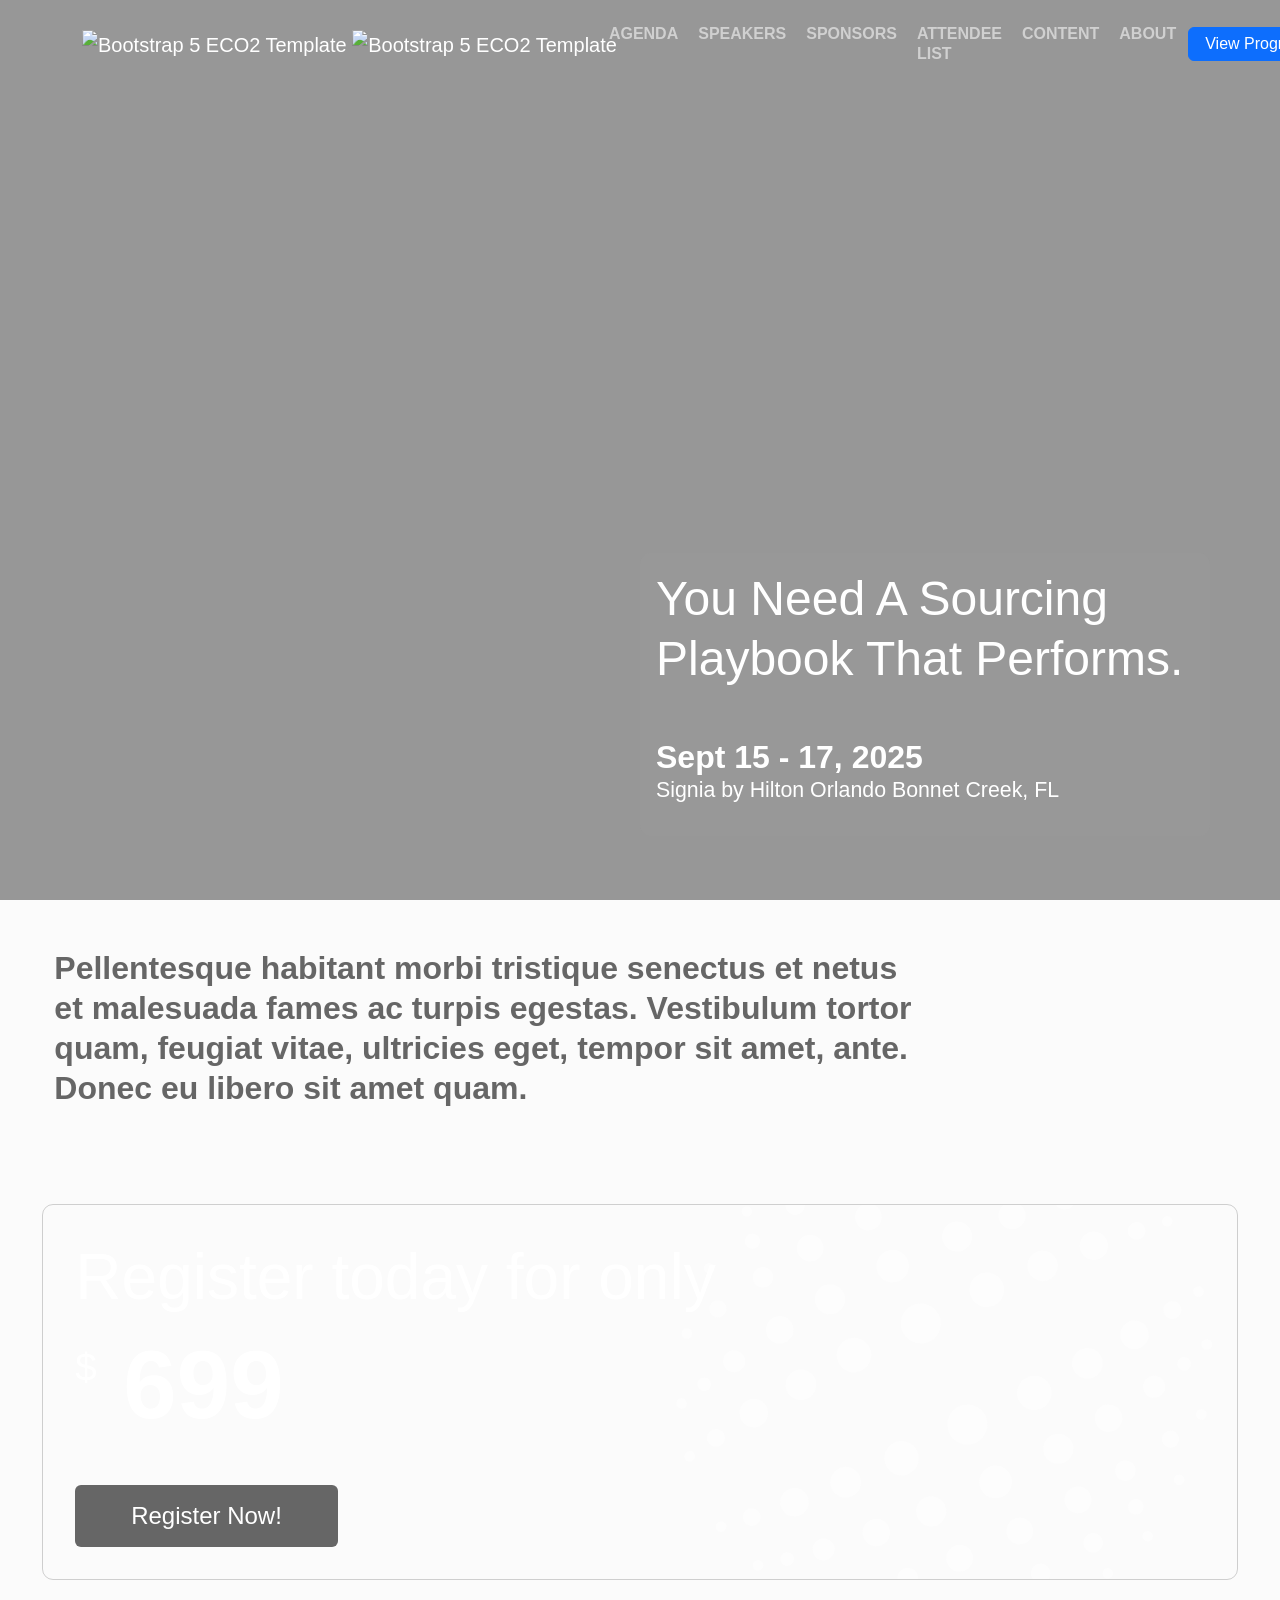
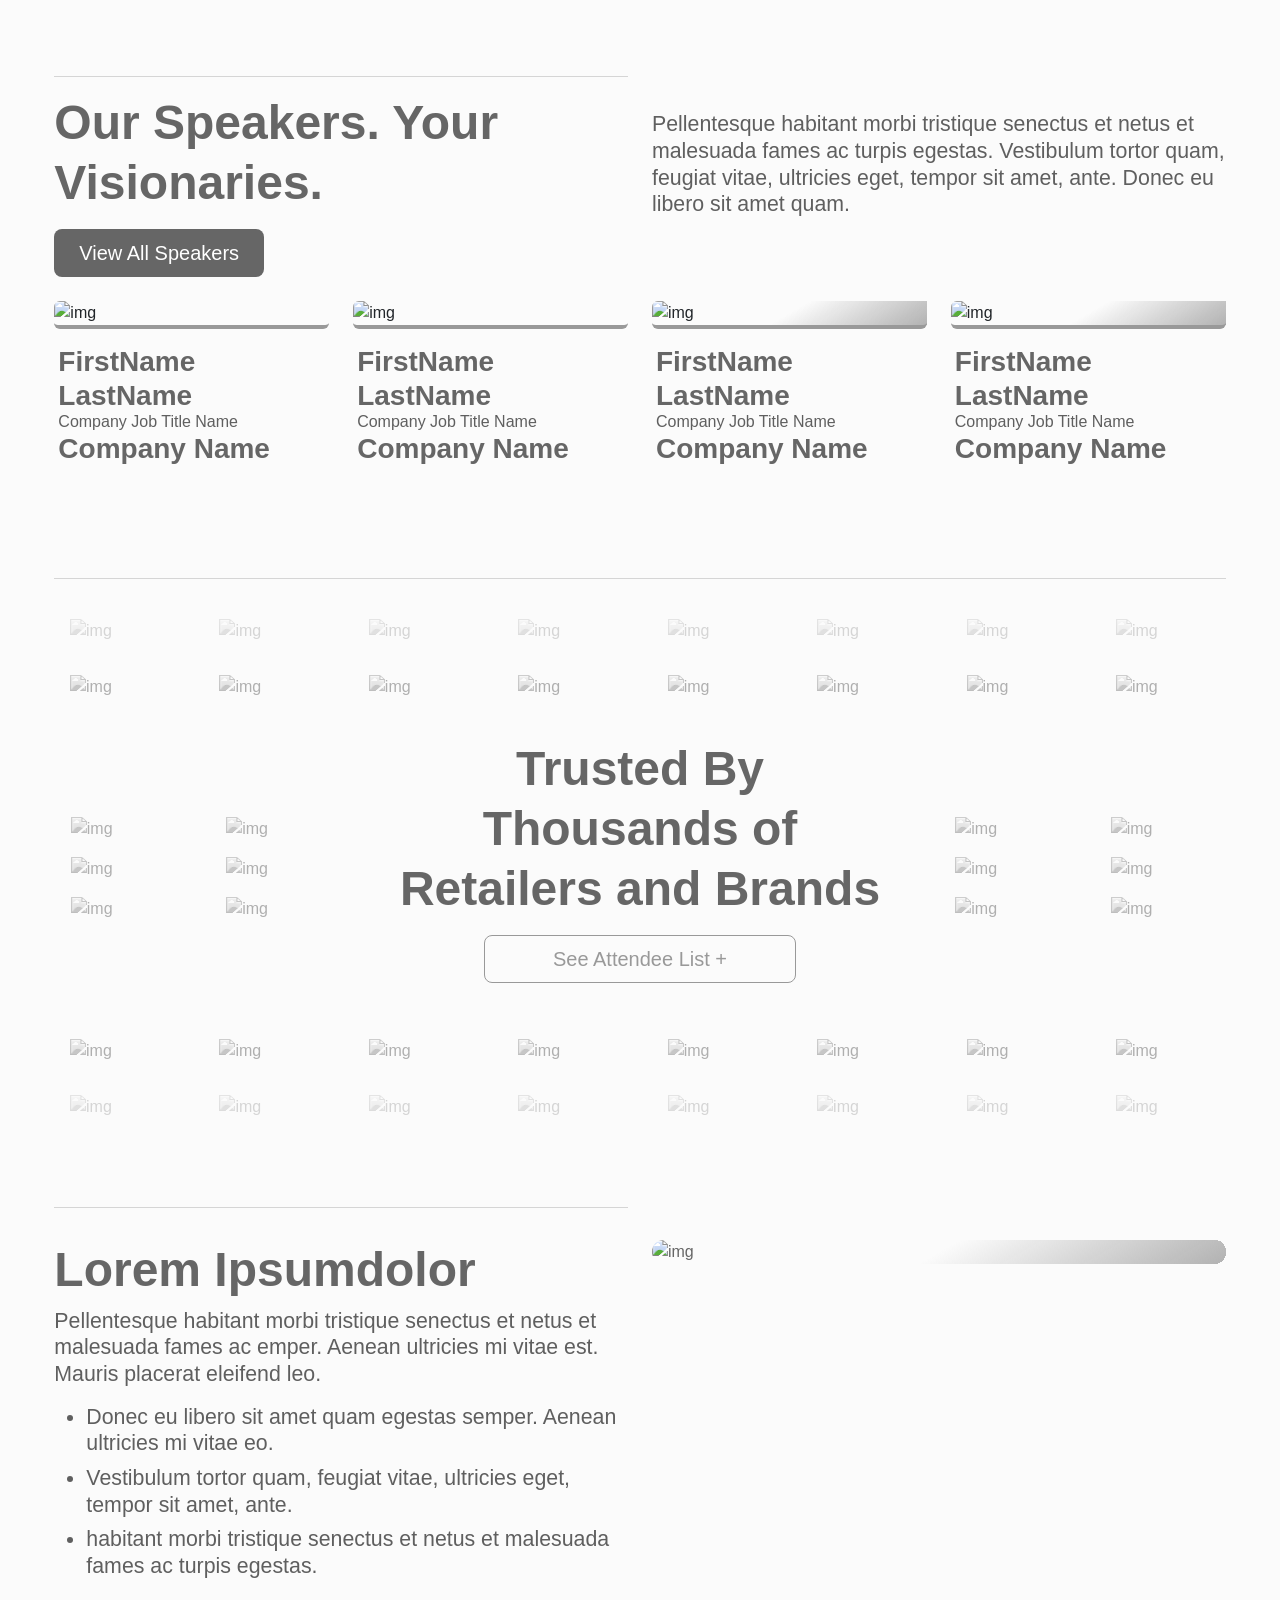
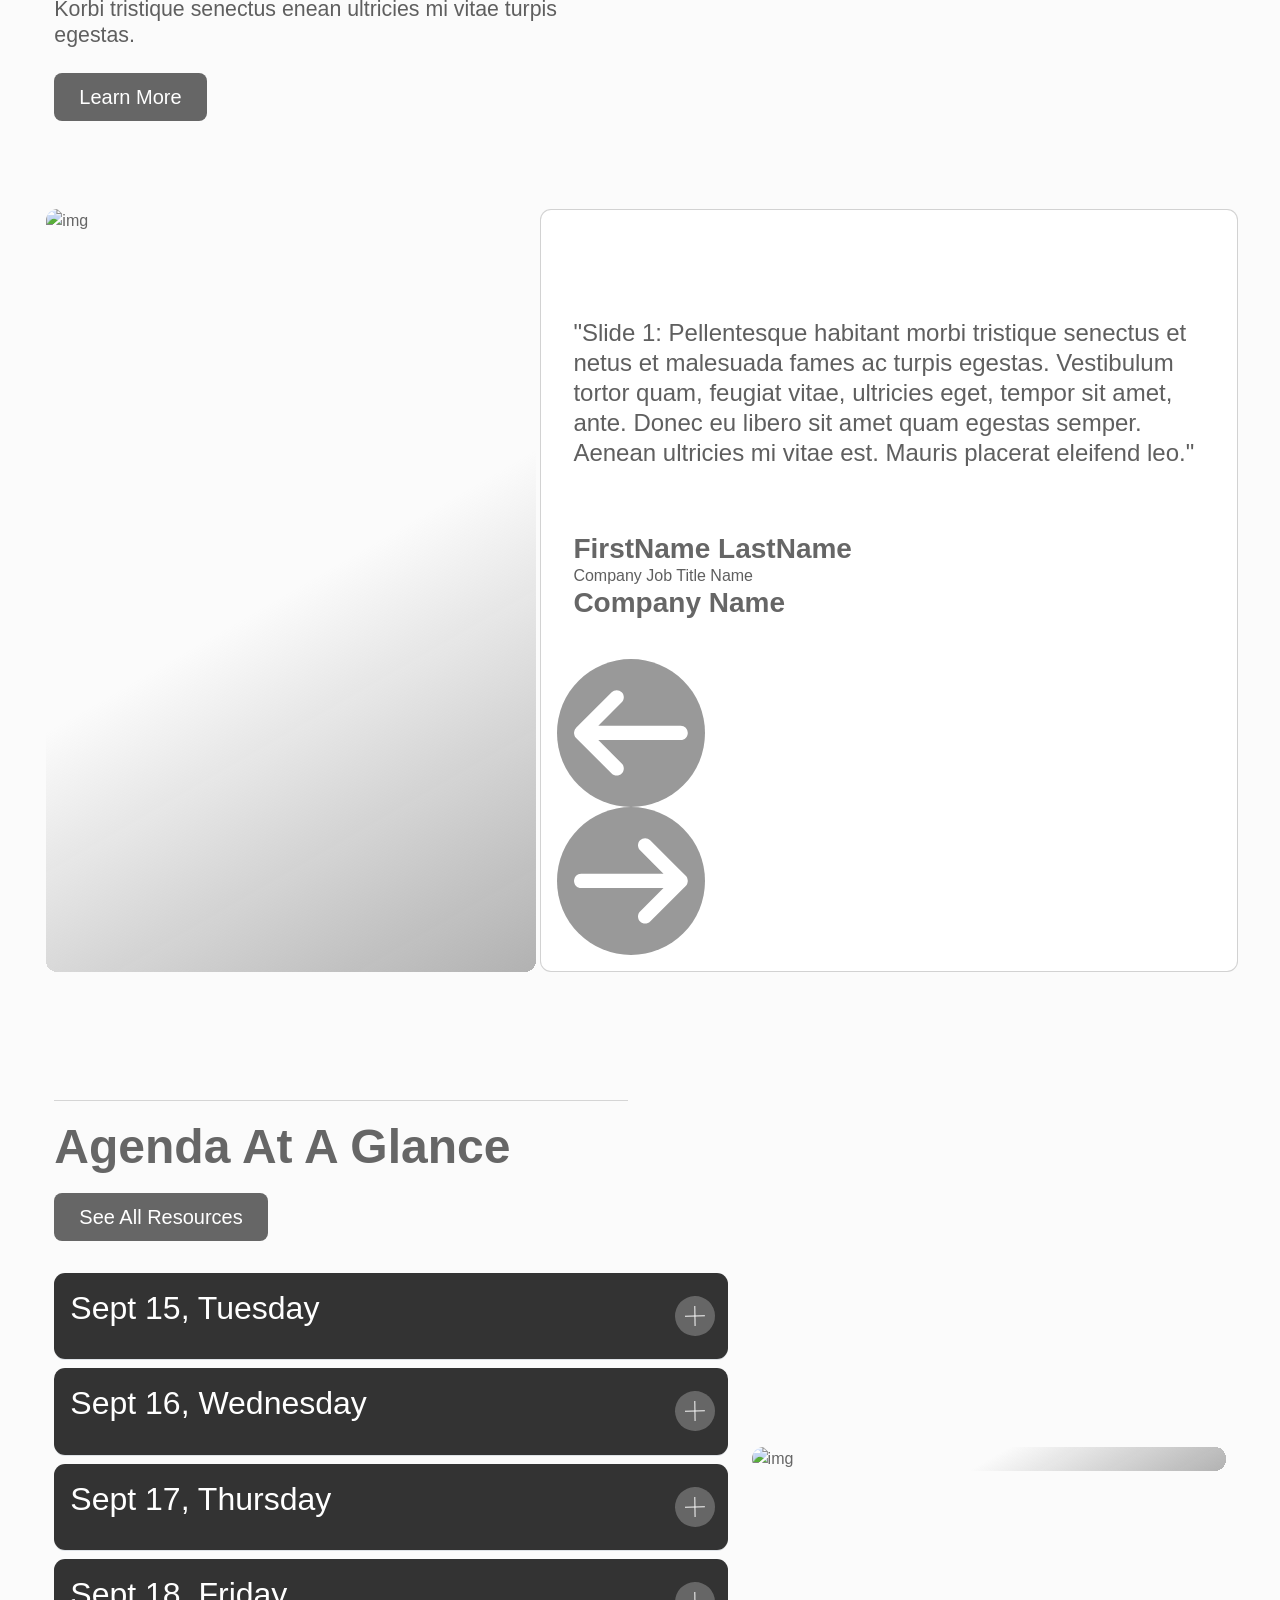
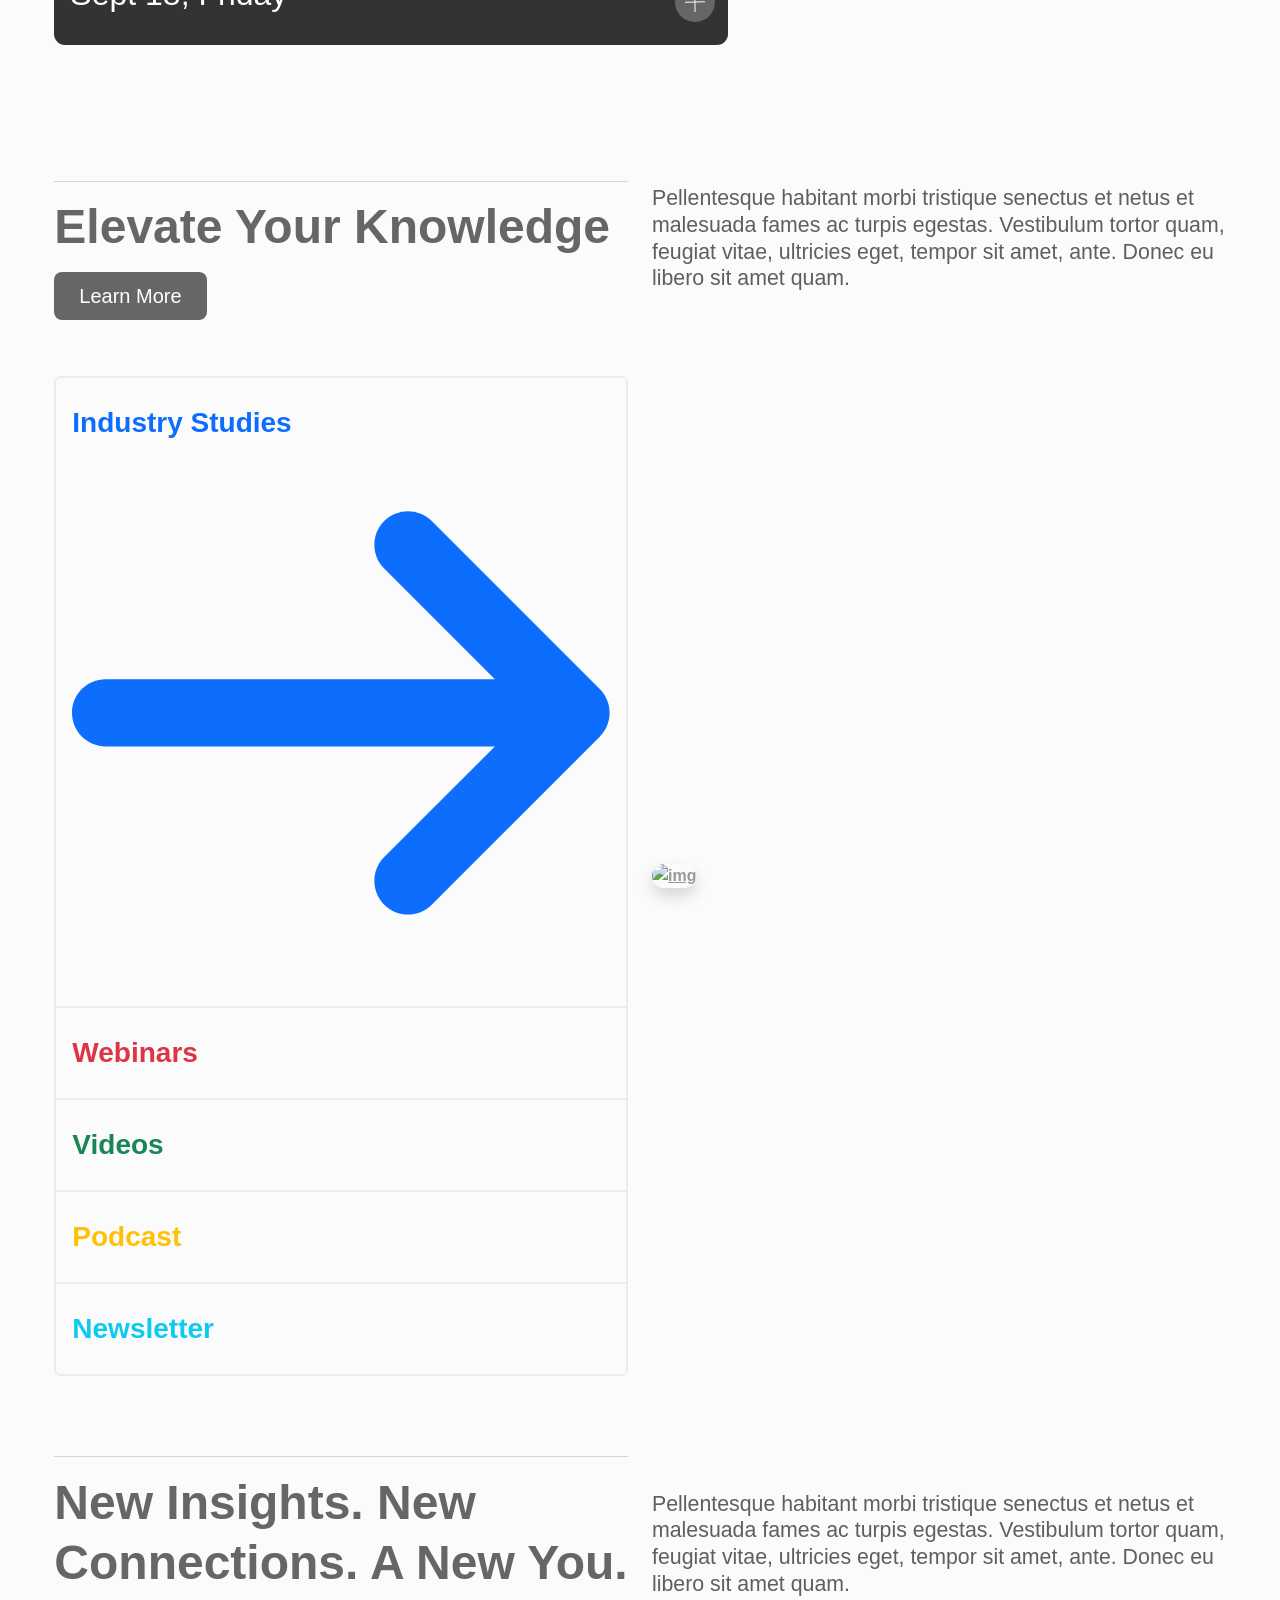
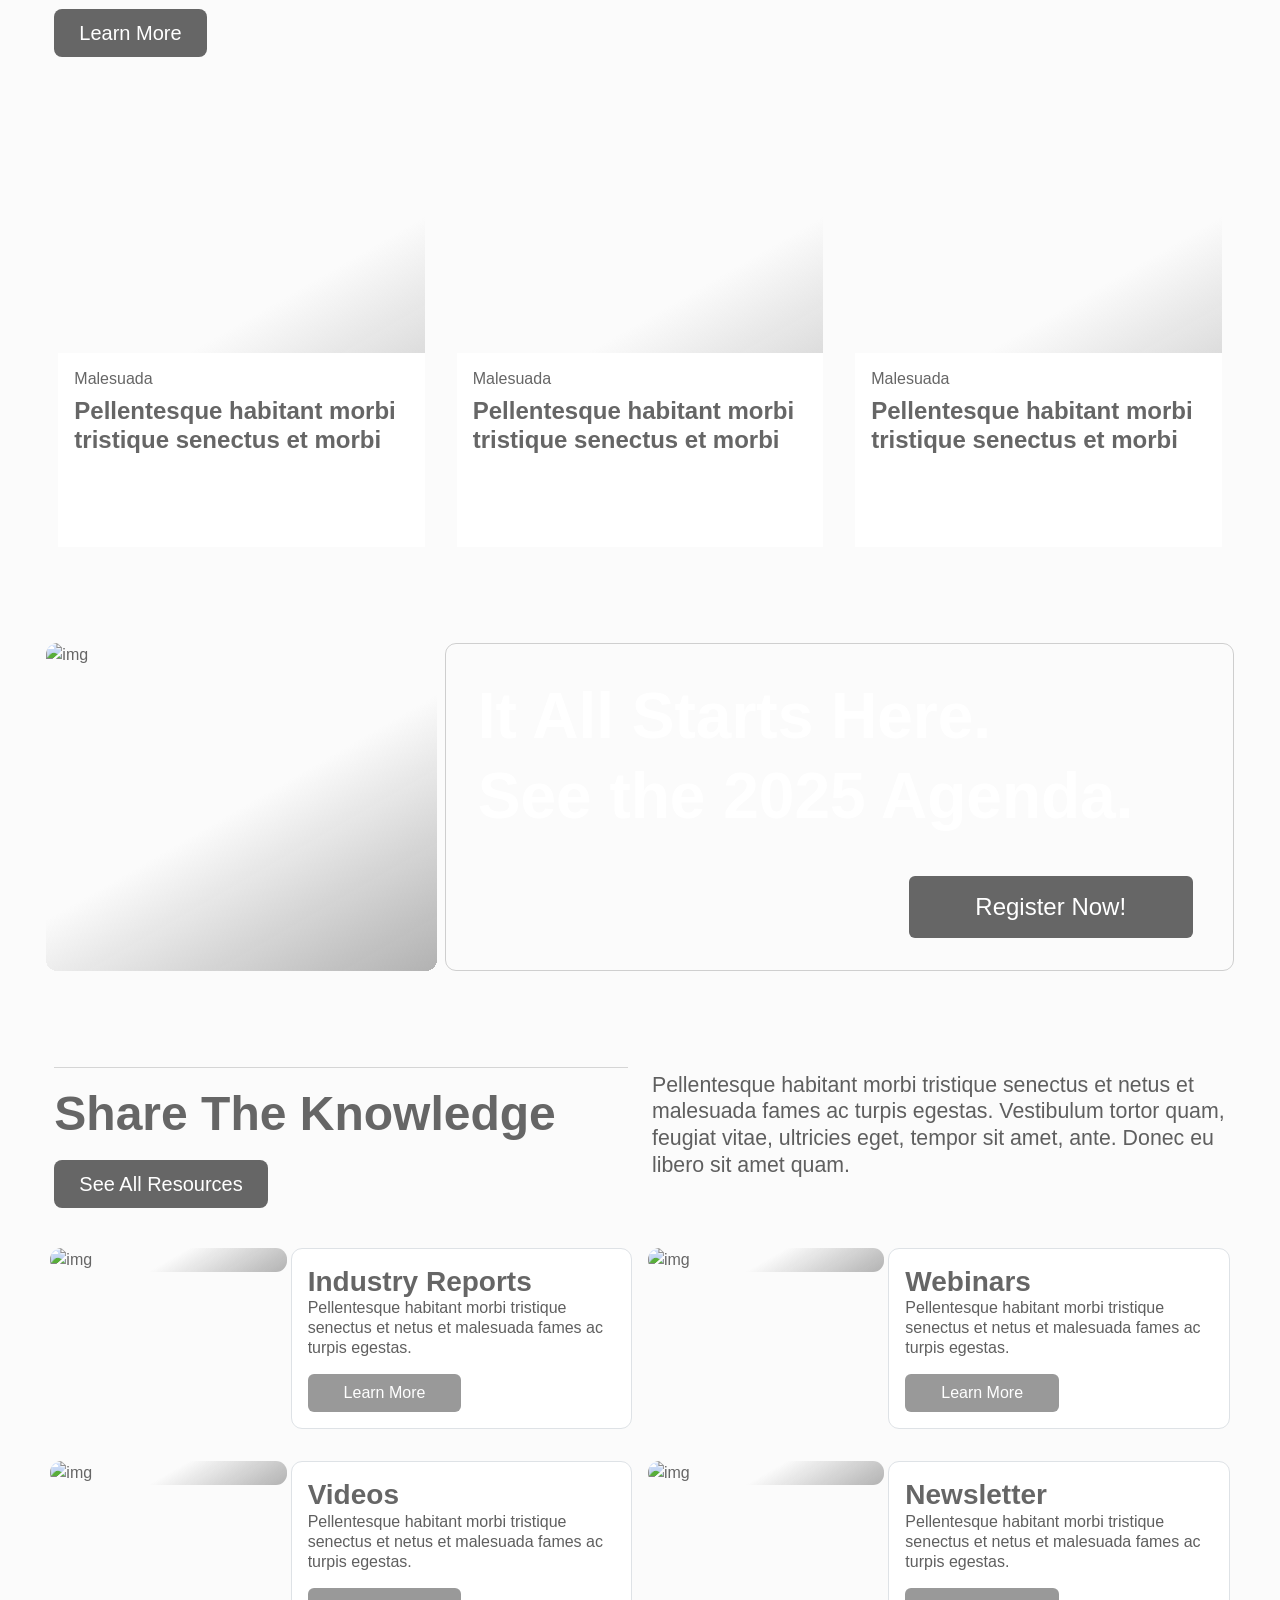
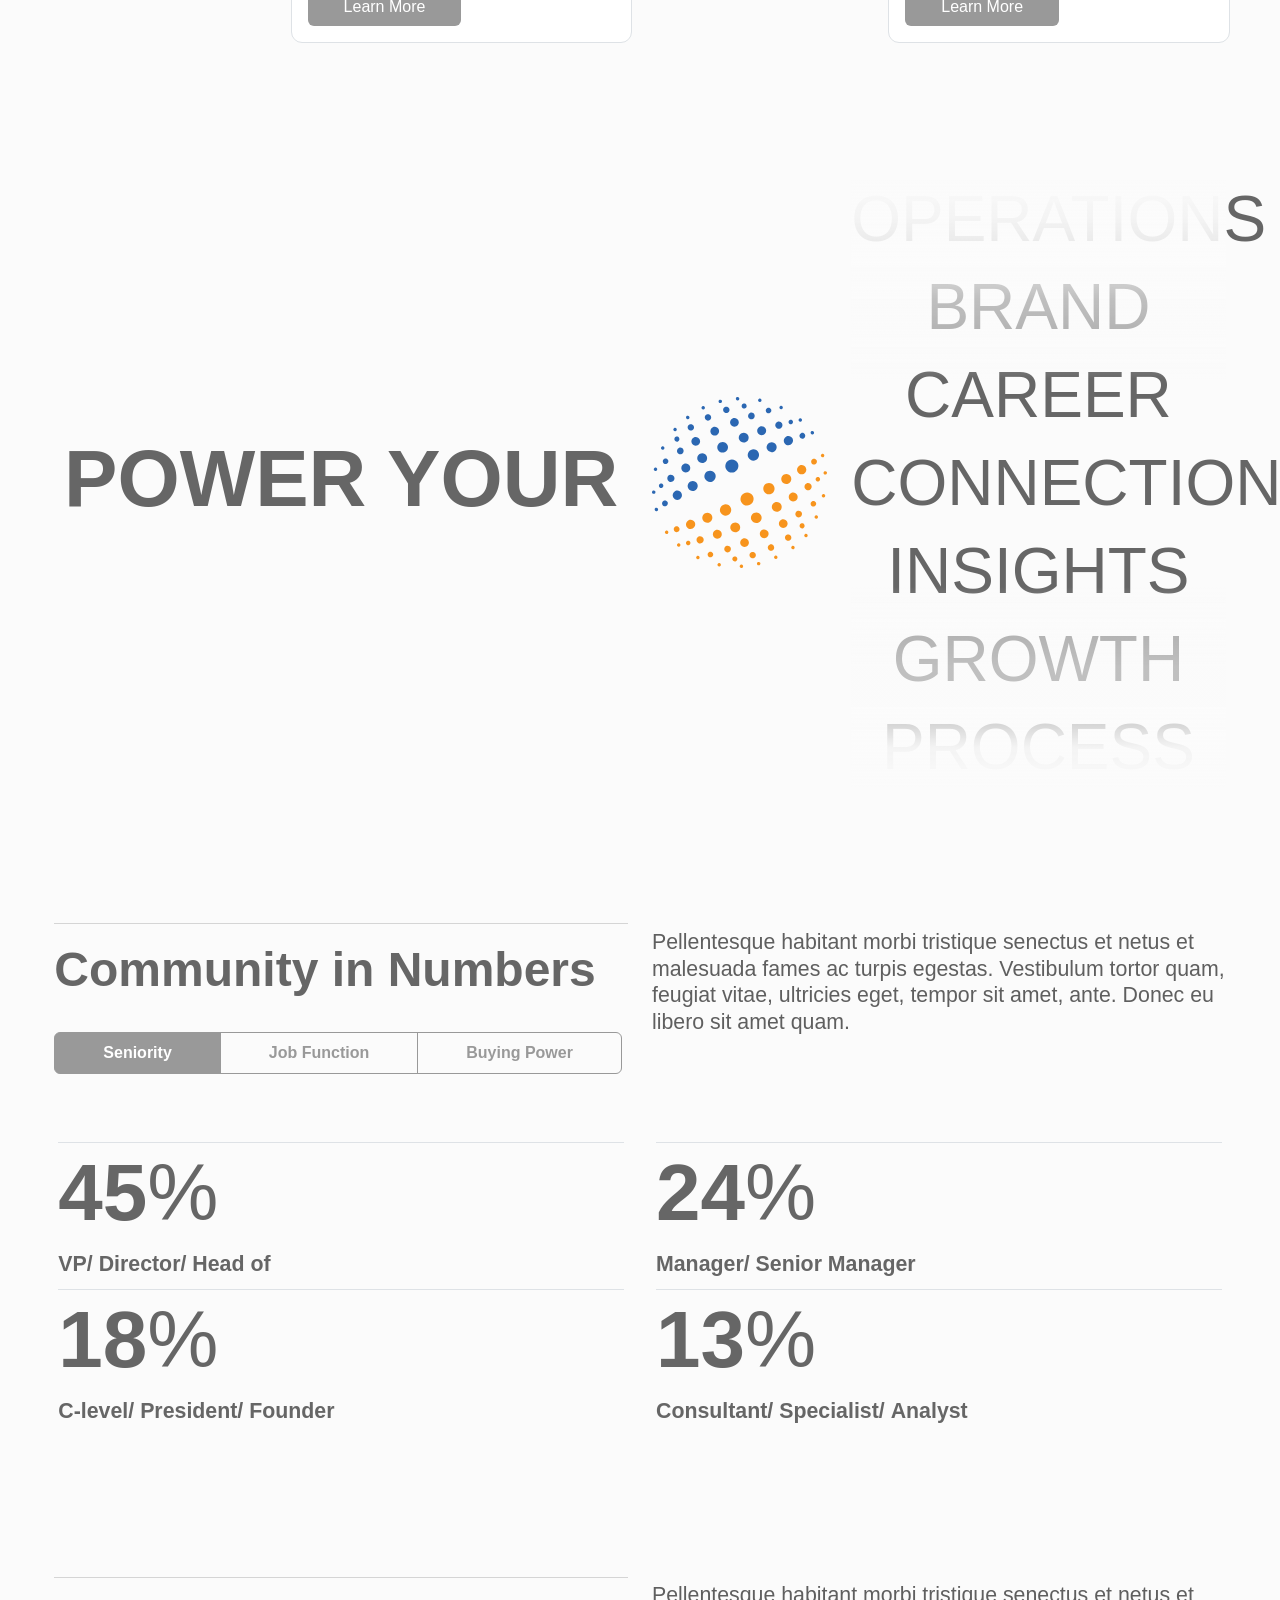
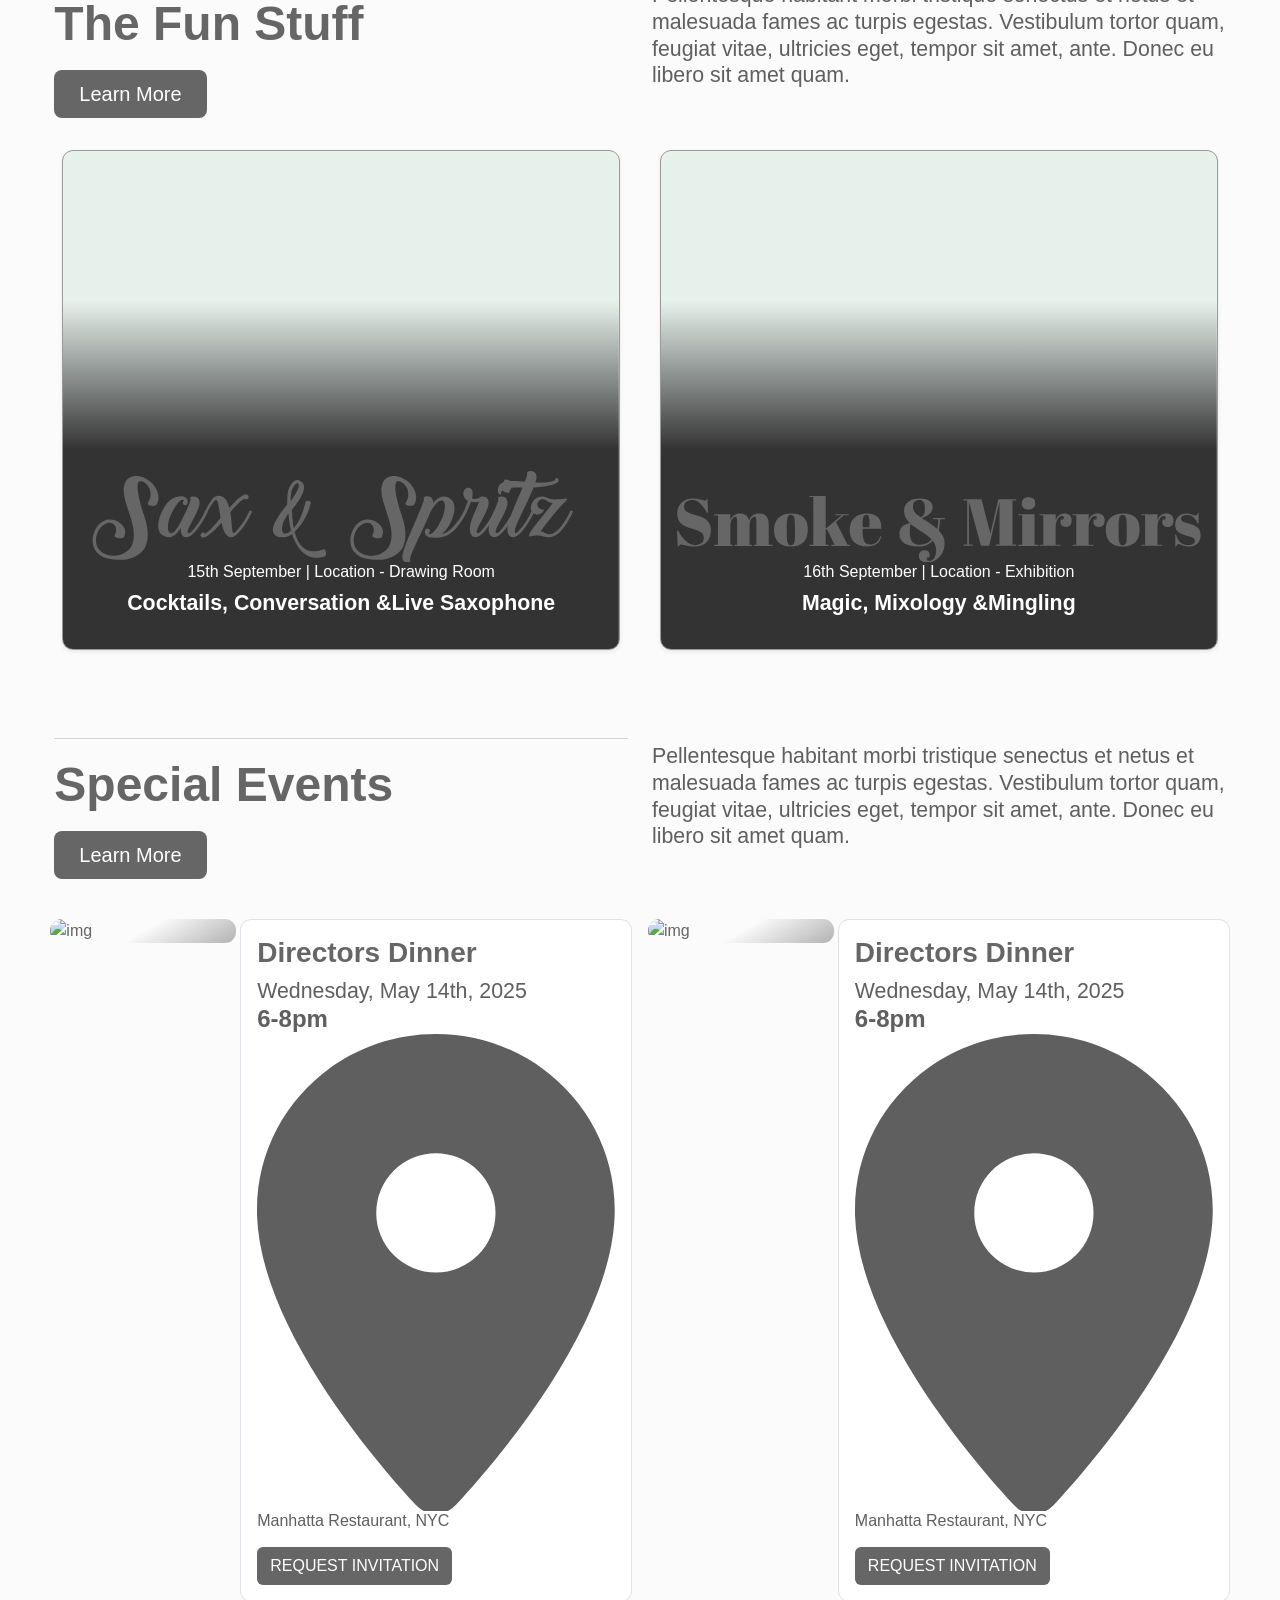
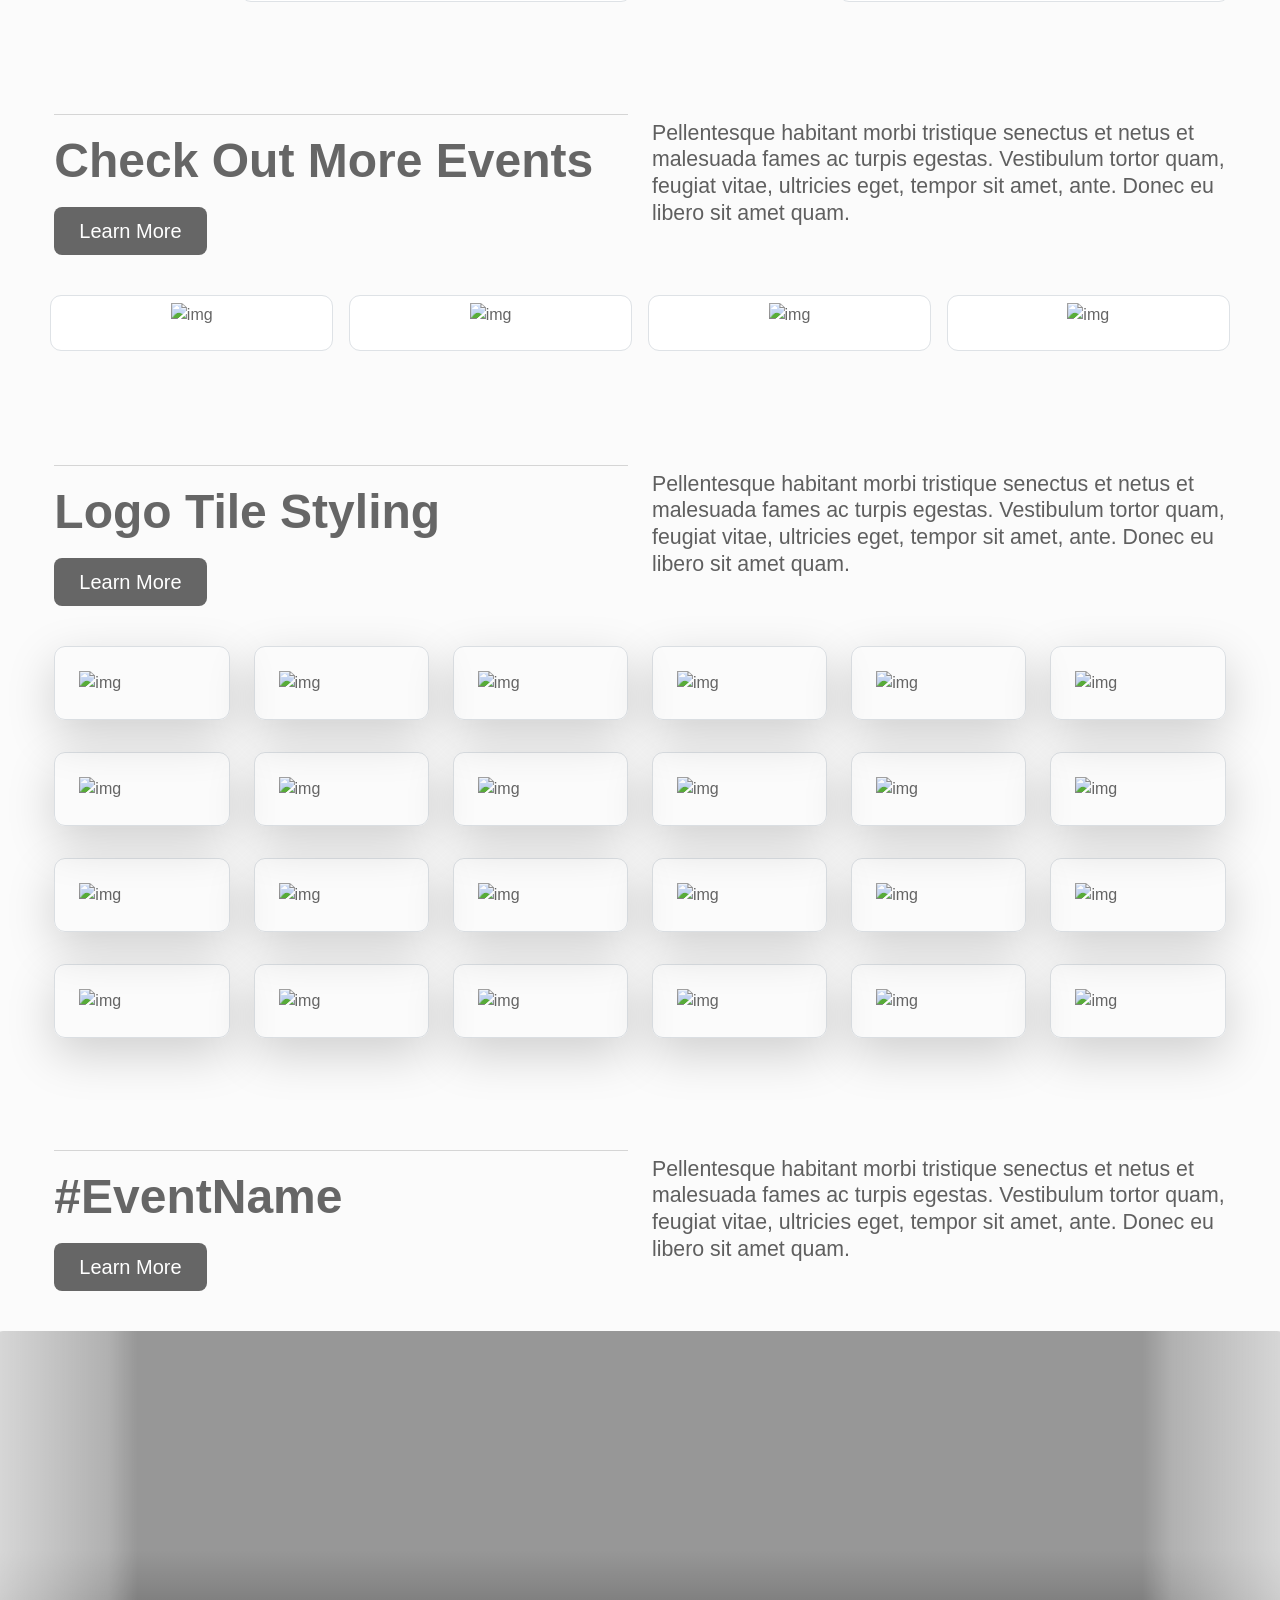
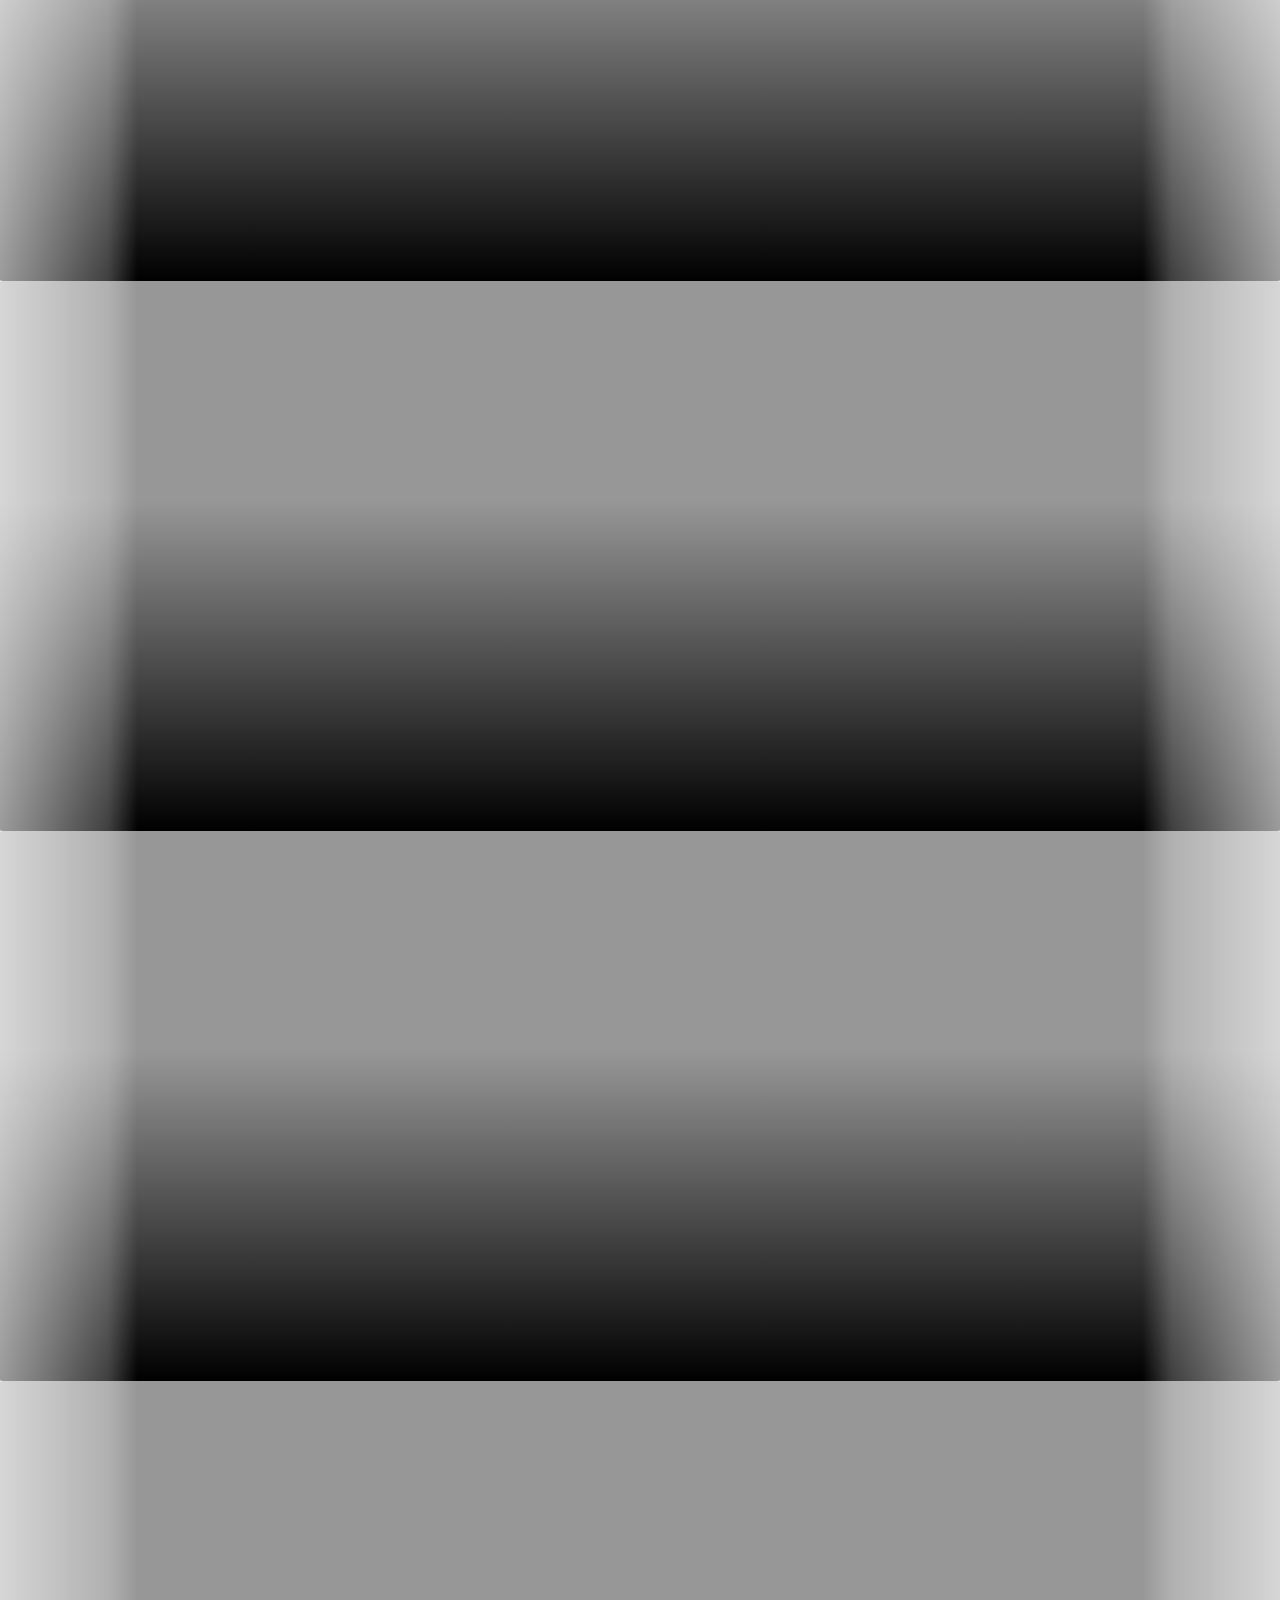
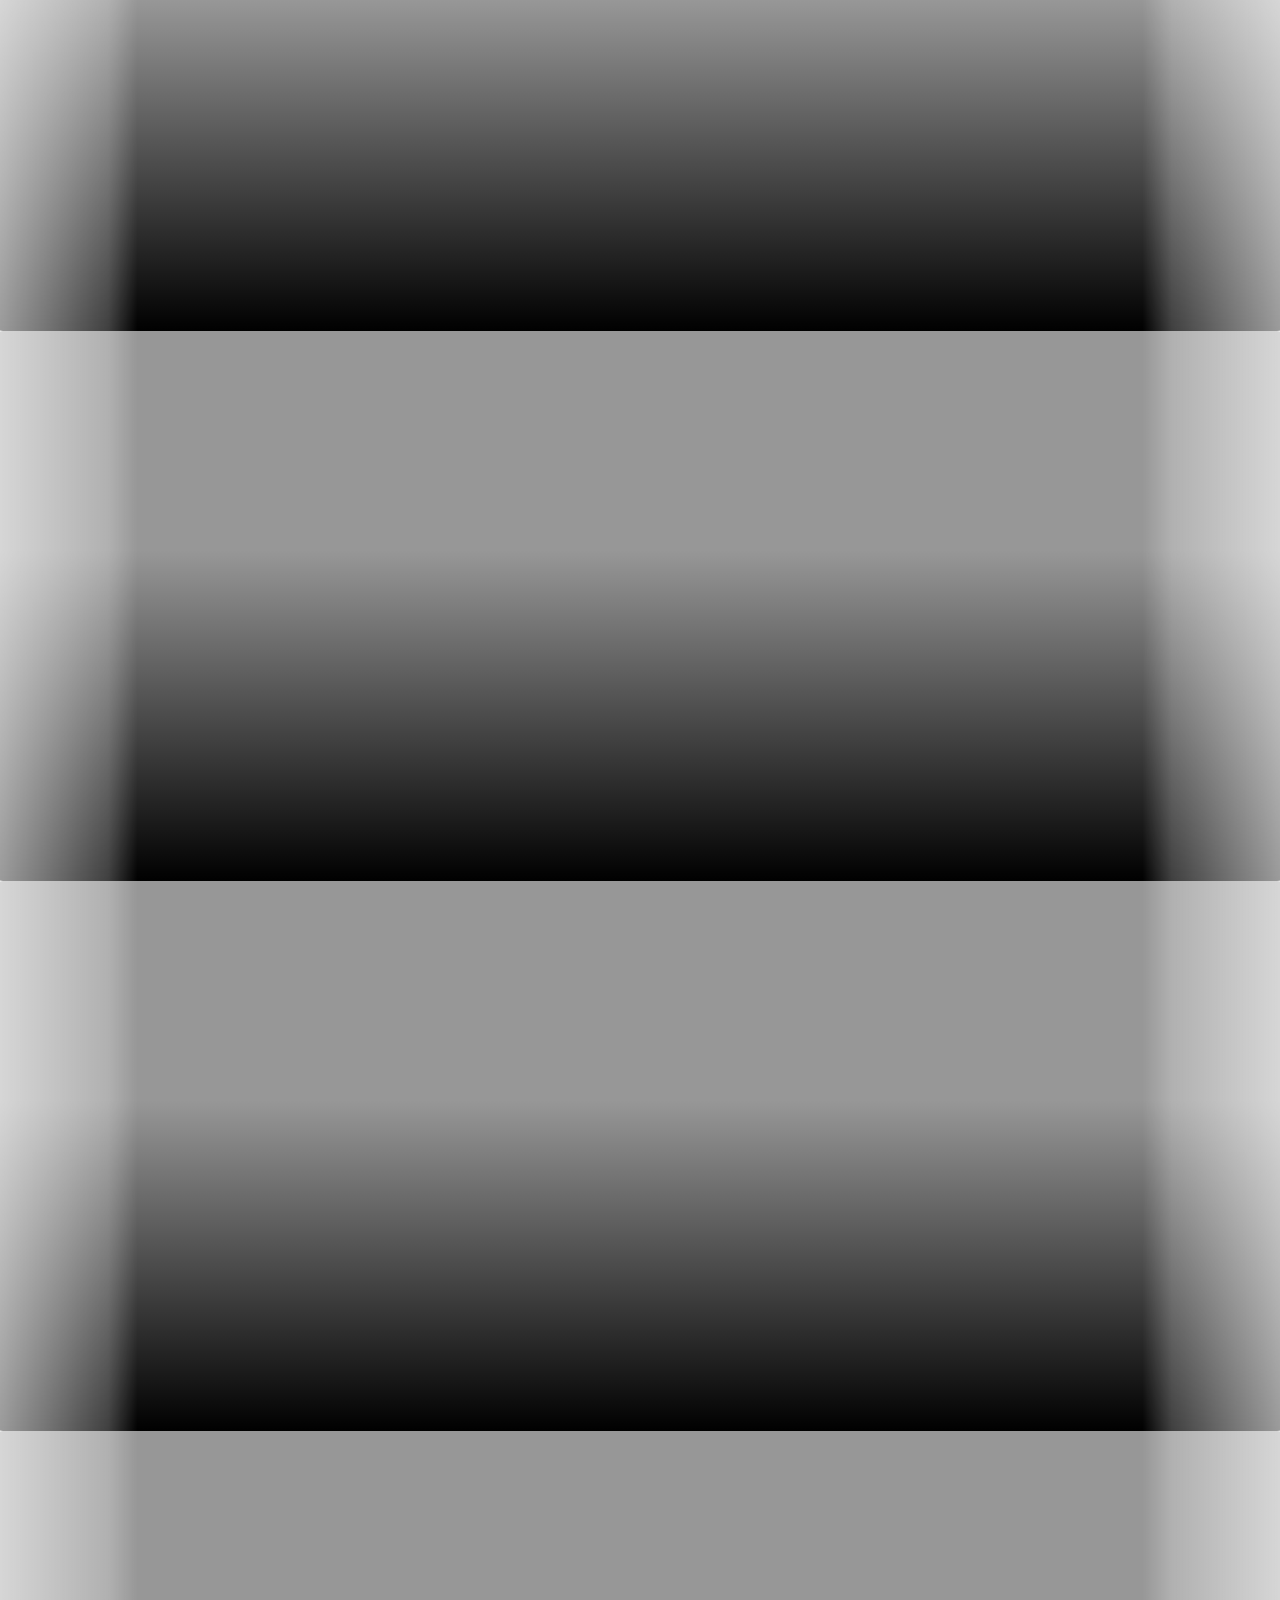
==== commit ec3bebf3: "Port shell fixes from LogiPharma rebuild" ====
--- a/index.html
+++ b/index.html
@@ -3,7 +3,7 @@
 
 <head>
     <!-- jQuery -->
-    <script rel="script" type="text/javascript" src="js/jquery.min.js"></script>
+    <script rel="script" type="text/javascript" src="https://cdnjs.cloudflare.com/ajax/libs/jquery/3.7.1/jquery.min.js" integrity="sha384-1H217gwSVyLSIfaLxHbE7dRb3v4mYCKbpQvzx0cegeju1MVsGrX5xXxAvs/HgeFs" crossorigin="anonymous" referrerpolicy="no-referrer"></script>
     <!-- Title -->
     <title>Bootstrap 5 ECO2 Template</title>
     <!-- Meta -->
@@ -19,10 +19,10 @@
     <meta property="og:description" content="Missing site slogan" />
     <meta property="og:image" content="https://placehold.co/600x315/563d7c/ffffff?text=https://github.com/jvining" />
     <!-- CSS -->
-    <link rel="stylesheet" type="text/css" href="css/bootstrap.min.css">
+    <link rel="stylesheet" type="text/css" href="https://cdnjs.cloudflare.com/ajax/libs/bootstrap/5.3.8/css/bootstrap.min.css" integrity="sha384-sRIl4kxILFvY47J16cr9ZwB07vP4J8+LH7qKQnuqkuIAvNWLzeN8tE5YBujZqJLB" crossorigin="anonymous" referrerpolicy="no-referrer">
     <link rel="stylesheet" type="text/css" href="css/open-sans.css">
-    <link rel="stylesheet" type="text/css" href="css/fontawesome.min.css">
-    <link rel="stylesheet" type="text/css" href="css/slick.css">
+    <link rel="stylesheet" type="text/css" href="https://cdnjs.cloudflare.com/ajax/libs/font-awesome/7.3.1/css/all.min.css" integrity="sha384-qrALq7+6jBOZIQsNnT6xGkMDru64qD6uTlDra39xrt2SoXl4pO3FX6Roz/RpR/BS" crossorigin="anonymous" referrerpolicy="no-referrer">
+    <link rel="stylesheet" type="text/css" href="https://cdnjs.cloudflare.com/ajax/libs/slick-carousel/1.8.1/slick.css" integrity="sha384-MUdXdzn1OB/0zkr4yGLnCqZ/n9ut5N7Ifes9RP2d5xKsTtcPiuiwthWczWuiqFOn" crossorigin="anonymous" referrerpolicy="no-referrer">
     <link rel="stylesheet" type="text/css" href="css/base.css">
     <link rel="stylesheet" type="text/css" href="css/logo-dual-img.css">
     <link rel="stylesheet" type="text/css" href="style.css">
@@ -112,16 +112,16 @@
                 </div>
 
                 <!-- Col 3: CTAs (stretch to fill the row + split evenly below md; add/remove <li class="eco-nav-cta"> items freely, flex-fill shares the row among however many are present) + mobile toggler (md-lg only; hidden below md since it lives in Col 1 there, hidden at lg+ by navbar-expand-lg) -->
-                <div class="d-flex align-items-center justify-content-end order-lg-3 flex-grow-1 flex-lg-grow-0 eco-nav-col eco-nav-col-ctas" id="eco-nav-col-ctas">
+                <div class="col-12 col-md-auto pt-2 pt-md-0 d-flex align-items-center justify-content-end order-lg-3 flex-grow-1 flex-lg-grow-0 eco-nav-col eco-nav-col-ctas" id="eco-nav-col-ctas">
                     <ul class="navbar-nav flex-row gap-2 flex-fill flex-md-grow-0 eco-nav-ctas" id="eco-nav-ctas">
                         <li class="nav-item flex-fill flex-md-grow-0 eco-nav-cta">
                             <a class="nav-link p-0" href="#">
-                                <span class="btn btn-sm btn-primary d-block  text-white">View Program</span>
+                                <span class="btn btn-primary py-2 px-3 lh-1 d-block text-white">View Program</span>
                             </a>
                         </li>
                         <li class="nav-item flex-fill flex-md-grow-0 eco-nav-cta">
                             <a class="nav-link p-0" href="#">
-                                <span class="btn btn-sm btn-danger d-block   text-white">Register Now +</span>
+                                <span class="btn btn-danger py-2 px-3 lh-1 d-block text-white">Register Now +</span>
                             </a>
                         </li>
                     </ul>
@@ -134,7 +134,7 @@
                 <div class="navbar-collapse collapse mt-3 mt-lg-0 eco-nav-col eco-nav-col-items" id="primary-nav" style="">
                     <ul class="navbar-nav mx-lg-auto eco-nav-items" id="eco-nav-items">
                         <li class="nav-item dropdown text-center text-lg-start eco-nav-item eco-nav-item-agenda" id="eco-nav-item-agenda">
-                            <a class="nav-link dropdown-toggle mx-0 mx-lg-1 text-uppercase fw-semibold" href="#" data-bs-toggle="dropdown" aria-expanded="false">Agenda</a>
+                            <a class="nav-link dropdown-toggle me-lg-1 text-uppercase fw-semibold" href="#" data-bs-toggle="dropdown" aria-expanded="false">Agenda</a>
                             <ul class="dropdown-menu eco-nav-dropdown eco-nav-dropdown-agenda" id="eco-nav-dropdown-agenda">
                                 <li class="my-1">
                                     <a class="dropdown-item" href="#">Download Agenda</a>
@@ -145,7 +145,7 @@
                             </ul>
                         </li>
                         <li class="nav-item dropdown text-center text-lg-start eco-nav-item eco-nav-item-speakers" id="eco-nav-item-speakers">
-                            <a class="nav-link dropdown-toggle mx-0 mx-lg-1 text-uppercase fw-semibold" href="#" data-bs-toggle="dropdown" aria-expanded="false">Speakers</a>
+                            <a class="nav-link dropdown-toggle me-lg-1 text-uppercase fw-semibold" href="#" data-bs-toggle="dropdown" aria-expanded="false">Speakers</a>
                             <ul class="dropdown-menu eco-nav-dropdown eco-nav-dropdown-speakers" id="eco-nav-dropdown-speakers">
                                 <li class="my-1">
                                     <a class="dropdown-item" href="#">Our Speakers</a>
@@ -156,7 +156,7 @@
                             </ul>
                         </li>
                         <li class="nav-item dropdown text-center text-lg-start eco-nav-item eco-nav-item-sponsors" id="eco-nav-item-sponsors">
-                            <a class="nav-link dropdown-toggle mx-0 mx-lg-1 text-uppercase fw-semibold" href="#" data-bs-toggle="dropdown" aria-expanded="false">Sponsors</a>
+                            <a class="nav-link dropdown-toggle me-lg-1 text-uppercase fw-semibold" href="#" data-bs-toggle="dropdown" aria-expanded="false">Sponsors</a>
                             <ul class="dropdown-menu eco-nav-dropdown eco-nav-dropdown-sponsors" id="eco-nav-dropdown-sponsors">
                                 <li class="my-1">
                                     <a class="dropdown-item" href="sponsors.php">Our Sponsors</a>
@@ -167,10 +167,10 @@
                             </ul>
                         </li>
                         <li class="nav-item dropdown text-center text-lg-start eco-nav-item eco-nav-item-attendee-list" id="eco-nav-item-attendee-list">
-                            <a class="nav-link mx-0 mx-lg-1 text-uppercase fw-semibold" href="#" data-bs-toggle="dropdown" aria-expanded="false">Attendee List</a>
+                            <a class="nav-link me-lg-1 text-uppercase fw-semibold" href="#" data-bs-toggle="dropdown" aria-expanded="false">Attendee List</a>
                         </li>
                         <li class="nav-item dropdown text-center text-lg-start eco-nav-item eco-nav-item-content" id="eco-nav-item-content">
-                            <a class="nav-link dropdown-toggle mx-0 mx-lg-1 text-uppercase fw-semibold" href="#" data-bs-toggle="dropdown" aria-expanded="false">Content</a>
+                            <a class="nav-link dropdown-toggle me-lg-1 text-uppercase fw-semibold" href="#" data-bs-toggle="dropdown" aria-expanded="false">Content</a>
                             <ul class="dropdown-menu eco-nav-dropdown eco-nav-dropdown-content" id="eco-nav-dropdown-content">
                                 <li class="my-1">
                                     <a class="dropdown-item" href="#">Downloads</a>
@@ -190,7 +190,7 @@
                             </ul>
                         </li>
                         <li class="nav-item dropdown text-center text-lg-start eco-nav-item eco-nav-item-about" id="eco-nav-item-about">
-                            <a class="nav-link dropdown-toggle mx-0 mx-lg-1 text-uppercase fw-semibold" href="#" data-bs-toggle="dropdown" aria-expanded="false">About</a>
+                            <a class="nav-link dropdown-toggle me-lg-1 text-uppercase fw-semibold" href="#" data-bs-toggle="dropdown" aria-expanded="false">About</a>
                             <ul class="dropdown-menu eco-nav-dropdown eco-nav-dropdown-about" id="eco-nav-dropdown-about">
                                 <li class="my-1">
                                     <a class="dropdown-item" href="#">About Us</a>
@@ -2488,9 +2488,8 @@
         </div>
     </div>
     <!-- JS -->
-    <script defer rel="script" type="text/javascript" src="js/bootstrap.bundle.min.js"></script>
-    <script defer rel="script" type="text/javascript" src="js/fontawesome.min.js"></script>
-    <script defer rel="script" type="text/javascript" src="js/slick.min.js"></script>
+    <script defer rel="script" type="text/javascript" src="https://cdnjs.cloudflare.com/ajax/libs/bootstrap/5.3.8/js/bootstrap.bundle.min.js" integrity="sha384-FKyoEForCGlyvwx9Hj09JcYn3nv7wiPVlz7YYwJrWVcXK/BmnVDxM+D2scQbITxI" crossorigin="anonymous" referrerpolicy="no-referrer"></script>
+    <script defer rel="script" type="text/javascript" src="https://cdnjs.cloudflare.com/ajax/libs/slick-carousel/1.8.1/slick.min.js" integrity="sha384-YGnnOBKslPJVs35GG0TtAZ4uO7BHpHlqJhs0XK3k6cuVb6EBtl+8xcvIIOKV5wB+" crossorigin="anonymous" referrerpolicy="no-referrer"></script>
     <script defer rel="script" type="text/javascript" src="js/scripts.js"></script>
 </body>
 
--- a/css/base.css
+++ b/css/base.css
@@ -20,47 +20,17 @@
 /********************************
  Global
 ********************************/
-html, body {overflow-x:hidden; width:100vw; min-width: 400px; min-height:600px; height: 100%;}
+html, body {overflow-x:hidden; width:100vw; min-height:600px; height: 100%;}
 html, body.modal-open {overflow-x:unset; padding-right:unset!important;}
 body {background:#fbfbfb; color: var(--event-header-color); font-family: var(--event-font-secondary); }
  
  
 /********************************
  Primary Navigation
-
- 3 flex sections inside #eco-primary-nav .container, in DOM order:
-   .eco-nav-col-logo  - logo + cross-event caret + toggler #1 (col 1)
-   .eco-nav-col-ctas  - CTA buttons + toggler #2 (col 3, reordered via order-lg-3)
-   .eco-nav-col-items - #primary-nav collapse, nav item dropdowns (col 2)
- Row splitting below lg and column widths/order above lg are handled entirely
- by Bootstrap's navbar-expand-lg + order-lg-3 utilities - no custom breakpoints here.
-
- Two toggler buttons both target #primary-nav (Bootstrap's collapse JS keeps
- aria-expanded in sync across every trigger for the same target), since a
- single element can't visually relocate between two different flex-item
- wrappers at a breakpoint: toggler #1 (in col 1, next to the logo) shows only
- below md; toggler #2 (in col 3, with the CTAs) shows only md-lg, then
- navbar-expand-lg's own rule hides the whole toggler concept at lg+.
-
- Logo sizing/swap CSS lives in its own stylesheet, not here, since there are
- two interchangeable versions depending on what the CMS can output for a
- given event - see css/logo-dual-img.css and css/logo-bg-image.css.
-
- Per-event customization hooks (id unless noted, all also carry a matching
- class of the same name so they can be targeted by either):
-   #eco-nav-container        - .container row wrapper directly inside <nav>
-   #eco-nav-col-logo/-ctas   - the 3 flex sections above (col-items already
-                                has its own functional id, #primary-nav)
-   #eco-nav-logo-link        - the <a class="navbar-brand"> itself
-   #eco-nav-toggler-logo/-ctas - the two responsive toggler buttons
-   #eco-nav-ctas             - the CTA <ul>; each <li> is class="eco-nav-cta"
-                                only (no per-button id/class) since CTAs vary
-                                in count, order and content per event - style
-                                by position (nth-child) if ever needed, not by
-                                a name that won't match next event's buttons
-   #eco-nav-items            - the nav-items <ul>
-   #eco-nav-item-*           - each top-level nav <li> (agenda, speakers, ...)
-   #eco-nav-dropdown-*       - each item's .dropdown-menu <ul>
+ 3 sections: logo, nav items, CTAs. Layout handled by navbar-expand-lg + order-lg-3.
+ Two togglers both open #primary-nav: one by the logo (below md), one by the CTAs (md-lg).
+ Logo CSS: css/logo-dual-img.css or css/logo-bg-image.css, depending on what the CMS outputs.
+ Per-event hooks: #eco-nav-item-*, #eco-nav-dropdown-*, .eco-nav-cta
 ********************************/
 #eco-primary-nav {transition:all 0.5s ease;}
 
@@ -69,7 +39,7 @@
 #eco-primary-nav .dropdown>.dropdown-toggle:active {pointer-events: none;}
 
 /* Primary Nav Mobile Dropdown */
-@media(max-width:990px){ #eco-primary-nav.bg-transparent .navbar-collapse.collapse.show,  #eco-primary-nav.bg-transparent .navbar-collapse.collapsing{background:#fbfbfb; border: var(--bs-border-width) var(--bs-border-style) var(--bs-border-color) !important; box-shadow: var(--bs-box-shadow) !important; padding:1em; border-radius: calc(.75rem - 1px)!important;} #eco-primary-nav.bg-transparent #primary-nav.navbar-collapse.collapse.show li.nav-item a,  #eco-primary-nav.bg-transparent #primary-nav.navbar-collapse.collapsing li.nav-item a {color:#333;}}
+@media(max-width:990px){ #eco-primary-nav.bg-transparent .navbar-collapse.collapse.show,  #eco-primary-nav.bg-transparent .navbar-collapse.collapsing{background:#fbfbfb; border: var(--bs-border-width) var(--bs-border-style) var(--bs-border-color) !important; box-shadow: var(--bs-box-shadow) !important; padding:1em; border-radius: calc(.75rem - 1px)!important; --bs-navbar-color:#333; --bs-navbar-hover-color:#333; --bs-navbar-active-color:#333;}}
 
 /* Removes Dropdown Carets */
 #eco-primary-nav .dropdown-toggle::after {display: none;}
